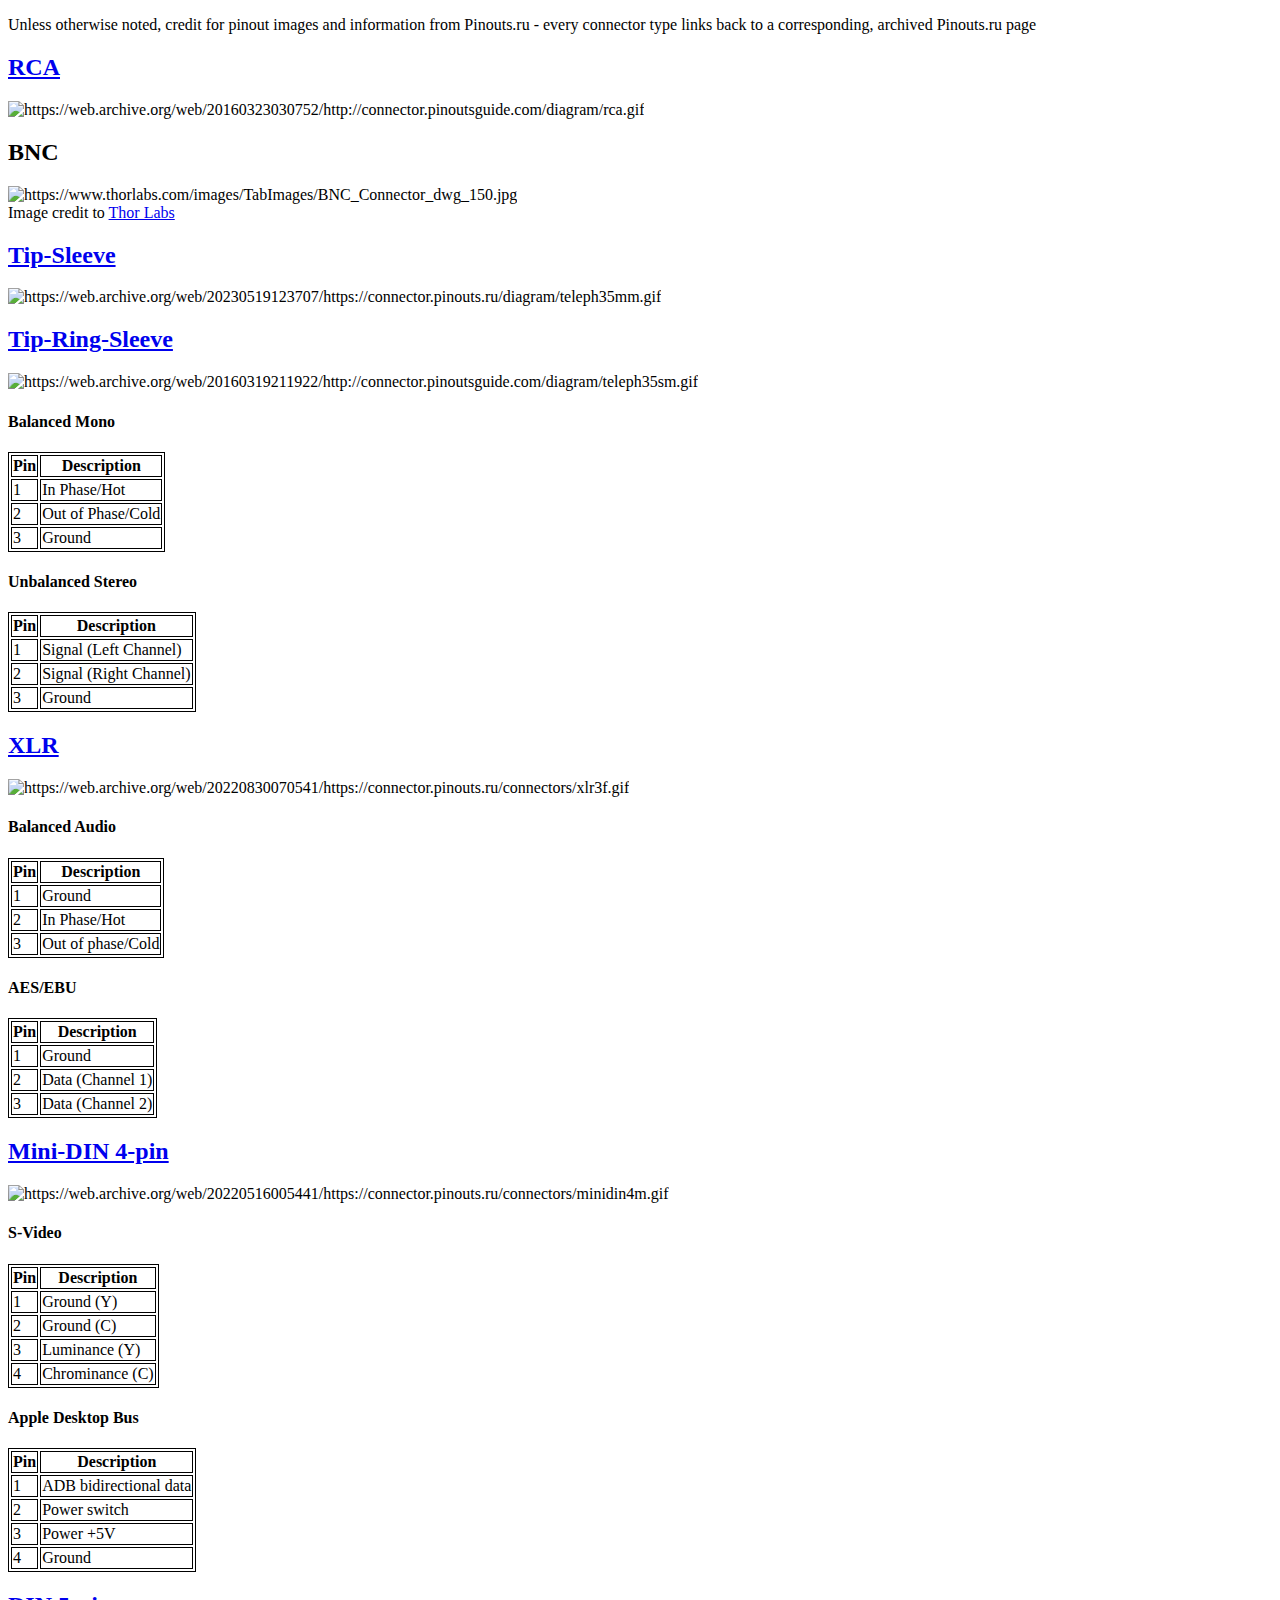
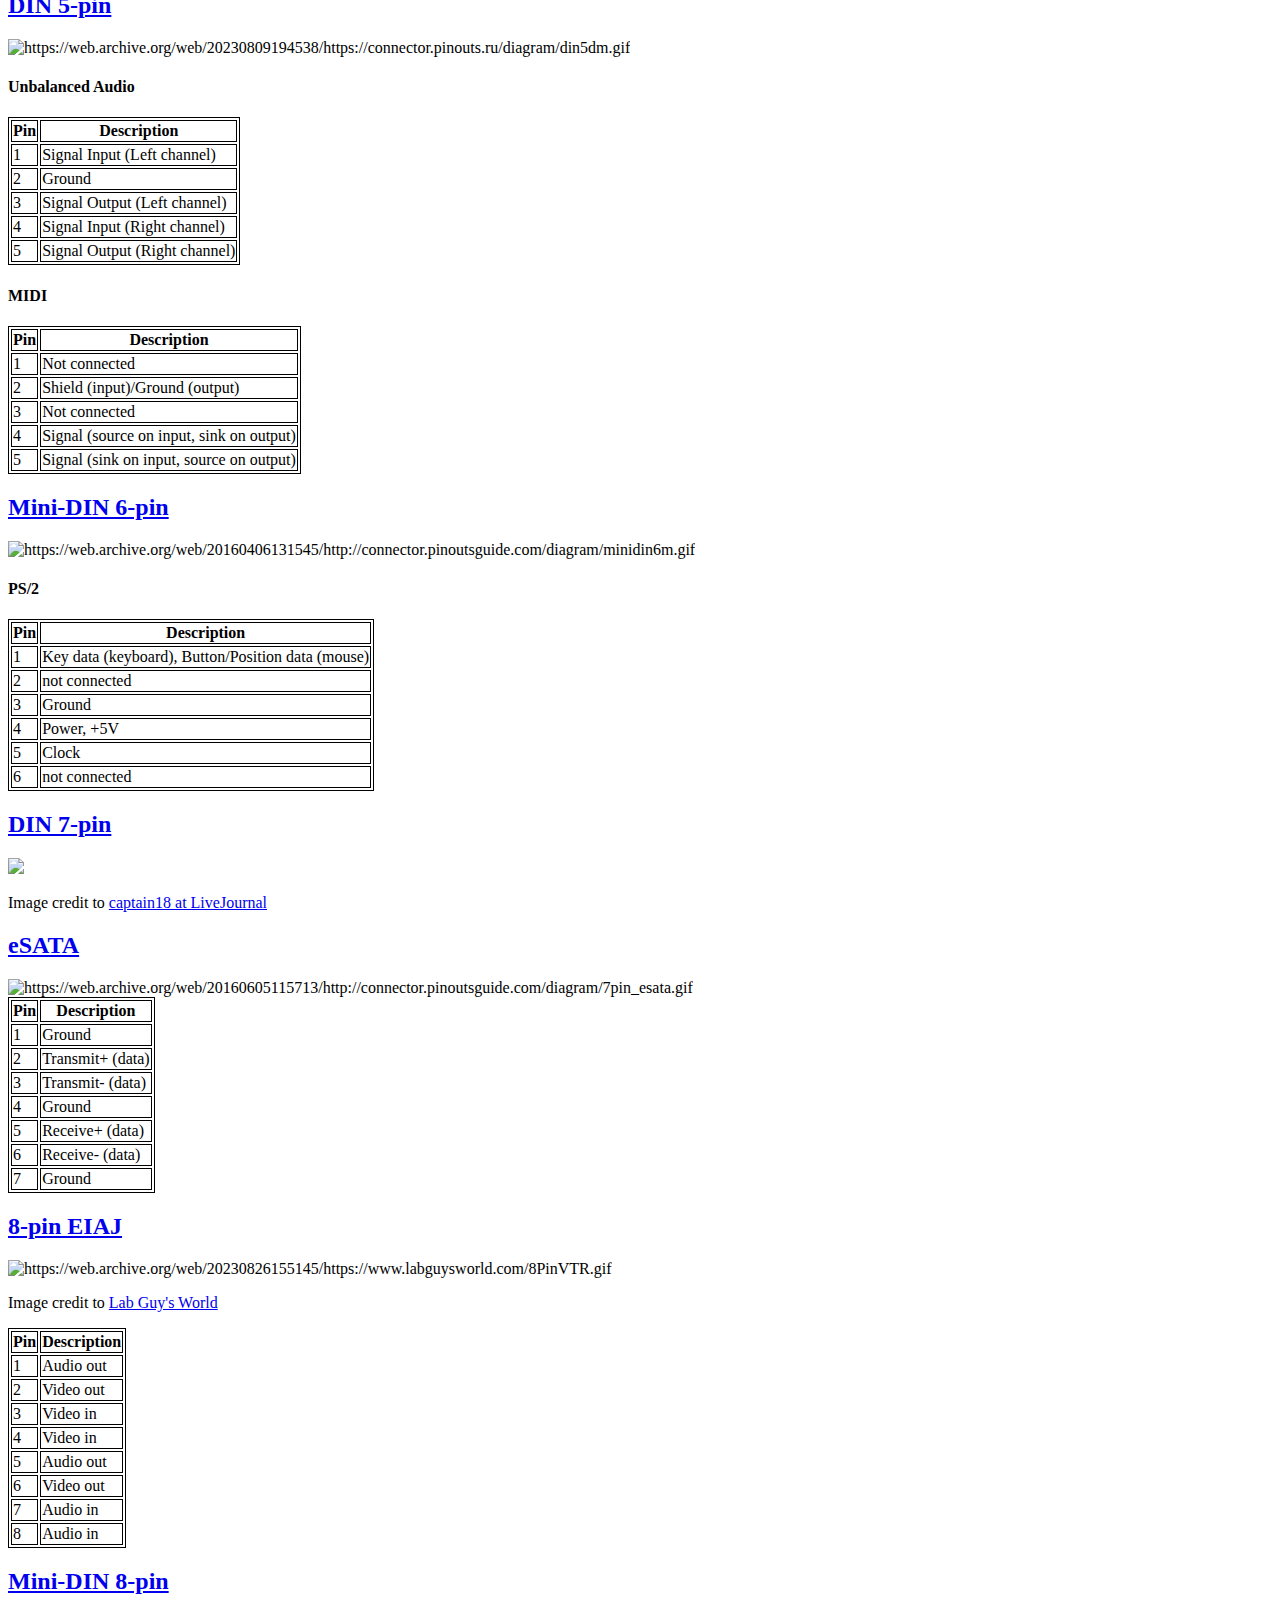
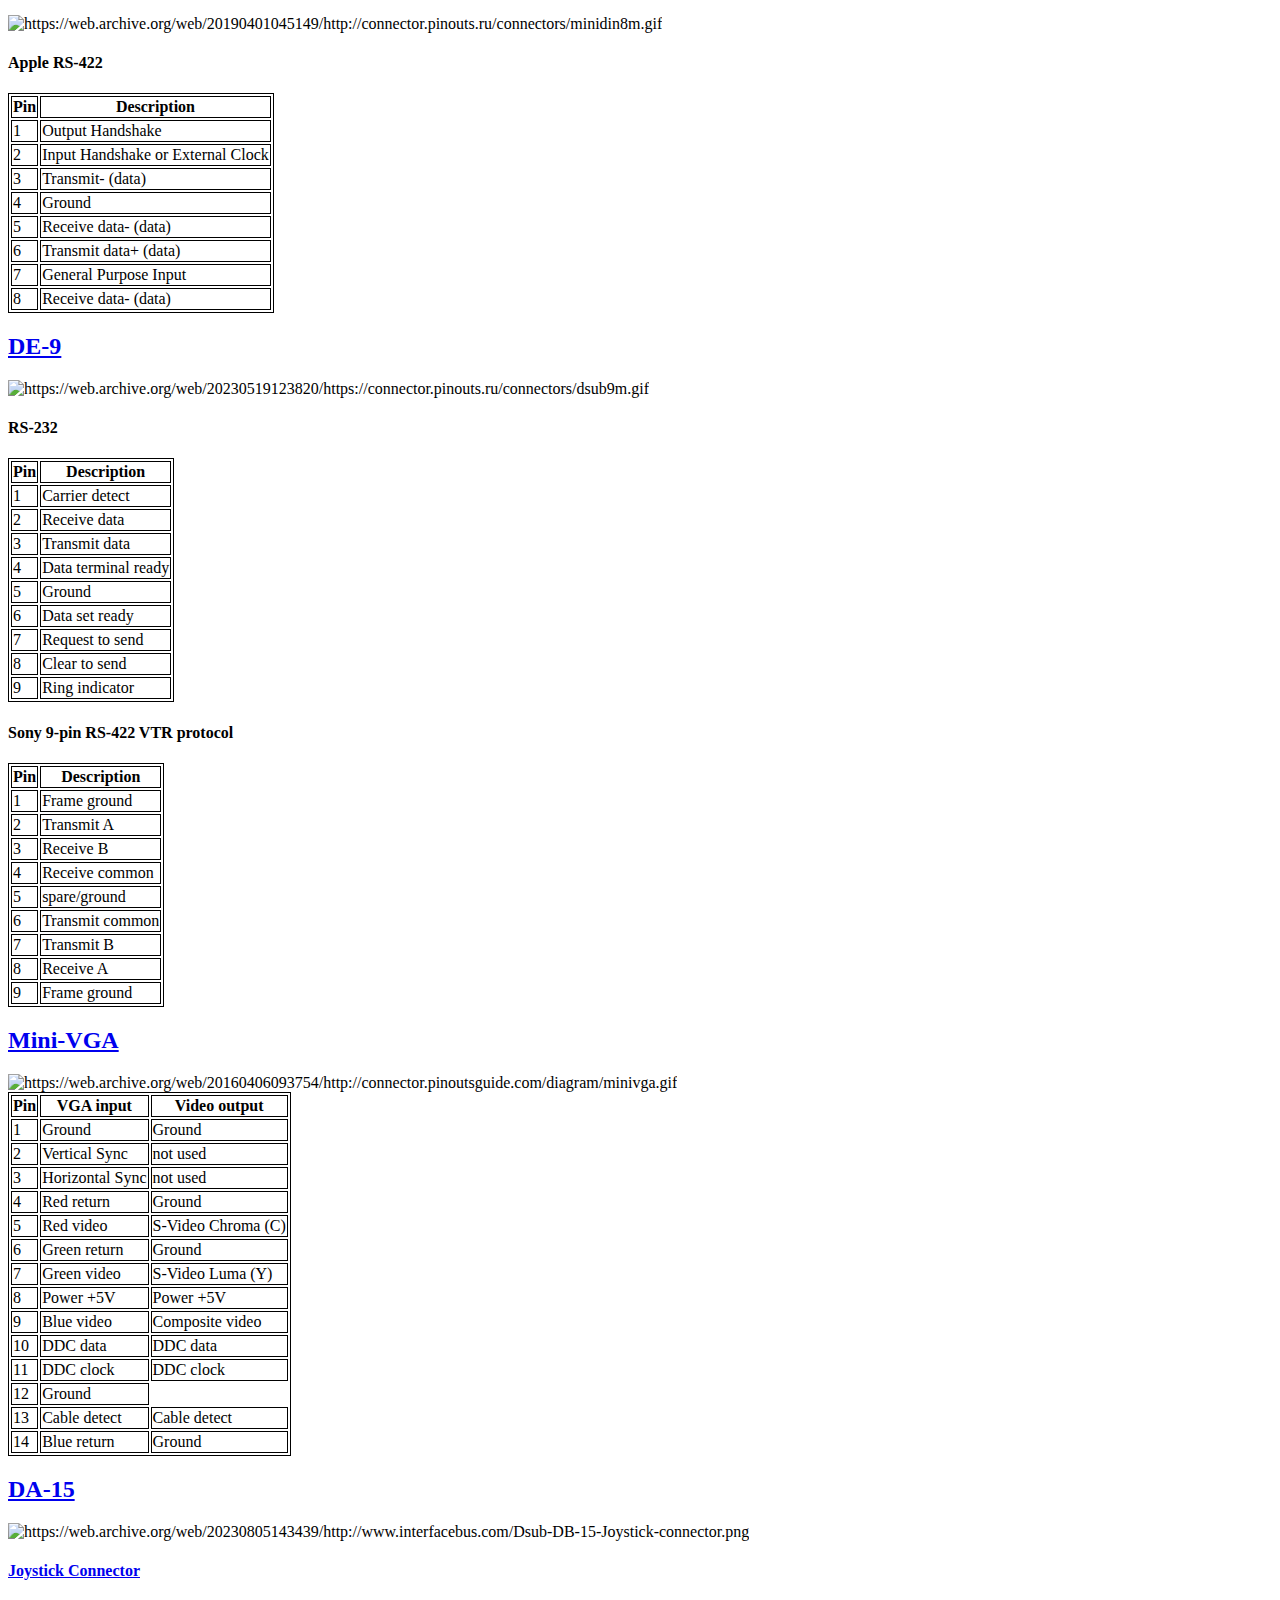
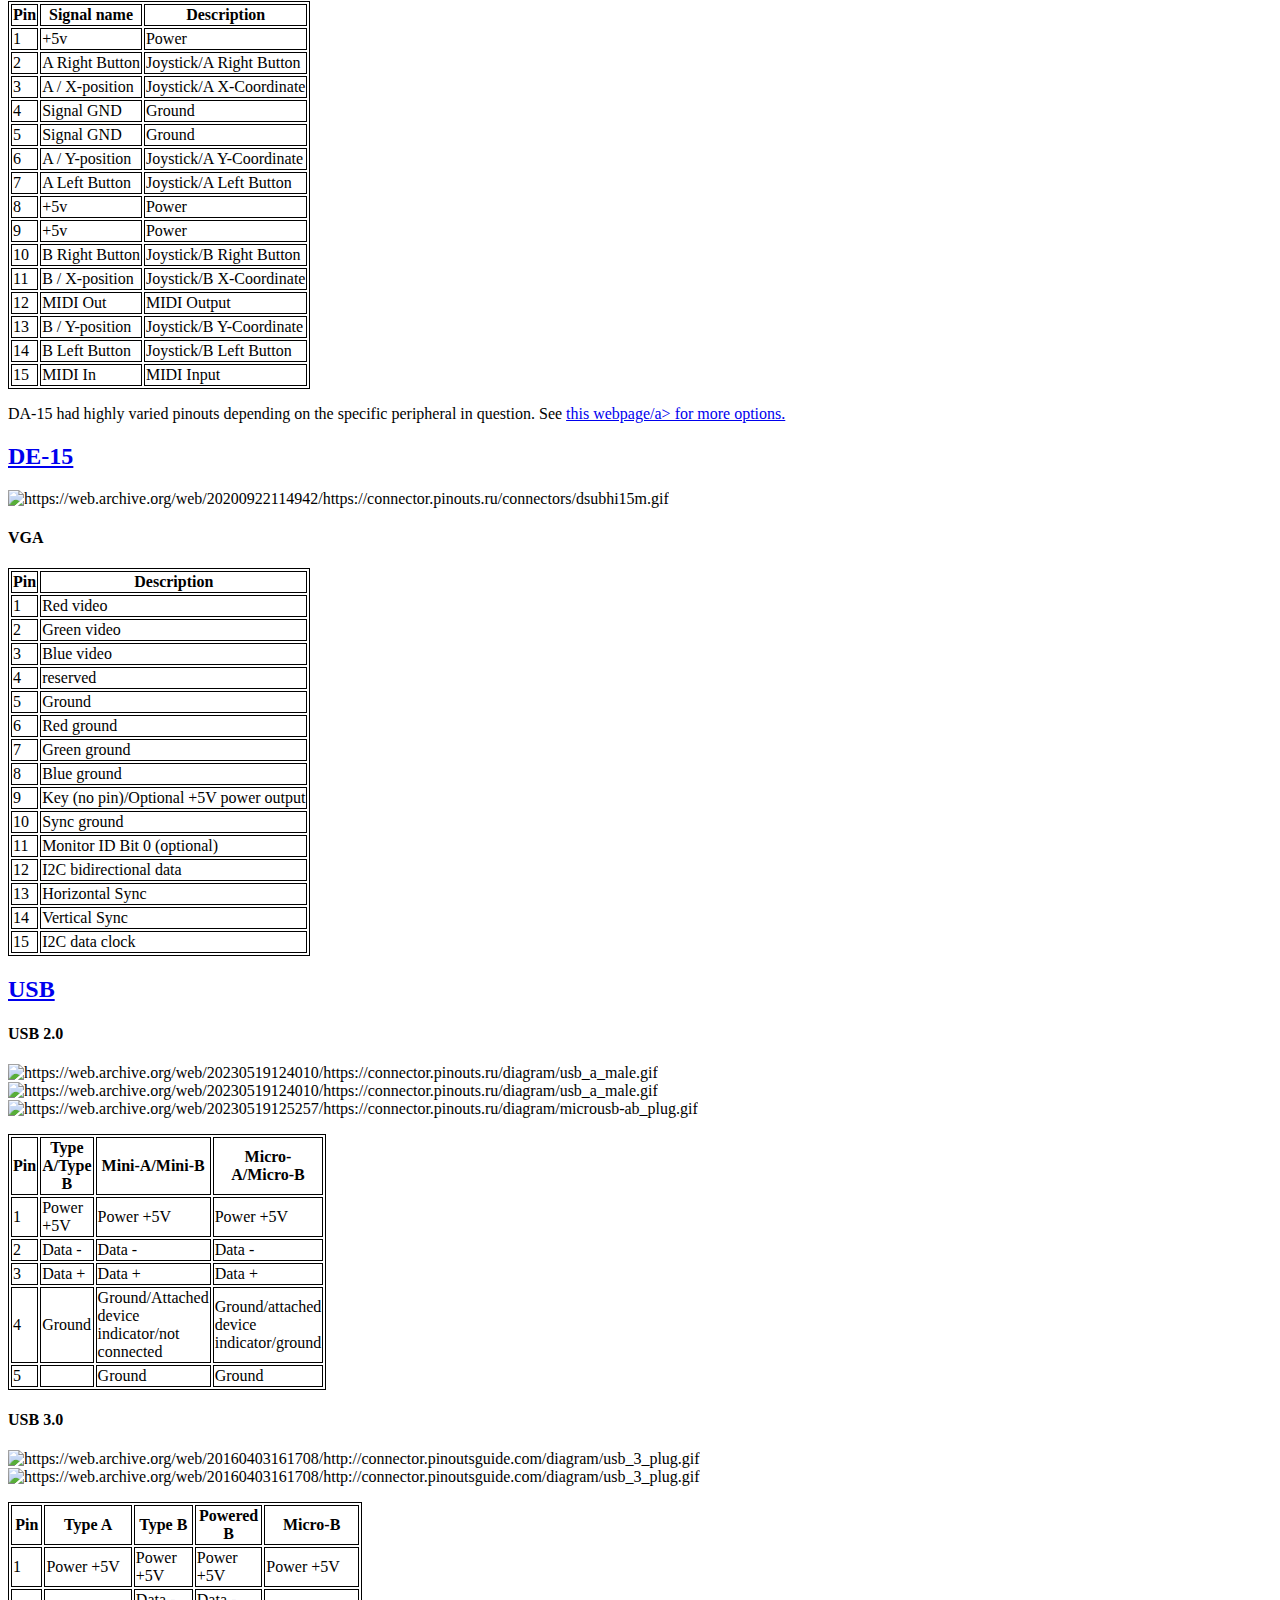
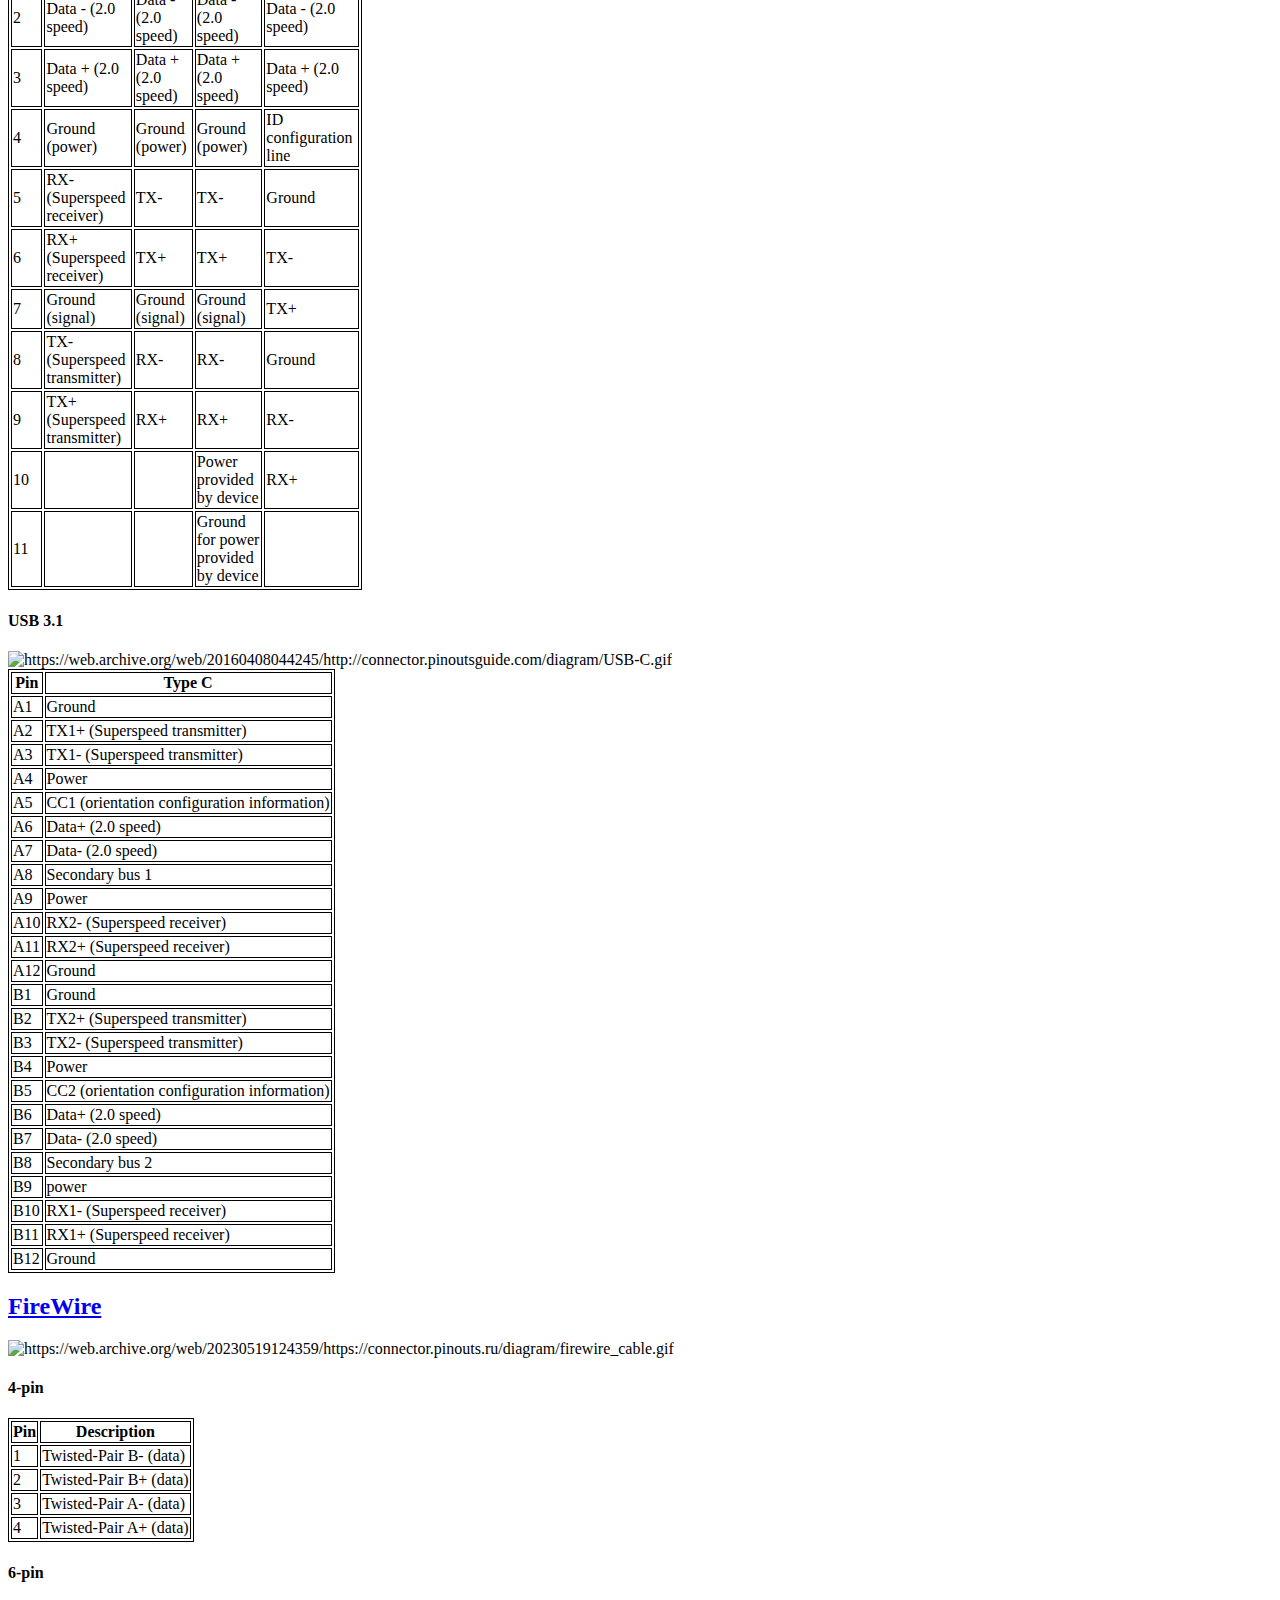
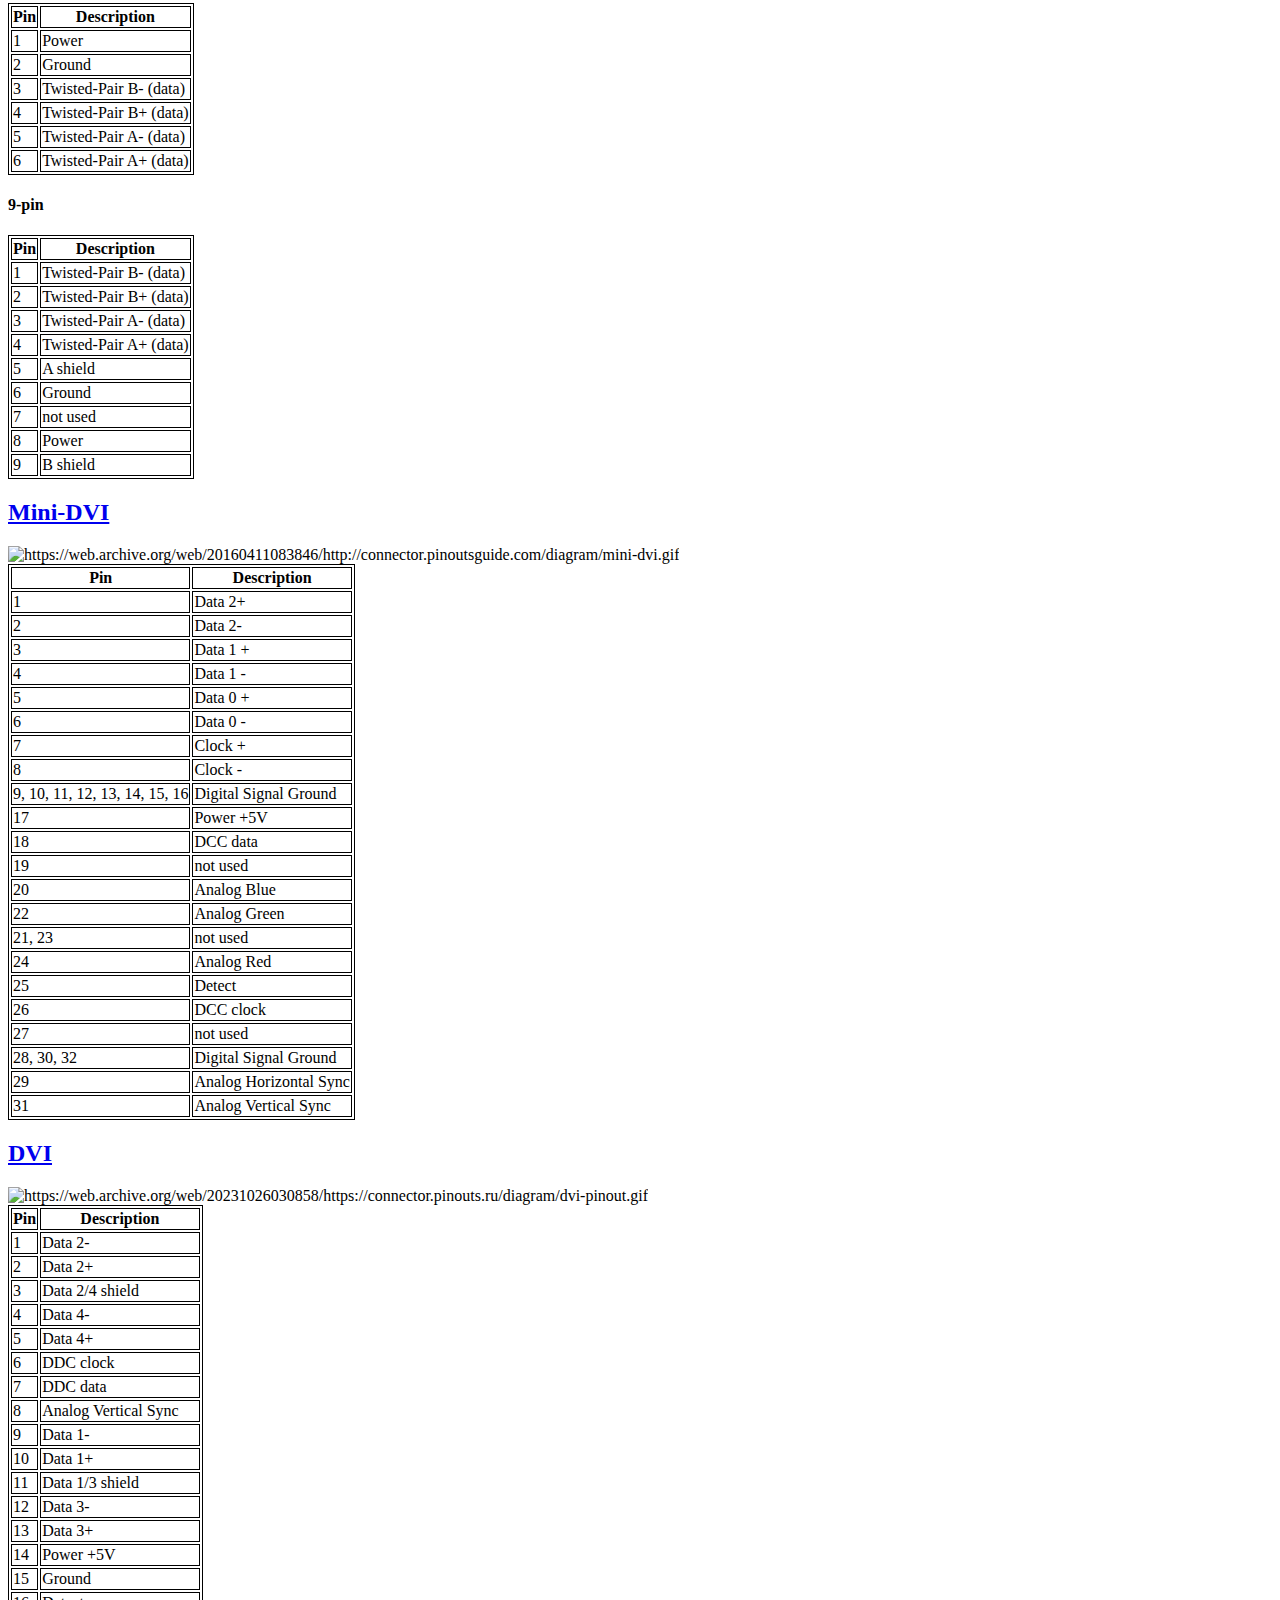
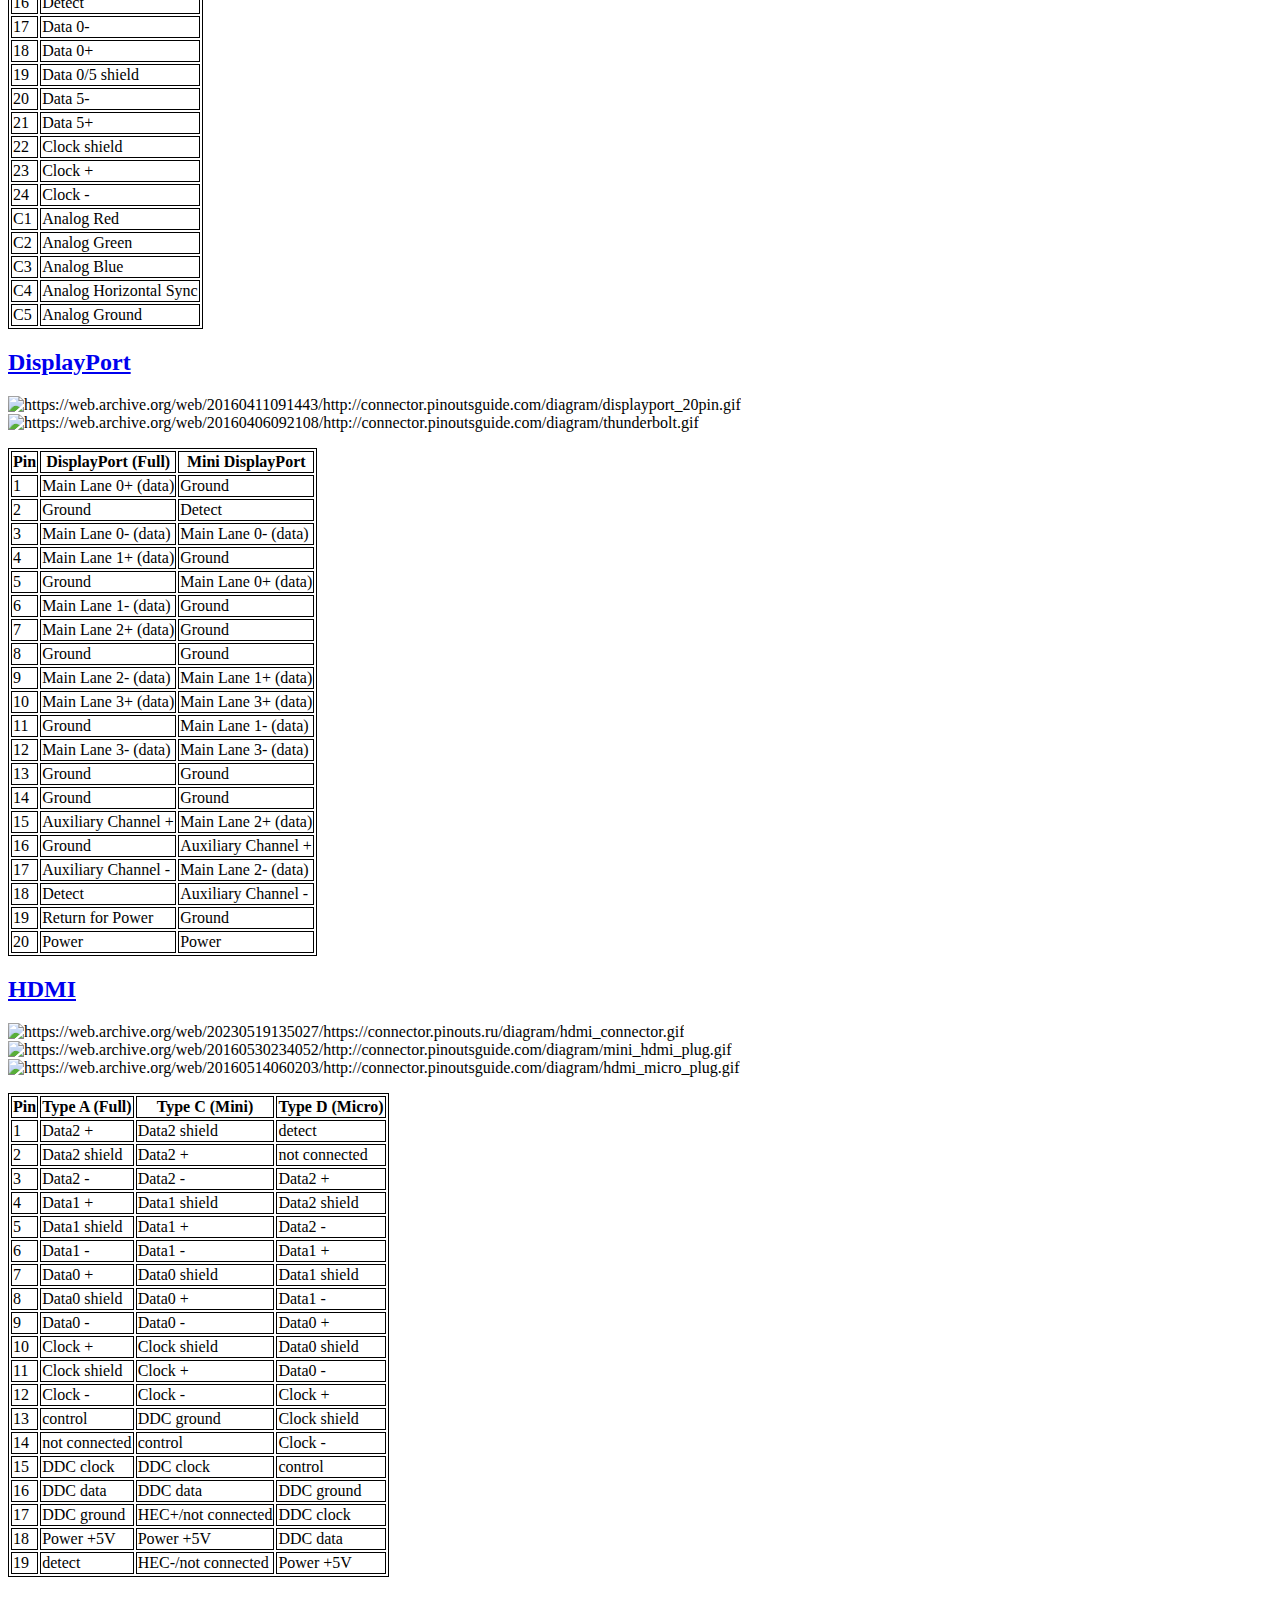
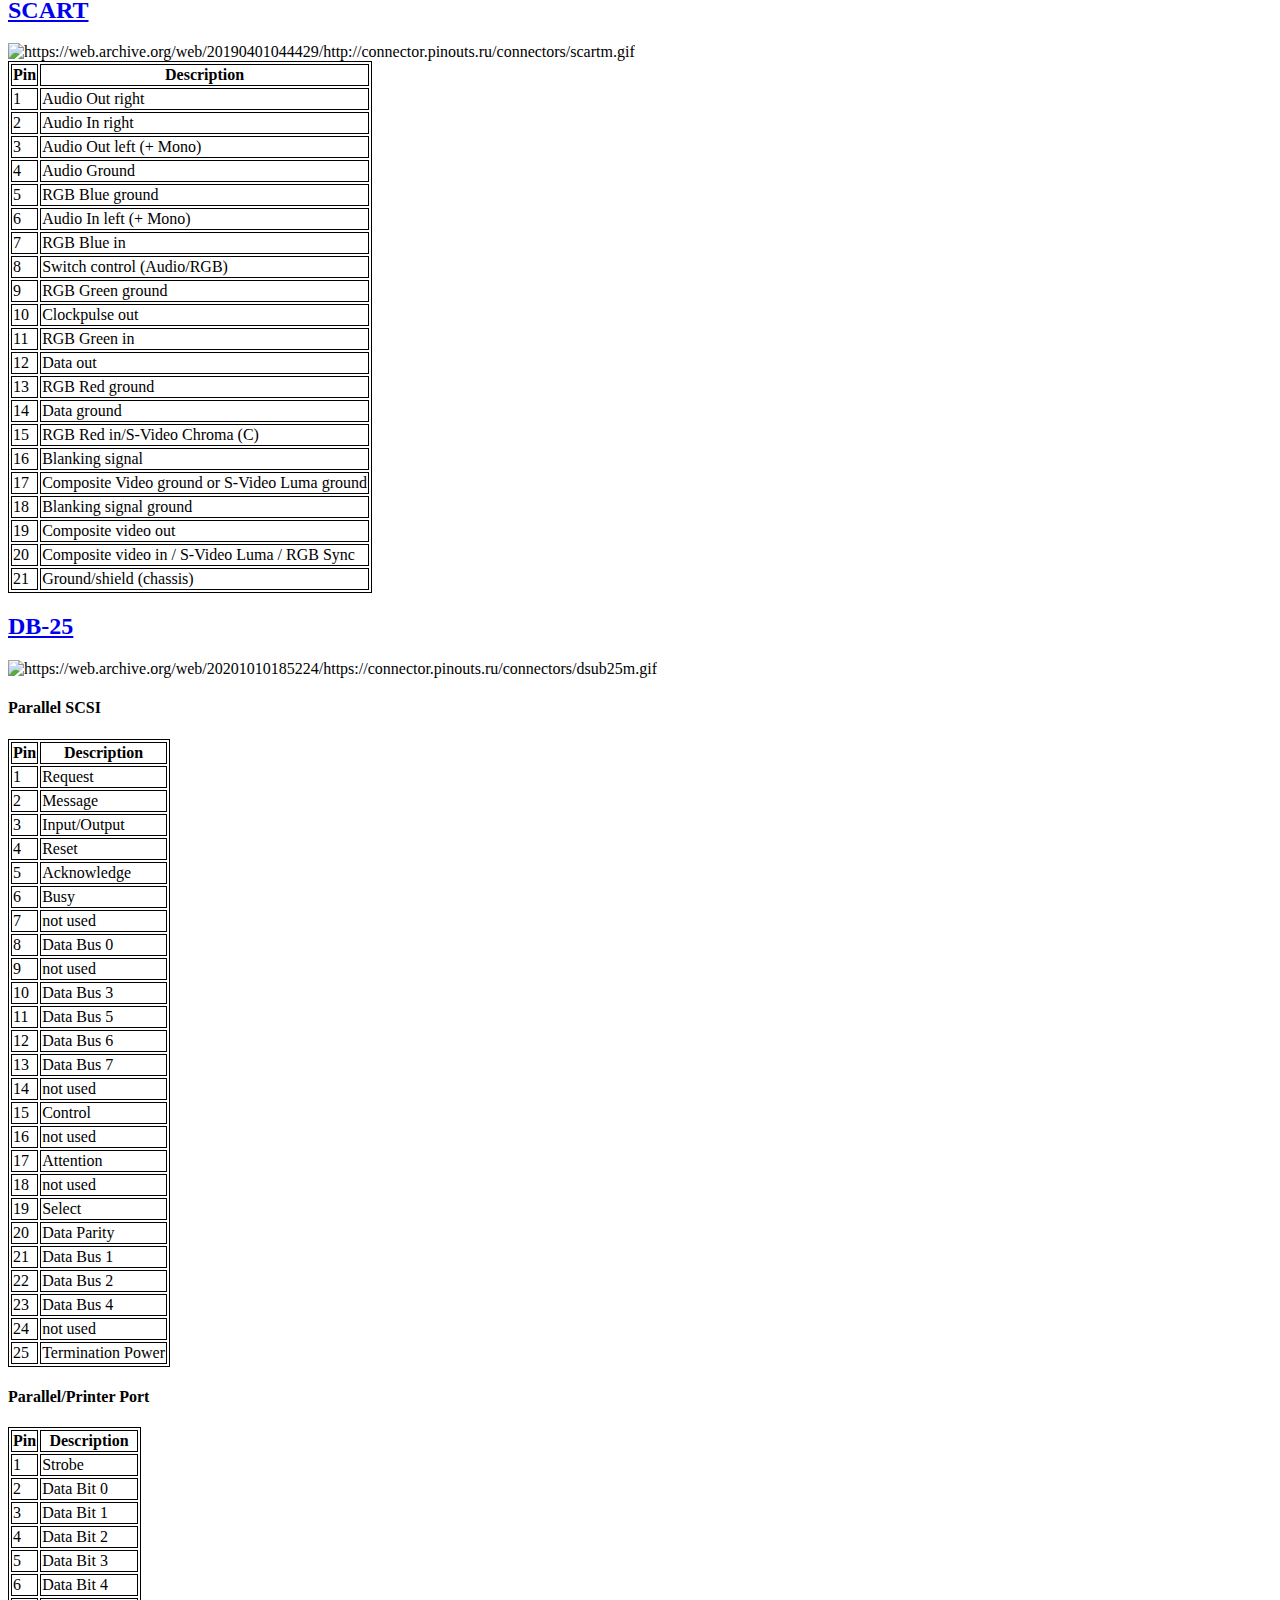
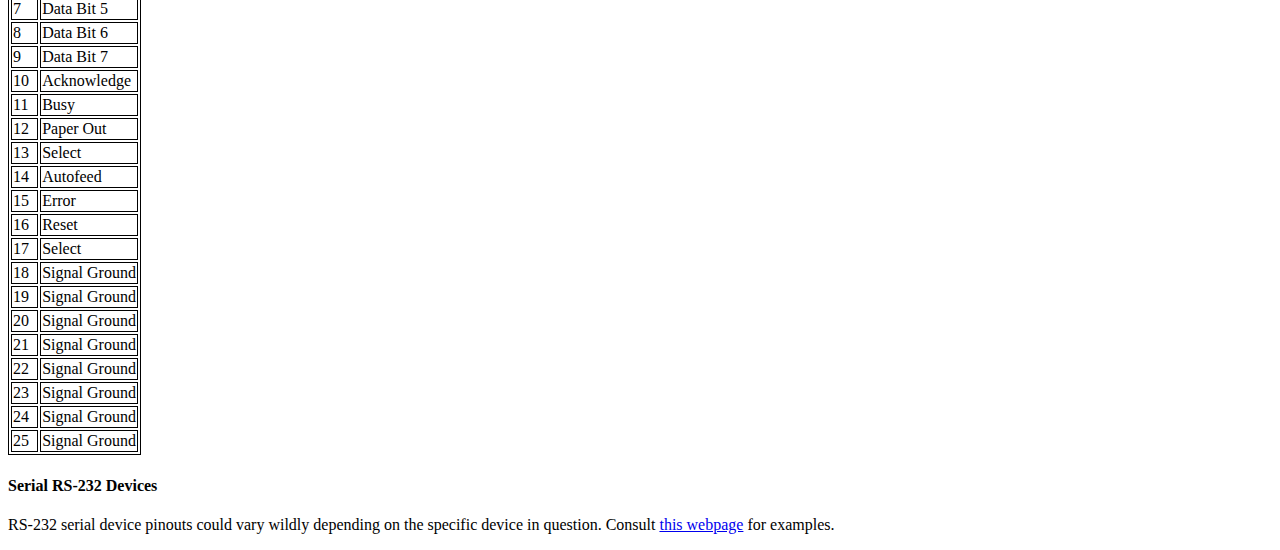
==== pinouts.html @ f1407b26 "quick fixes" ====
<!DOCTYPE html>
<html lang="en">
<head>
  <title>The Cable Bible - Pinouts</title>
  <meta charset="utf-8">

  <style>
    table, th, td {
      border: 1px solid black;
      }
  </style>
</head>

<body>

<p>Unless otherwise noted, credit for pinout images and information from Pinouts.ru - every connector type links back to a corresponding, archived Pinouts.ru page</p>
<h2 id="rca"><a href="https://web.archive.org/web/20160314080929/http://pinoutsguide.com/Home/rca_connector_pinout.shtml">RCA</a></h2>
<div class="figure">
<img src="images/Pinouts/rca.gif" title="https://web.archive.org/web/20160323030752/http://connector.pinoutsguide.com/diagram/rca.gif">

</div>
<h2 id="bnc">BNC</h2>
<p><img src="images/Pinouts/bnc.jpg" title="https://www.thorlabs.com/images/TabImages/BNC_Connector_dwg_150.jpg"><br>
Image credit to <a href="https://www.thorlabs.com/">Thor Labs</a></p>
<h2 id="tip-sleeve"><a href="https://web.archive.org/web/20190415193736/http://pinouts.ru/Home/Tele35m_pinout.shtml">Tip-Sleeve</a></h2>
<div class="figure">
<img src="images/Pinouts/tip_sleeve.gif" title="https://web.archive.org/web/20230519123707/https://connector.pinouts.ru/diagram/teleph35mm.gif">

</div>
<h2 id="tip-ring-sleeve"><a href="https://web.archive.org/web/20160314081407/http://pinoutsguide.com/Home/Tele35s_pinout.shtml">Tip-Ring-Sleeve</a></h2>
<div class="figure">
<img src="images/Pinouts/tip_ring_sleeve.gif" title="https://web.archive.org/web/20160319211922/http://connector.pinoutsguide.com/diagram/teleph35sm.gif">

</div>
<h4 id="balanced-mono">Balanced Mono</h4>
<table>
<thead>
<tr class="header">
<th>Pin</th>
<th>Description</th>
</tr>
</thead>
<tbody>
<tr class="odd">
<td>1</td>
<td>In Phase/Hot</td>
</tr>
<tr class="even">
<td>2</td>
<td>Out of Phase/Cold</td>
</tr>
<tr class="odd">
<td>3</td>
<td>Ground</td>
</tr>
</tbody>
</table>
<h4 id="unbalanced-stereo">Unbalanced Stereo</h4>
<table>
<thead>
<tr class="header">
<th>Pin</th>
<th>Description</th>
</tr>
</thead>
<tbody>
<tr class="odd">
<td>1</td>
<td>Signal (Left Channel)</td>
</tr>
<tr class="even">
<td>2</td>
<td>Signal (Right Channel)</td>
</tr>
<tr class="odd">
<td>3</td>
<td>Ground</td>
</tr>
</tbody>
</table>
<h2 id="xlr"><a href="https://web.archive.org/web/20190506185717/http://pinouts.ru/Home/xlr3_pinout.shtml">XLR</a></h2>
<div class="figure">
<img src="images/Pinouts/xlr.gif" title="https://web.archive.org/web/20220830070541/https://connector.pinouts.ru/connectors/xlr3f.gif">

</div>
<h4 id="balanced-audio">Balanced Audio</h4>
<table>
<thead>
<tr class="header">
<th>Pin</th>
<th>Description</th>
</tr>
</thead>
<tbody>
<tr class="odd">
<td>1</td>
<td>Ground</td>
</tr>
<tr class="even">
<td>2</td>
<td>In Phase/Hot</td>
</tr>
<tr class="odd">
<td>3</td>
<td>Out of phase/Cold</td>
</tr>
</tbody>
</table>
<h4 id="aesebu">AES/EBU</h4>
<table>
<thead>
<tr class="header">
<th>Pin</th>
<th>Description</th>
</tr>
</thead>
<tbody>
<tr class="odd">
<td>1</td>
<td>Ground</td>
</tr>
<tr class="even">
<td>2</td>
<td>Data (Channel 1)</td>
</tr>
<tr class="odd">
<td>3</td>
<td>Data (Channel 2)</td>
</tr>
</tbody>
</table>
<h2 id="mini-din-4-pin"><a href="https://web.archive.org/web/20230330053830/https://connector.pinouts.ru/4_pin_mini-DIN_male/">Mini-DIN 4-pin</a></h2>
<div class="figure">
<img src="images/Pinouts/mini-din_4-pin.gif" title="https://web.archive.org/web/20220516005441/https://connector.pinouts.ru/connectors/minidin4m.gif">

</div>
<h4 id="s-video">S-Video</h4>
<table>
<thead>
<tr class="header">
<th>Pin</th>
<th>Description</th>
</tr>
</thead>
<tbody>
<tr class="odd">
<td>1</td>
<td>Ground (Y)</td>
</tr>
<tr class="even">
<td>2</td>
<td>Ground (C)</td>
</tr>
<tr class="odd">
<td>3</td>
<td>Luminance (Y)</td>
</tr>
<tr class="even">
<td>4</td>
<td>Chrominance (C)</td>
</tr>
</tbody>
</table>
<h4 id="apple-desktop-bus">Apple Desktop Bus</h4>
<table>
<thead>
<tr class="header">
<th>Pin</th>
<th>Description</th>
</tr>
</thead>
<tbody>
<tr class="odd">
<td>1</td>
<td>ADB bidirectional data</td>
</tr>
<tr class="even">
<td>2</td>
<td>Power switch</td>
</tr>
<tr class="odd">
<td>3</td>
<td>Power +5V</td>
</tr>
<tr class="even">
<td>4</td>
<td>Ground</td>
</tr>
</tbody>
</table>

<h2 id="din-5-pin"><a href="https://web.archive.org/web/20221128191832/https://connector.pinouts.ru/5_pin_DIN_male/">DIN 5-pin</a></h2>
<div class="figure">
<img src="images/Pinouts/din_5-pin.gif" title="https://web.archive.org/web/20230809194538/https://connector.pinouts.ru/diagram/din5dm.gif">
</div>
<h4 id="5-pin_audio">Unbalanced Audio</h4>
<table>
<thead>
<tr class="header">
<th>Pin</th>
<th>Description</th>
</tr>
</thead>
<tbody>
<tr class="odd">
<td>1</td>
<td>Signal Input (Left channel)</td>
</tr>
<tr class="even">
<td>2</td>
<td>Ground</td>
</tr>
<tr class="odd">
<td>3</td>
<td>Signal Output (Left channel)</td>
</tr>
<tr class="even">
<td>4</td>
<td>Signal Input (Right channel)</td>
</tr>
<tr class="odd">
<td>5</td>
<td>Signal Output (Right channel)</td>
</tr>
</tbody>
</table>
<h4 id="midi">MIDI</h4>
<table>
  <thead>
    <tr class="header">
      <th>Pin</th>
      <th>Description</th>
    </tr>
  </thead>
  <tbody>
    <tr class="odd">
      <td>1</td>
      <td>Not connected</td>
    </tr>
    <tr class="even">
      <td>2</td>
      <td>Shield (input)/Ground (output)</td>
    </tr>
    <tr class="odd">
      <td>3</td>
      <td>Not connected</td>
    </tr>
    <tr class="even">
      <td>4</td>
      <td>Signal (source on input, sink on output)</td>
    </tr>
    <tr class="odd">
      <td>5</td>
      <td>Signal (sink on input, source on output)</td>
    </tr>
  </tbody>
</table>
  

<h2 id="mini-din-6-pin"><a href="https://web.archive.org/web/20230330232726/https://connector.pinouts.ru/6_pin_mini-DIN_male_PS2_STYLE/">Mini-DIN 6-pin</a></h2>
<div class="figure">
<img src="images/Pinouts/mini-din_6-pin.gif" title="https://web.archive.org/web/20160406131545/http://connector.pinoutsguide.com/diagram/minidin6m.gif">
</div>
<h4 id="ps2">PS/2</h4>
<table>
<thead>
<tr class="header">
<th>Pin</th>
<th>Description</th>
</tr>
</thead>
<tbody>
<tr class="odd">
<td>1</td>
<td>Key data (keyboard), Button/Position data (mouse)</td>
</tr>
<tr class="even">
<td>2</td>
<td>not connected</td>
</tr>
<tr class="odd">
<td>3</td>
<td>Ground</td>
</tr>
<tr class="even">
<td>4</td>
<td>Power, +5V</td>
</tr>
<tr class="odd">
<td>5</td>
<td>Clock</td>
</tr>
<tr class="even">
<td>6</td>
<td>not connected</td>
</tr>
</tbody>
</table>
<h2 id="din-7-pin"><a href="https://web.archive.org/web/20211025113753/https://captain18.livejournal.com/141361.html">DIN 7-pin</a></h2>
<div class="figure">
<img src="images/Pinouts/din_7-pin.png">

</div>
<p>Image credit to <a href="https://web.archive.org/web/20211025113753/https://captain18.livejournal.com/141361.html">captain18 at LiveJournal</a></p>
<h2 id="esata"><a href="https://web.archive.org/web/20160204214604/http://pinoutsguide.com/HD/serialATA_pinout.shtml">eSATA</a></h2>
<div class="figure">
<img src="images/Pinouts/esata.gif" title="https://web.archive.org/web/20160605115713/http://connector.pinoutsguide.com/diagram/7pin_esata.gif">

</div>
<table>
<thead>
<tr class="header">
<th>Pin</th>
<th>Description</th>
</tr>
</thead>
<tbody>
<tr class="odd">
<td>1</td>
<td>Ground</td>
</tr>
<tr class="even">
<td>2</td>
<td>Transmit+ (data)</td>
</tr>
<tr class="odd">
<td>3</td>
<td>Transmit- (data)</td>
</tr>
<tr class="even">
<td>4</td>
<td>Ground</td>
</tr>
<tr class="odd">
<td>5</td>
<td>Receive+ (data)</td>
</tr>
<tr class="even">
<td>6</td>
<td>Receive- (data)</td>
</tr>
<tr class="odd">
<td>7</td>
<td>Ground</td>
</tr>
</tbody>
</table>
<h2 id="8-pin-eiaj"><a href="https://web.archive.org/web/20230826072915/http://www.labguysworld.com/Connectors.htm">8-pin EIAJ</a></h2>
<p><img src="images/Pinouts/8-pin_eiaj.gif" title="https://web.archive.org/web/20230826155145/https://www.labguysworld.com/8PinVTR.gif"></p>
<p>Image credit to <a href="https://web.archive.org/web/20230808013300/http://labguysworld.com/">Lab Guy's World</a></p>
<table>
<thead>
<tr class="header">
<th>Pin</th>
<th>Description</th>
</tr>
</thead>
<tbody>
<tr class="odd">
<td>1</td>
<td>Audio out</td>
</tr>
<tr class="even">
<td>2</td>
<td>Video out</td>
</tr>
<tr class="odd">
<td>3</td>
<td>Video in</td>
</tr>
<tr class="even">
<td>4</td>
<td>Video in</td>
</tr>
<tr class="odd">
<td>5</td>
<td>Audio out</td>
</tr>
<tr class="even">
<td>6</td>
<td>Video out</td>
</tr>
<tr class="odd">
<td>7</td>
<td>Audio in</td>
</tr>
<tr class="even">
<td>8</td>
<td>Audio in</td>
</tr>
</tbody>
</table>
<h2 id="mini-din-8-pin"><a href="https://web.archive.org/web/20221128192934/https://connector.pinouts.ru/8_pin_mini-DIN_male/">Mini-DIN 8-pin</a></h2>
<div class="figure">
<img src="images/Pinouts/mini-din_8-pin.gif" title="https://web.archive.org/web/20190401045149/http://connector.pinouts.ru/connectors/minidin8m.gif">

</div>
<h4 id="apple-rs-422">Apple RS-422</h4>
<table>
<thead>
<tr class="header">
<th>Pin</th>
<th>Description</th>
</tr>
</thead>
<tbody>
<tr class="odd">
<td>1</td>
<td>Output Handshake</td>
</tr>
<tr class="even">
<td>2</td>
<td>Input Handshake or External Clock</td>
</tr>
<tr class="odd">
<td>3</td>
<td>Transmit- (data)</td>
</tr>
<tr class="even">
<td>4</td>
<td>Ground</td>
</tr>
<tr class="odd">
<td>5</td>
<td>Receive data- (data)</td>
</tr>
<tr class="even">
<td>6</td>
<td>Transmit data+ (data)</td>
</tr>
<tr class="odd">
<td>7</td>
<td>General Purpose Input</td>
</tr>
<tr class="even">
<td>8</td>
<td>Receive data- (data)</td>
</tr>
</tbody>
</table>
<h2 id="de-9"><a href="https://web.archive.org/web/20230519123944/https://connector.pinouts.ru/9_pin_D-SUB_male/">DE-9</a></h2>
<div class="figure">
<img src="images/Pinouts/de_9-pin.gif" title="https://web.archive.org/web/20230519123820/https://connector.pinouts.ru/connectors/dsub9m.gif">

</div>
<h4 id="rs-232">RS-232</h4>
<table>
<thead>
<tr class="header">
<th>Pin</th>
<th>Description</th>
</tr>
</thead>
<tbody>
<tr class="odd">
<td>1</td>
<td>Carrier detect</td>
</tr>
<tr class="even">
<td>2</td>
<td>Receive data</td>
</tr>
<tr class="odd">
<td>3</td>
<td>Transmit data</td>
</tr>
<tr class="even">
<td>4</td>
<td>Data terminal ready</td>
</tr>
<tr class="odd">
<td>5</td>
<td>Ground</td>
</tr>
<tr class="even">
<td>6</td>
<td>Data set ready</td>
</tr>
<tr class="odd">
<td>7</td>
<td>Request to send</td>
</tr>
<tr class="even">
<td>8</td>
<td>Clear to send</td>
</tr>
<tr class="odd">
<td>9</td>
<td>Ring indicator</td>
</tr>
</tbody>
</table>
<h4 id="sony-9-pin-rs-422-vtr-protocol">Sony 9-pin RS-422 VTR protocol</h4>
<table>
<thead>
<tr class="header">
<th>Pin</th>
<th>Description</th>
</tr>
</thead>
<tbody>
<tr class="odd">
<td>1</td>
<td>Frame ground</td>
</tr>
<tr class="even">
<td>2</td>
<td>Transmit A</td>
</tr>
<tr class="odd">
<td>3</td>
<td>Receive B</td>
</tr>
<tr class="even">
<td>4</td>
<td>Receive common</td>
</tr>
<tr class="odd">
<td>5</td>
<td>spare/ground</td>
</tr>
<tr class="even">
<td>6</td>
<td>Transmit common</td>
</tr>
<tr class="odd">
<td>7</td>
<td>Transmit B</td>
</tr>
<tr class="even">
<td>8</td>
<td>Receive A</td>
</tr>
<tr class="odd">
<td>9</td>
<td>Frame ground</td>
</tr>
</tbody>
</table>
<h2 id="mini-vga"><a href="https://web.archive.org/web/20160314003801/http://pinoutsguide.com/Video/mini_vga_connector_pinout.shtml">Mini-VGA</a></h2>
<div class="figure">
<img src="images/Pinouts/mini-vga.gif" title="https://web.archive.org/web/20160406093754/http://connector.pinoutsguide.com/diagram/minivga.gif">

</div>
<table>
<thead>
<tr class="header">
<th>Pin</th>
<th>VGA input</th>
<th>Video output</th>
</tr>
</thead>
<tbody>
<tr class="odd">
<td>1</td>
<td>Ground</td>
<td>Ground</td>
</tr>
<tr class="even">
<td>2</td>
<td>Vertical Sync</td>
<td>not used</td>
</tr>
<tr class="odd">
<td>3</td>
<td>Horizontal Sync</td>
<td>not used</td>
</tr>
<tr class="even">
<td>4</td>
<td>Red return</td>
<td>Ground</td>
</tr>
<tr class="odd">
<td>5</td>
<td>Red video</td>
<td>S-Video Chroma (C)</td>
</tr>
<tr class="even">
<td>6</td>
<td>Green return</td>
<td>Ground</td>
</tr>
<tr class="odd">
<td>7</td>
<td>Green video</td>
<td>S-Video Luma (Y)</td>
</tr>
<tr class="even">
<td>8</td>
<td>Power +5V</td>
<td>Power +5V</td>
</tr>
<tr class="odd">
<td>9</td>
<td>Blue video</td>
<td>Composite video</td>
</tr>
<tr class="even">
<td>10</td>
<td>DDC data</td>
<td>DDC data</td>
</tr>
<tr class="odd">
<td>11</td>
<td>DDC clock</td>
<td>DDC clock</td>
</tr>
<tr class="even">
<td>12</td>
<td>Ground</td>
</tr>
<tr class="odd">
<td>13</td>
<td>Cable detect</td>
<td>Cable detect</td>
</tr>
<tr class="even">
<td>14</td>
<td>Blue return</td>
<td>Ground</td>
</tr>
</tbody>
</table>

<h2 id="da-15"><a href="https://web.archive.org/web/20230528232849/https://connector.pinouts.ru/15_pin_D-SUB_male/">DA-15</a></h2>
<div class="figure">
<img src="images/Pinouts/da_15-pin.png" title="https://web.archive.org/web/20230805143439/http://www.interfacebus.com/Dsub-DB-15-Joystick-connector.png">
</div>
<h4 id="joystick"><a href="https://web.archive.org/web/20230805143439/http://www.interfacebus.com/Dsub-DB-15-Joystick-connector.png">Joystick Connector</a></h4>
<table>
<thead>
  <tr class="header">
  <th>Pin</th>
  <th>Signal name</th>
  <th>Description</th>
</tr>
</thead>
<tbody>
  <tr class="odd">
    <td>1</td>
    <td>+5v</td>
    <td>Power</td>
  </tr>
  <tr class="even">
    <td>2</td>
    <td>A Right Button</td>
    <td>Joystick/A Right Button</td>
  </tr>
  <tr class="odd">
    <td>3</td>
    <td>A / X-position</td>
    <td>Joystick/A X-Coordinate</td>
  </tr>
  <tr class="even">
    <td>4</td>
    <td>Signal GND</td>
    <td>Ground</td>
  </tr>
  <tr class="odd">
    <td>5</td>
    <td>Signal GND</td>
    <td>Ground</td>
  </tr>
  <tr class="even">
    <td>6</td>
    <td>A / Y-position</td>
    <td>Joystick/A Y-Coordinate</td>
  </tr>
  <tr class="odd">
    <td>7</td>
    <td>A Left Button</td>
    <td>Joystick/A Left Button</td>
  </tr>
  <tr class="even">
    <td>8</td>
    <td>+5v</td>
    <td>Power</td>
  </tr>
  <tr class="odd">
    <td>9</td>
    <td>+5v</td>
    <td>Power</td>
  </tr>
  <tr class="even">
    <td>10</td>
    <td>B Right Button</td>
    <td>Joystick/B Right Button</td>
  </tr>
  <tr class="odd">
    <td>11</td>
    <td>B / X-position</td>
    <td>Joystick/B X-Coordinate</td>
  </tr>
  <tr class="even">
    <td>12</td>
    <td>MIDI Out</td>
    <td>MIDI Output</td>
  </tr>
  <tr class="odd">
    <td>13</td>
    <td>B / Y-position</td>
    <td>Joystick/B Y-Coordinate</td>
  </tr>
  <tr class="even">
    <td>14</td>
    <td>B Left Button</td>
    <td>Joystick/B Left Button</td>
  </tr>
  <tr class="odd">
    <td>15</td>
    <td>MIDI In</td>
    <td>MIDI Input</td>
  </tr>
</tbody>
</table>
<p> DA-15 had highly varied pinouts depending on the specific peripheral in question. See <a href="https://web.archive.org/web/20230528232849/https://connector.pinouts.ru/15_pin_D-SUB_male/">this webpage/a> for more options.</p>

<h2 id="de-15"><a href="https://web.archive.org/web/20230528232849/https://connector.pinouts.ru/15_pin_D-SUB_male/">DE-15</a></h2>
<div class="figure">
<img src="images/Pinouts/de_15-pin.gif" title="https://web.archive.org/web/20200922114942/https://connector.pinouts.ru/connectors/dsubhi15m.gif">

</div>
<h4 id="vga">VGA</h4>
<table>
<thead>
<tr class="header">
<th>Pin</th>
<th>Description</th>
</tr>
</thead>
<tbody>
<tr class="odd">
<td>1</td>
<td>Red video</td>
</tr>
<tr class="even">
<td>2</td>
<td>Green video</td>
</tr>
<tr class="odd">
<td>3</td>
<td>Blue video</td>
</tr>
<tr class="even">
<td>4</td>
<td>reserved</td>
</tr>
<tr class="odd">
<td>5</td>
<td>Ground</td>
</tr>
<tr class="even">
<td>6</td>
<td>Red ground</td>
</tr>
<tr class="odd">
<td>7</td>
<td>Green ground</td>
</tr>
<tr class="even">
<td>8</td>
<td>Blue ground</td>
</tr>
<tr class="odd">
<td>9</td>
<td>Key (no pin)/Optional +5V power output</td>
</tr>
<tr class="even">
<td>10</td>
<td>Sync ground</td>
</tr>
<tr class="odd">
<td>11</td>
<td>Monitor ID Bit 0 (optional)</td>
</tr>
<tr class="even">
<td>12</td>
<td>I2C bidirectional data</td>
</tr>
<tr class="odd">
<td>13</td>
<td>Horizontal Sync</td>
</tr>
<tr class="even">
<td>14</td>
<td>Vertical Sync</td>
</tr>
<tr class="odd">
<td>15</td>
<td>I2C data clock</td>
</tr>
</tbody>
</table>

<h2 id="usb"><a href="https://web.archive.org/web/20160107095350/http://pinouts.ru/Slots/USB_pinout.shtml">USB</a></h2>
<h4 id="usb-2.0">USB 2.0</h4>
<p><img src="images/Pinouts/usb2_a_cork.gif" title="https://web.archive.org/web/20230519124010/https://connector.pinouts.ru/diagram/usb_a_male.gif"> <img src="images/Pinouts/usb2_mini_cork.gif" title="https://web.archive.org/web/20230519124010/https://connector.pinouts.ru/diagram/usb_a_male.gif"> <img src="images/Pinouts/usb2_micro_cork.gif" title="https://web.archive.org/web/20230519125257/https://connector.pinouts.ru/diagram/microusb-ab_plug.gif"></p>
<table style="width:22%;">
<colgroup>
<col width="5%">
<col width="5%">
<col width="5%">
<col width="5%">
</colgroup>
<thead>
<tr class="header">
<th>Pin</th>
<th>Type A/Type B</th>
<th>Mini-A/Mini-B</th>
<th>Micro-A/Micro-B</th>
</tr>
</thead>
<tbody>
<tr class="odd">
<td>1</td>
<td>Power +5V</td>
<td>Power +5V</td>
<td>Power +5V</td>
</tr>
<tr class="even">
<td>2</td>
<td>Data -</td>
<td>Data -</td>
<td>Data -</td>
</tr>
<tr class="odd">
<td>3</td>
<td>Data +</td>
<td>Data +</td>
<td>Data +</td>
</tr>
<tr class="even">
<td>4</td>
<td>Ground</td>
<td>Ground/Attached device indicator/not connected</td>
<td>Ground/attached device indicator/ground</td>
</tr>
<tr class="odd">
<td>5</td>
<td></td>
<td>Ground</td>
<td>Ground</td>
</tr>
</tbody>
</table>
<h4 id="usb-3.0">USB 3.0</h4>
<p><img src="images/Pinouts/usb3_cork.gif" title="https://web.archive.org/web/20160403161708/http://connector.pinoutsguide.com/diagram/usb_3_plug.gif"> <img src="images/Pinouts/usb3_micro_cork.gif" title="https://web.archive.org/web/20160403161708/http://connector.pinoutsguide.com/diagram/usb_3_plug.gif"></p>
<table style="width:28%;">
<colgroup>
<col width="5%">
<col width="5%">
<col width="5%">
<col width="5%">
<col width="5%">
</colgroup>
<thead>
<tr class="header">
<th>Pin</th>
<th>Type A</th>
<th>Type B</th>
<th>Powered B</th>
<th>Micro-B</th>
</tr>
</thead>
<tbody>
<tr class="odd">
<td>1</td>
<td>Power +5V</td>
<td>Power +5V</td>
<td>Power +5V</td>
<td>Power +5V</td>
</tr>
<tr class="even">
<td>2</td>
<td>Data - (2.0 speed)</td>
<td>Data - (2.0 speed)</td>
<td>Data - (2.0 speed)</td>
<td>Data - (2.0 speed)</td>
</tr>
<tr class="odd">
<td>3</td>
<td>Data + (2.0 speed)</td>
<td>Data + (2.0 speed)</td>
<td>Data + (2.0 speed)</td>
<td>Data + (2.0 speed)</td>
</tr>
<tr class="even">
<td>4</td>
<td>Ground (power)</td>
<td>Ground (power)</td>
<td>Ground (power)</td>
<td>ID configuration line</td>
</tr>
<tr class="odd">
<td>5</td>
<td>RX- (Superspeed receiver)</td>
<td>TX-</td>
<td>TX-</td>
<td>Ground</td>
</tr>
<tr class="even">
<td>6</td>
<td>RX+ (Superspeed receiver)</td>
<td>TX+</td>
<td>TX+</td>
<td>TX-</td>
</tr>
<tr class="odd">
<td>7</td>
<td>Ground (signal)</td>
<td>Ground (signal)</td>
<td>Ground (signal)</td>
<td>TX+</td>
</tr>
<tr class="even">
<td>8</td>
<td>TX- (Superspeed transmitter)</td>
<td>RX-</td>
<td>RX-</td>
<td>Ground</td>
</tr>
<tr class="odd">
<td>9</td>
<td>TX+ (Superspeed transmitter)</td>
<td>RX+</td>
<td>RX+</td>
<td>RX-</td>
</tr>
<tr class="even">
<td>10</td>
<td></td>
<td></td>
<td>Power provided by device</td>
<td>RX+</td>
</tr>
<tr class="odd">
<td>11</td>
<td></td>
<td></td>
<td>Ground for power provided by device</td>
<td></td>
</tr>
</tbody>
</table>
<h4 id="usb-3.1">USB 3.1</h4>
<div class="figure">
<img src="images/Pinouts/usb_c.gif" title="https://web.archive.org/web/20160408044245/http://connector.pinoutsguide.com/diagram/USB-C.gif">

</div>
<table>
<thead>
<tr class="header">
<th>Pin</th>
<th>Type C</th>
</tr>
</thead>
<tbody>
<tr class="odd">
<td>A1</td>
<td>Ground</td>
</tr>
<tr class="even">
<td>A2</td>
<td>TX1+ (Superspeed transmitter)</td>
</tr>
<tr class="odd">
<td>A3</td>
<td>TX1- (Superspeed transmitter)</td>
</tr>
<tr class="even">
<td>A4</td>
<td>Power</td>
</tr>
<tr class="odd">
<td>A5</td>
<td>CC1 (orientation configuration information)</td>
</tr>
<tr class="even">
<td>A6</td>
<td>Data+ (2.0 speed)</td>
</tr>
<tr class="odd">
<td>A7</td>
<td>Data- (2.0 speed)</td>
</tr>
<tr class="even">
<td>A8</td>
<td>Secondary bus 1</td>
</tr>
<tr class="odd">
<td>A9</td>
<td>Power</td>
</tr>
<tr class="even">
<td>A10</td>
<td>RX2- (Superspeed receiver)</td>
</tr>
<tr class="odd">
<td>A11</td>
<td>RX2+ (Superspeed receiver)</td>
</tr>
<tr class="even">
<td>A12</td>
<td>Ground</td>
</tr>
<tr class="odd">
<td>B1</td>
<td>Ground</td>
</tr>
<tr class="even">
<td>B2</td>
<td>TX2+ (Superspeed transmitter)</td>
</tr>
<tr class="odd">
<td>B3</td>
<td>TX2- (Superspeed transmitter)</td>
</tr>
<tr class="even">
<td>B4</td>
<td>Power</td>
</tr>
<tr class="odd">
<td>B5</td>
<td>CC2 (orientation configuration information)</td>
</tr>
<tr class="even">
<td>B6</td>
<td>Data+ (2.0 speed)</td>
</tr>
<tr class="odd">
<td>B7</td>
<td>Data- (2.0 speed)</td>
</tr>
<tr class="even">
<td>B8</td>
<td>Secondary bus 2</td>
</tr>
<tr class="odd">
<td>B9</td>
<td>power</td>
</tr>
<tr class="even">
<td>B10</td>
<td>RX1- (Superspeed receiver)</td>
</tr>
<tr class="odd">
<td>B11</td>
<td>RX1+ (Superspeed receiver)</td>
</tr>
<tr class="even">
<td>B12</td>
<td>Ground</td>
</tr>
</tbody>
</table>
<h2 id="firewire"><a href="https://web.archive.org/web/20160128142800/http://pinouts.ru/Slots/ieee1394_pinout.shtml">FireWire</a></h2>
<div class="figure">
<img src="images/Pinouts/firewire.gif" title="https://web.archive.org/web/20230519124359/https://connector.pinouts.ru/diagram/firewire_cable.gif">

</div>
<h4 id="4-pin">4-pin</h4>
<table>
<thead>
<tr class="header">
<th>Pin</th>
<th>Description</th>
</tr>
</thead>
<tbody>
<tr class="odd">
<td>1</td>
<td>Twisted-Pair B- (data)</td>
</tr>
<tr class="even">
<td>2</td>
<td>Twisted-Pair B+ (data)</td>
</tr>
<tr class="odd">
<td>3</td>
<td>Twisted-Pair A- (data)</td>
</tr>
<tr class="even">
<td>4</td>
<td>Twisted-Pair A+ (data)</td>
</tr>
</tbody>
</table>
<h4 id="6-pin">6-pin</h4>
<table>
<thead>
<tr class="header">
<th>Pin</th>
<th>Description</th>
</tr>
</thead>
<tbody>
<tr class="odd">
<td>1</td>
<td>Power</td>
</tr>
<tr class="even">
<td>2</td>
<td>Ground</td>
</tr>
<tr class="odd">
<td>3</td>
<td>Twisted-Pair B- (data)</td>
</tr>
<tr class="even">
<td>4</td>
<td>Twisted-Pair B+ (data)</td>
</tr>
<tr class="odd">
<td>5</td>
<td>Twisted-Pair A- (data)</td>
</tr>
<tr class="even">
<td>6</td>
<td>Twisted-Pair A+ (data)</td>
</tr>
</tbody>
</table>
<h4 id="9-pin">9-pin</h4>
<table>
<thead>
<tr class="header">
<th>Pin</th>
<th>Description</th>
</tr>
</thead>
<tbody>
<tr class="odd">
<td>1</td>
<td>Twisted-Pair B- (data)</td>
</tr>
<tr class="even">
<td>2</td>
<td>Twisted-Pair B+ (data)</td>
</tr>
<tr class="odd">
<td>3</td>
<td>Twisted-Pair A- (data)</td>
</tr>
<tr class="even">
<td>4</td>
<td>Twisted-Pair A+ (data)</td>
</tr>
<tr class="odd">
<td>5</td>
<td>A shield</td>
</tr>
<tr class="even">
<td>6</td>
<td>Ground</td>
</tr>
<tr class="odd">
<td>7</td>
<td>not used</td>
</tr>
<tr class="even">
<td>8</td>
<td>Power</td>
</tr>
<tr class="odd">
<td>9</td>
<td>B shield</td>
</tr>
</tbody>
</table>
<h2 id="mini-dvi"><a href="https://web.archive.org/web/20160314071405/http://pinoutsguide.com/Video/mini_dvi_pinout.shtml">Mini-DVI</a></h2>
<div class="figure">
<img src="images/Pinouts/mini-dvi.gif" title="https://web.archive.org/web/20160411083846/http://connector.pinoutsguide.com/diagram/mini-dvi.gif">

</div>
<table>
<thead>
<tr class="header">
<th>Pin</th>
<th>Description</th>
</tr>
</thead>
<tbody>
<tr class="odd">
<td>1</td>
<td>Data 2+</td>
</tr>
<tr class="even">
<td>2</td>
<td>Data 2-</td>
</tr>
<tr class="odd">
<td>3</td>
<td>Data 1 +</td>
</tr>
<tr class="even">
<td>4</td>
<td>Data 1 -</td>
</tr>
<tr class="odd">
<td>5</td>
<td>Data 0 +</td>
</tr>
<tr class="even">
<td>6</td>
<td>Data 0 -</td>
</tr>
<tr class="odd">
<td>7</td>
<td>Clock +</td>
</tr>
<tr class="even">
<td>8</td>
<td>Clock -</td>
</tr>
<tr class="odd">
<td>9, 10, 11, 12, 13, 14, 15, 16</td>
<td>Digital Signal Ground</td>
</tr>
<tr class="even">
<td>17</td>
<td>Power +5V</td>
</tr>
<tr class="odd">
<td>18</td>
<td>DCC data</td>
</tr>
<tr class="even">
<td>19</td>
<td>not used</td>
</tr>
<tr class="odd">
<td>20</td>
<td>Analog Blue</td>
</tr>
<tr class="even">
<td>22</td>
<td>Analog Green</td>
</tr>
<tr class="odd">
<td>21, 23</td>
<td>not used</td>
</tr>
<tr class="even">
<td>24</td>
<td>Analog Red</td>
</tr>
<tr class="odd">
<td>25</td>
<td>Detect</td>
</tr>
<tr class="even">
<td>26</td>
<td>DCC clock</td>
</tr>
<tr class="odd">
<td>27</td>
<td>not used</td>
</tr>
<tr class="even">
<td>28, 30, 32</td>
<td>Digital Signal Ground</td>
</tr>
<tr class="odd">
<td>29</td>
<td>Analog Horizontal Sync</td>
</tr>
<tr class="even">
<td>31</td>
<td>Analog Vertical Sync</td>
</tr>
</tbody>
</table>
<h2 id="dvi"><a href="https://web.archive.org/web/20220715021520/https://pinoutguide.com/Video/dvi_pinout.shtml">DVI</a></h2>
<div class="figure">
<img src="images/Pinouts/dvi.gif" title="https://web.archive.org/web/20231026030858/https://connector.pinouts.ru/diagram/dvi-pinout.gif">

</div>
<table>
<thead>
<tr class="header">
<th>Pin</th>
<th>Description</th>
</tr>
</thead>
<tbody>
<tr class="odd">
<td>1</td>
<td>Data 2-</td>
</tr>
<tr class="even">
<td>2</td>
<td>Data 2+</td>
</tr>
<tr class="odd">
<td>3</td>
<td>Data 2/4 shield</td>
</tr>
<tr class="even">
<td>4</td>
<td>Data 4-</td>
</tr>
<tr class="odd">
<td>5</td>
<td>Data 4+</td>
</tr>
<tr class="even">
<td>6</td>
<td>DDC clock</td>
</tr>
<tr class="odd">
<td>7</td>
<td>DDC data</td>
</tr>
<tr class="even">
<td>8</td>
<td>Analog Vertical Sync</td>
</tr>
<tr class="odd">
<td>9</td>
<td>Data 1-</td>
</tr>
<tr class="even">
<td>10</td>
<td>Data 1+</td>
</tr>
<tr class="odd">
<td>11</td>
<td>Data 1/3 shield</td>
</tr>
<tr class="even">
<td>12</td>
<td>Data 3-</td>
</tr>
<tr class="odd">
<td>13</td>
<td>Data 3+</td>
</tr>
<tr class="even">
<td>14</td>
<td>Power +5V</td>
</tr>
<tr class="odd">
<td>15</td>
<td>Ground</td>
</tr>
<tr class="even">
<td>16</td>
<td>Detect</td>
</tr>
<tr class="odd">
<td>17</td>
<td>Data 0-</td>
</tr>
<tr class="even">
<td>18</td>
<td>Data 0+</td>
</tr>
<tr class="odd">
<td>19</td>
<td>Data 0/5 shield</td>
</tr>
<tr class="even">
<td>20</td>
<td>Data 5-</td>
</tr>
<tr class="odd">
<td>21</td>
<td>Data 5+</td>
</tr>
<tr class="even">
<td>22</td>
<td>Clock shield</td>
</tr>
<tr class="odd">
<td>23</td>
<td>Clock +</td>
</tr>
<tr class="even">
<td>24</td>
<td>Clock -</td>
</tr>
<tr class="odd">
<td>C1</td>
<td>Analog Red</td>
</tr>
<tr class="even">
<td>C2</td>
<td>Analog Green</td>
</tr>
<tr class="odd">
<td>C3</td>
<td>Analog Blue</td>
</tr>
<tr class="even">
<td>C4</td>
<td>Analog Horizontal Sync</td>
</tr>
<tr class="odd">
<td>C5</td>
<td>Analog Ground</td>
</tr>
</tbody>
</table>
<h2 id="displayport"><a href="https://web.archive.org/web/20160314061314/http://pinoutsguide.com/Video/DisplayPort_pinout.shtml">DisplayPort</a></h2>
<p><img src="images/Pinouts/displayport_20-pin.gif" title="https://web.archive.org/web/20160411091443/http://connector.pinoutsguide.com/diagram/displayport_20pin.gif"> <img src="images/Pinouts/mini-displayport.gif" title="https://web.archive.org/web/20160406092108/http://connector.pinoutsguide.com/diagram/thunderbolt.gif"></p>
<table>
<thead>
<tr class="header">
<th>Pin</th>
<th>DisplayPort (Full)</th>
<th>Mini DisplayPort</th>
</tr>
</thead>
<tbody>
<tr class="odd">
<td>1</td>
<td>Main Lane 0+ (data)</td>
<td>Ground</td>
</tr>
<tr class="even">
<td>2</td>
<td>Ground</td>
<td>Detect</td>
</tr>
<tr class="odd">
<td>3</td>
<td>Main Lane 0- (data)</td>
<td>Main Lane 0- (data)</td>
</tr>
<tr class="even">
<td>4</td>
<td>Main Lane 1+ (data)</td>
<td>Ground</td>
</tr>
<tr class="odd">
<td>5</td>
<td>Ground</td>
<td>Main Lane 0+ (data)</td>
</tr>
<tr class="even">
<td>6</td>
<td>Main Lane 1- (data)</td>
<td>Ground</td>
</tr>
<tr class="odd">
<td>7</td>
<td>Main Lane 2+ (data)</td>
<td>Ground</td>
</tr>
<tr class="even">
<td>8</td>
<td>Ground</td>
<td>Ground</td>
</tr>
<tr class="odd">
<td>9</td>
<td>Main Lane 2- (data)</td>
<td>Main Lane 1+ (data)</td>
</tr>
<tr class="even">
<td>10</td>
<td>Main Lane 3+ (data)</td>
<td>Main Lane 3+ (data)</td>
</tr>
<tr class="odd">
<td>11</td>
<td>Ground</td>
<td>Main Lane 1- (data)</td>
</tr>
<tr class="even">
<td>12</td>
<td>Main Lane 3- (data)</td>
<td>Main Lane 3- (data)</td>
</tr>
<tr class="odd">
<td>13</td>
<td>Ground</td>
<td>Ground</td>
</tr>
<tr class="even">
<td>14</td>
<td>Ground</td>
<td>Ground</td>
</tr>
<tr class="odd">
<td>15</td>
<td>Auxiliary Channel +</td>
<td>Main Lane 2+ (data)</td>
</tr>
<tr class="even">
<td>16</td>
<td>Ground</td>
<td>Auxiliary Channel +</td>
</tr>
<tr class="odd">
<td>17</td>
<td>Auxiliary Channel -</td>
<td>Main Lane 2- (data)</td>
</tr>
<tr class="even">
<td>18</td>
<td>Detect</td>
<td>Auxiliary Channel -</td>
</tr>
<tr class="odd">
<td>19</td>
<td>Return for Power</td>
<td>Ground</td>
</tr>
<tr class="even">
<td>20</td>
<td>Power</td>
<td>Power</td>
</tr>
</tbody>
</table>
<h2 id="hdmi"><a href="https://web.archive.org/web/20160306064608/http://pinouts.ru/Video/hdmi_pinout.shtml">HDMI</a></h2>
<p><img src="images/Pinouts/hdmi.gif" title="https://web.archive.org/web/20230519135027/https://connector.pinouts.ru/diagram/hdmi_connector.gif"> <img src="images/Pinouts/hdmi_mini.gif" title="https://web.archive.org/web/20160530234052/http://connector.pinoutsguide.com/diagram/mini_hdmi_plug.gif"> <img src="images/Pinouts/hdmi_micro.gif" title="https://web.archive.org/web/20160514060203/http://connector.pinoutsguide.com/diagram/hdmi_micro_plug.gif"></p>
<table>
<thead>
<tr class="header">
<th>Pin</th>
<th>Type A (Full)</th>
<th>Type C (Mini)</th>
<th>Type D (Micro)</th>
</tr>
</thead>
<tbody>
<tr class="odd">
<td>1</td>
<td>Data2 +</td>
<td>Data2 shield</td>
<td>detect</td>
</tr>
<tr class="even">
<td>2</td>
<td>Data2 shield</td>
<td>Data2 +</td>
<td>not connected</td>
</tr>
<tr class="odd">
<td>3</td>
<td>Data2 -</td>
<td>Data2 -</td>
<td>Data2 +</td>
</tr>
<tr class="even">
<td>4</td>
<td>Data1 +</td>
<td>Data1 shield</td>
<td>Data2 shield</td>
</tr>
<tr class="odd">
<td>5</td>
<td>Data1 shield</td>
<td>Data1 +</td>
<td>Data2 -</td>
</tr>
<tr class="even">
<td>6</td>
<td>Data1 -</td>
<td>Data1 -</td>
<td>Data1 +</td>
</tr>
<tr class="odd">
<td>7</td>
<td>Data0 +</td>
<td>Data0 shield</td>
<td>Data1 shield</td>
</tr>
<tr class="even">
<td>8</td>
<td>Data0 shield</td>
<td>Data0 +</td>
<td>Data1 -</td>
</tr>
<tr class="odd">
<td>9</td>
<td>Data0 -</td>
<td>Data0 -</td>
<td>Data0 +</td>
</tr>
<tr class="even">
<td>10</td>
<td>Clock +</td>
<td>Clock shield</td>
<td>Data0 shield</td>
</tr>
<tr class="odd">
<td>11</td>
<td>Clock shield</td>
<td>Clock +</td>
<td>Data0 -</td>
</tr>
<tr class="even">
<td>12</td>
<td>Clock -</td>
<td>Clock -</td>
<td>Clock +</td>
</tr>
<tr class="odd">
<td>13</td>
<td>control</td>
<td>DDC ground</td>
<td>Clock shield</td>
</tr>
<tr class="even">
<td>14</td>
<td>not connected</td>
<td>control</td>
<td>Clock -</td>
</tr>
<tr class="odd">
<td>15</td>
<td>DDC clock</td>
<td>DDC clock</td>
<td>control</td>
</tr>
<tr class="even">
<td>16</td>
<td>DDC data</td>
<td>DDC data</td>
<td>DDC ground</td>
</tr>
<tr class="odd">
<td>17</td>
<td>DDC ground</td>
<td>HEC+/not connected</td>
<td>DDC clock</td>
</tr>
<tr class="even">
<td>18</td>
<td>Power +5V</td>
<td>Power +5V</td>
<td>DDC data</td>
</tr>
<tr class="odd">
<td>19</td>
<td>detect</td>
<td>HEC-/not connected</td>
<td>Power +5V</td>
</tr>
</tbody>
</table>
<h2 id="scart"><a href="https://web.archive.org/web/20160304191405/http://pinouts.ru/Home/Scart_pinout.shtml">SCART</a></h2>
<div class="figure">
<img src="images/Pinouts/scart.gif" title="https://web.archive.org/web/20190401044429/http://connector.pinouts.ru/connectors/scartm.gif">

</div>
<table>
<thead>
<tr class="header">
<th>Pin</th>
<th>Description</th>
</tr>
</thead>
<tbody>
<tr class="odd">
<td>1</td>
<td>Audio Out right</td>
</tr>
<tr class="even">
<td>2</td>
<td>Audio In right</td>
</tr>
<tr class="odd">
<td>3</td>
<td>Audio Out left (+ Mono)</td>
</tr>
<tr class="even">
<td>4</td>
<td>Audio Ground</td>
</tr>
<tr class="odd">
<td>5</td>
<td>RGB Blue ground</td>
</tr>
<tr class="even">
<td>6</td>
<td>Audio In left (+ Mono)</td>
</tr>
<tr class="odd">
<td>7</td>
<td>RGB Blue in</td>
</tr>
<tr class="even">
<td>8</td>
<td>Switch control (Audio/RGB)</td>
</tr>
<tr class="odd">
<td>9</td>
<td>RGB Green ground</td>
</tr>
<tr class="even">
<td>10</td>
<td>Clockpulse out</td>
</tr>
<tr class="odd">
<td>11</td>
<td>RGB Green in</td>
</tr>
<tr class="even">
<td>12</td>
<td>Data out</td>
</tr>
<tr class="odd">
<td>13</td>
<td>RGB Red ground</td>
</tr>
<tr class="even">
<td>14</td>
<td>Data ground</td>
</tr>
<tr class="odd">
<td>15</td>
<td>RGB Red in/S-Video Chroma (C)</td>
</tr>
<tr class="even">
<td>16</td>
<td>Blanking signal</td>
</tr>
<tr class="odd">
<td>17</td>
<td>Composite Video ground or S-Video Luma ground</td>
</tr>
<tr class="even">
<td>18</td>
<td>Blanking signal ground</td>
</tr>
<tr class="odd">
<td>19</td>
<td>Composite video out</td>
</tr>
<tr class="even">
<td>20</td>
<td>Composite video in / S-Video Luma / RGB Sync</td>
</tr>
<tr class="odd">
<td>21</td>
<td>Ground/shield (chassis)</td>
</tr>
</tbody>
</table>
<h2 id="db-25"><a href="https://web.archive.org/web/20230206163220/https://connector.pinouts.ru/25_pin_D-SUB_male/">DB-25</a></h2>
<div class="figure">
<img src="images/Pinouts/db_25-pin.gif" title="https://web.archive.org/web/20201010185224/https://connector.pinouts.ru/connectors/dsub25m.gif">

</div>
<h4 id="parallel-scsi">Parallel SCSI</h4>
<table>
<thead>
<tr class="header">
<th>Pin</th>
<th>Description</th>
</tr>
</thead>
<tbody>
<tr class="odd">
<td>1</td>
<td>Request</td>
</tr>
<tr class="even">
<td>2</td>
<td>Message</td>
</tr>
<tr class="odd">
<td>3</td>
<td>Input/Output</td>
</tr>
<tr class="even">
<td>4</td>
<td>Reset</td>
</tr>
<tr class="odd">
<td>5</td>
<td>Acknowledge</td>
</tr>
<tr class="even">
<td>6</td>
<td>Busy</td>
</tr>
<tr class="odd">
<td>7</td>
<td>not used</td>
</tr>
<tr class="even">
<td>8</td>
<td>Data Bus 0</td>
</tr>
<tr class="odd">
<td>9</td>
<td>not used</td>
</tr>
<tr class="even">
<td>10</td>
<td>Data Bus 3</td>
</tr>
<tr class="odd">
<td>11</td>
<td>Data Bus 5</td>
</tr>
<tr class="even">
<td>12</td>
<td>Data Bus 6</td>
</tr>
<tr class="odd">
<td>13</td>
<td>Data Bus 7</td>
</tr>
<tr class="even">
<td>14</td>
<td>not used</td>
</tr>
<tr class="odd">
<td>15</td>
<td>Control</td>
</tr>
<tr class="even">
<td>16</td>
<td>not used</td>
</tr>
<tr class="odd">
<td>17</td>
<td>Attention</td>
</tr>
<tr class="even">
<td>18</td>
<td>not used</td>
</tr>
<tr class="odd">
<td>19</td>
<td>Select</td>
</tr>
<tr class="even">
<td>20</td>
<td>Data Parity</td>
</tr>
<tr class="odd">
<td>21</td>
<td>Data Bus 1</td>
</tr>
<tr class="even">
<td>22</td>
<td>Data Bus 2</td>
</tr>
<tr class="odd">
<td>23</td>
<td>Data Bus 4</td>
</tr>
<tr class="even">
<td>24</td>
<td>not used</td>
</tr>
<tr class="odd">
<td>25</td>
<td>Termination Power</td>
</tr>
</tbody>
</table>
<h4 id="parallelprinter-port">Parallel/Printer Port</h4>
<table>
<thead>
<tr class="header">
<th>Pin</th>
<th>Description</th>
</tr>
</thead>
<tbody>
<tr class="odd">
<td>1</td>
<td>Strobe</td>
</tr>
<tr class="even">
<td>2</td>
<td>Data Bit 0</td>
</tr>
<tr class="odd">
<td>3</td>
<td>Data Bit 1</td>
</tr>
<tr class="even">
<td>4</td>
<td>Data Bit 2</td>
</tr>
<tr class="odd">
<td>5</td>
<td>Data Bit 3</td>
</tr>
<tr class="even">
<td>6</td>
<td>Data Bit 4</td>
</tr>
<tr class="odd">
<td>7</td>
<td>Data Bit 5</td>
</tr>
<tr class="even">
<td>8</td>
<td>Data Bit 6</td>
</tr>
<tr class="odd">
<td>9</td>
<td>Data Bit 7</td>
</tr>
<tr class="even">
<td>10</td>
<td>Acknowledge</td>
</tr>
<tr class="odd">
<td>11</td>
<td>Busy</td>
</tr>
<tr class="even">
<td>12</td>
<td>Paper Out</td>
</tr>
<tr class="odd">
<td>13</td>
<td>Select</td>
</tr>
<tr class="even">
<td>14</td>
<td>Autofeed</td>
</tr>
<tr class="odd">
<td>15</td>
<td>Error</td>
</tr>
<tr class="even">
<td>16</td>
<td>Reset</td>
</tr>
<tr class="odd">
<td>17</td>
<td>Select</td>
</tr>
<tr class="even">
<td>18</td>
<td>Signal Ground</td>
</tr>
<tr class="odd">
<td>19</td>
<td>Signal Ground</td>
</tr>
<tr class="even">
<td>20</td>
<td>Signal Ground</td>
</tr>
<tr class="odd">
<td>21</td>
<td>Signal Ground</td>
</tr>
<tr class="even">
<td>22</td>
<td>Signal Ground</td>
</tr>
<tr class="odd">
<td>23</td>
<td>Signal Ground</td>
</tr>
<tr class="even">
<td>24</td>
<td>Signal Ground</td>
</tr>
<tr class="odd">
<td>25</td>
<td>Signal Ground</td>
</tr>
</tbody>
</table>

<h4 id="rs-232-db-25">Serial RS-232 Devices</h4>
<p>RS-232 serial device pinouts could vary wildly depending on the specific device in question. Consult <a href="https://web.archive.org/web/20221208204733/https://connector.pinoutguide.com/25_pin_D-SUB_female/">this webpage</a> for examples.

</body>
</html>
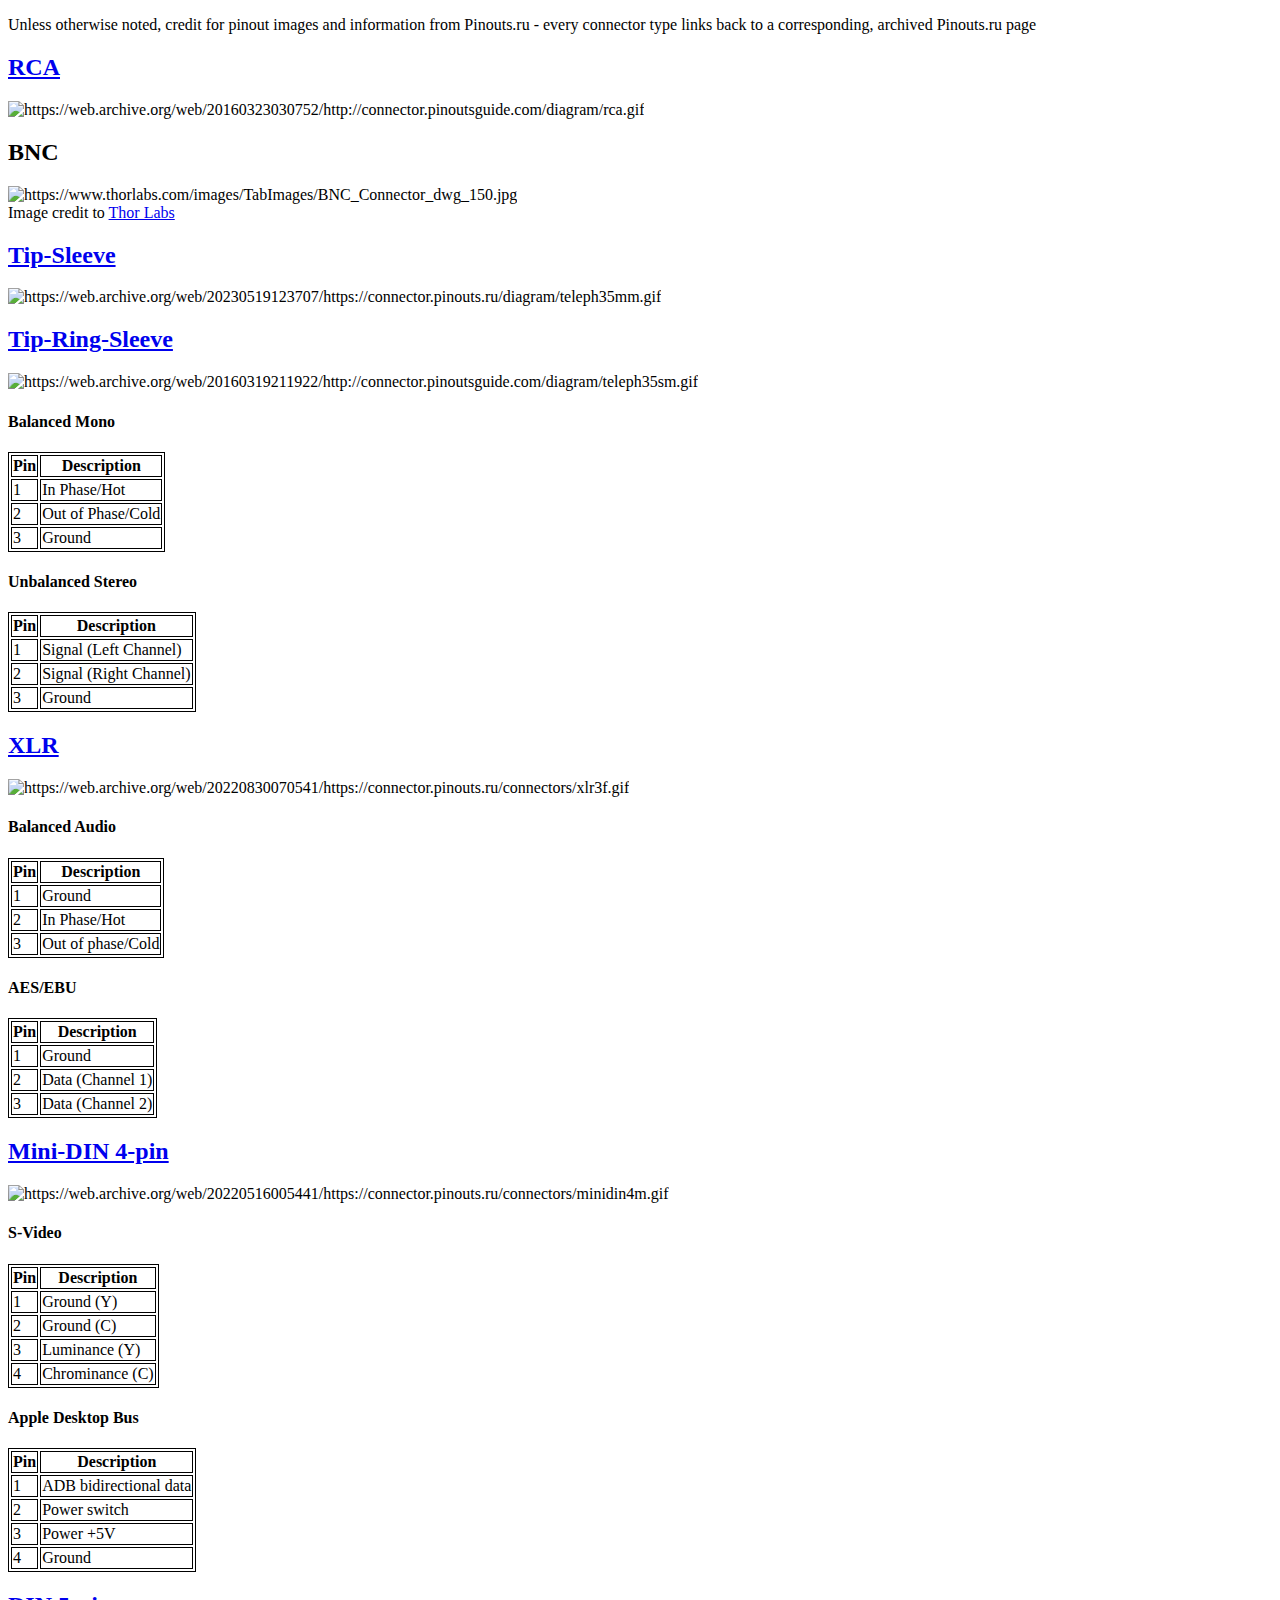
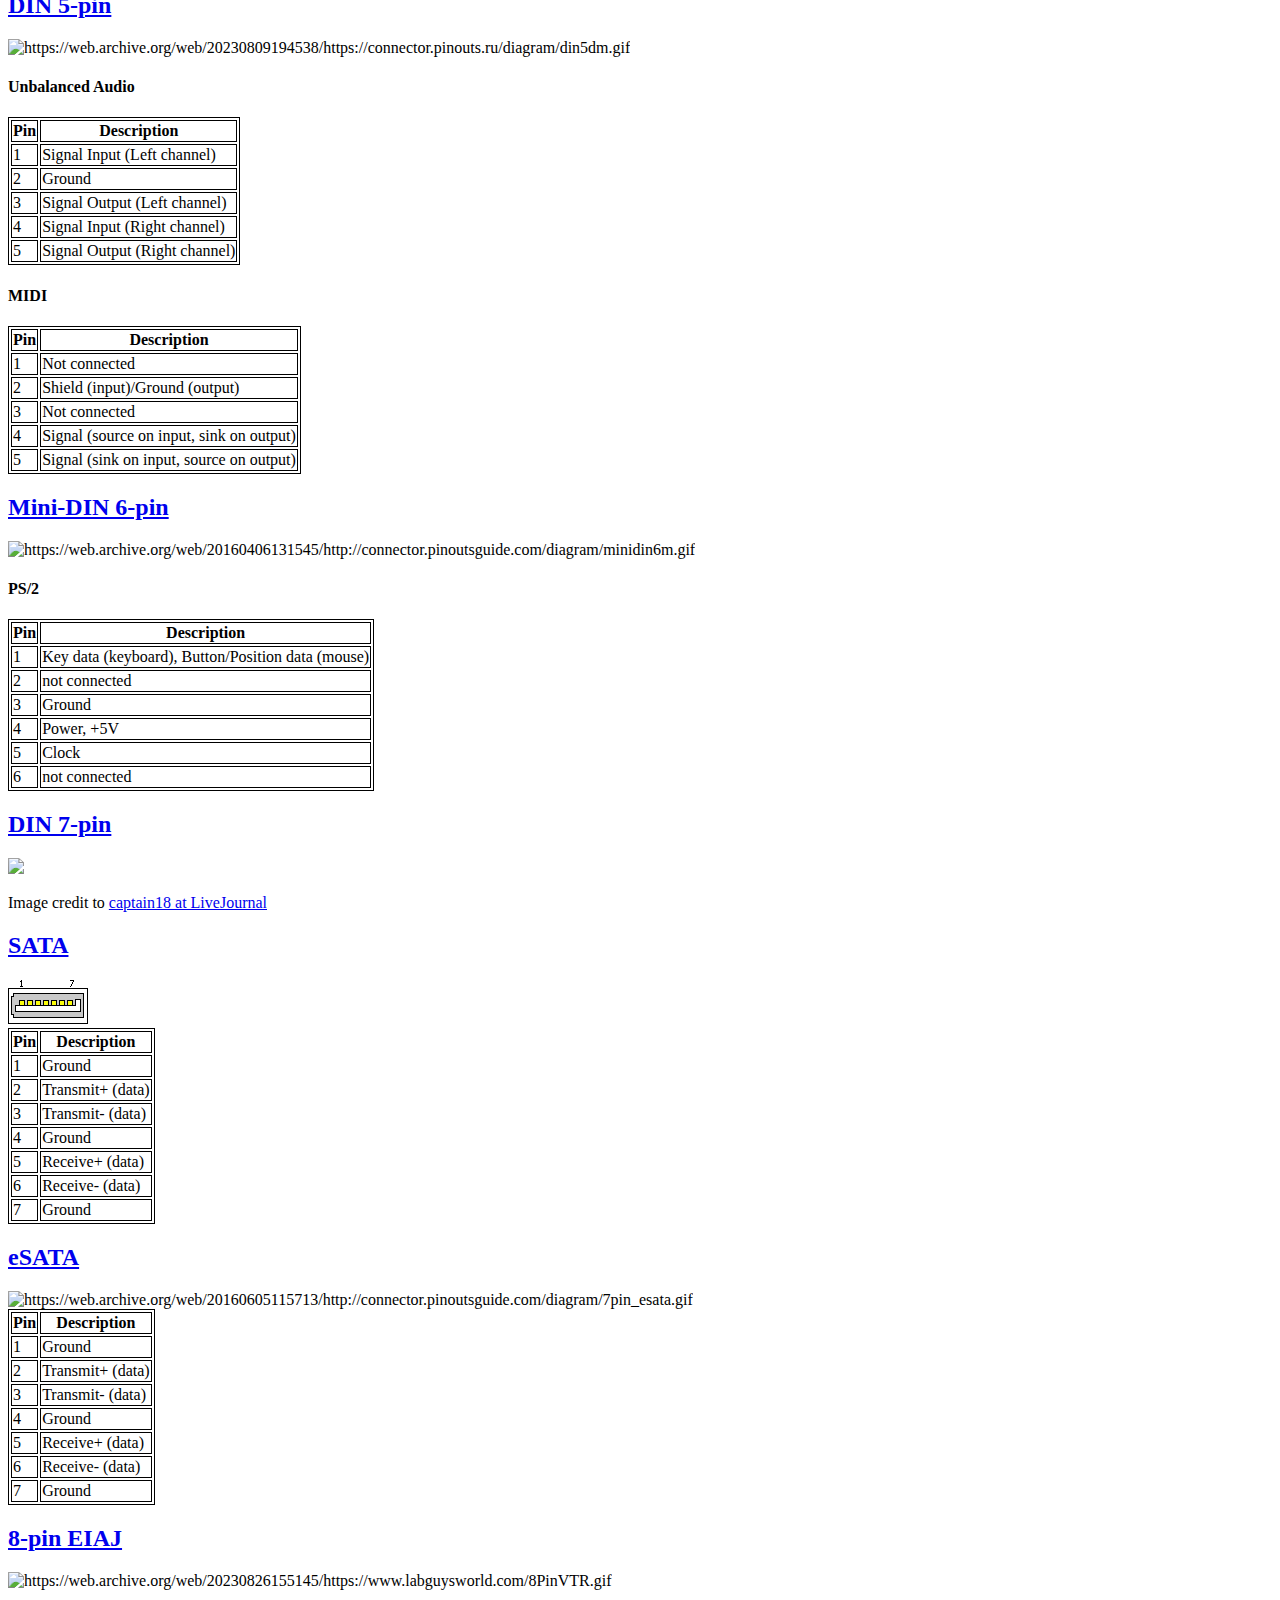
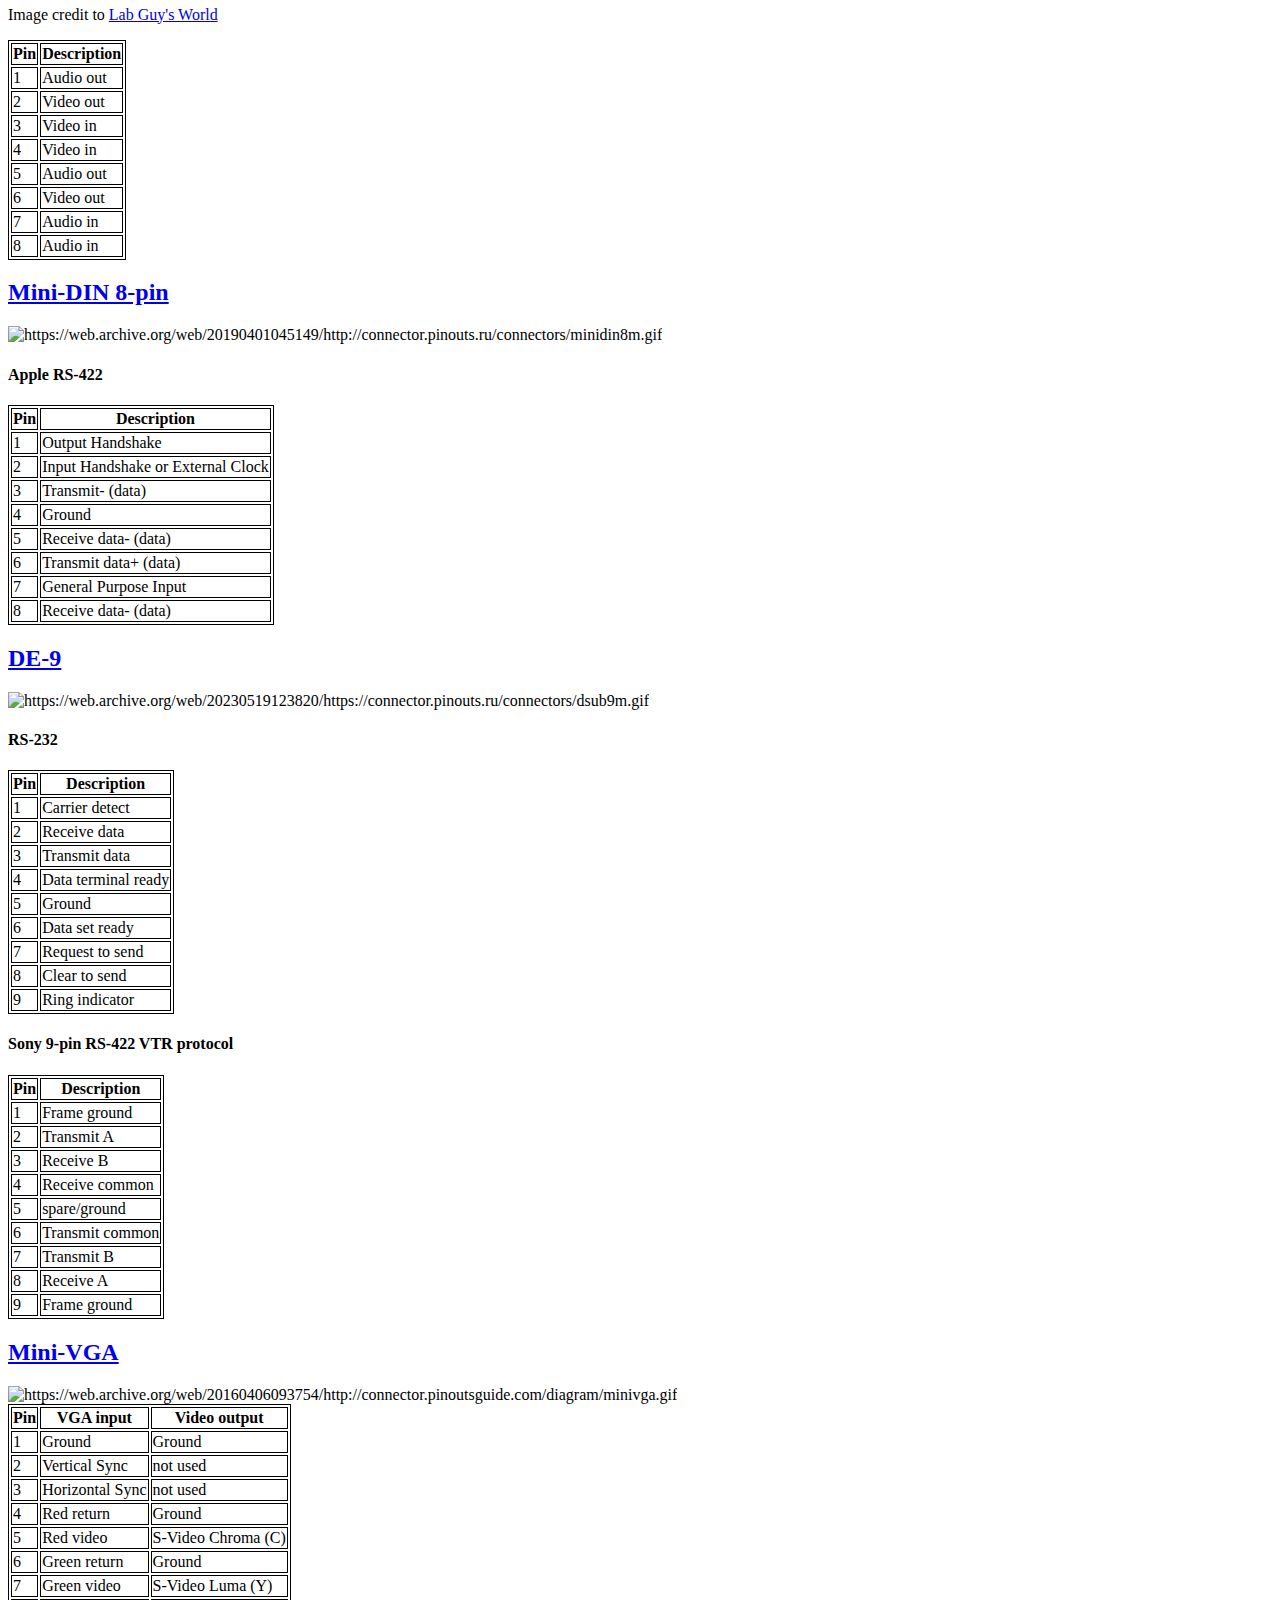
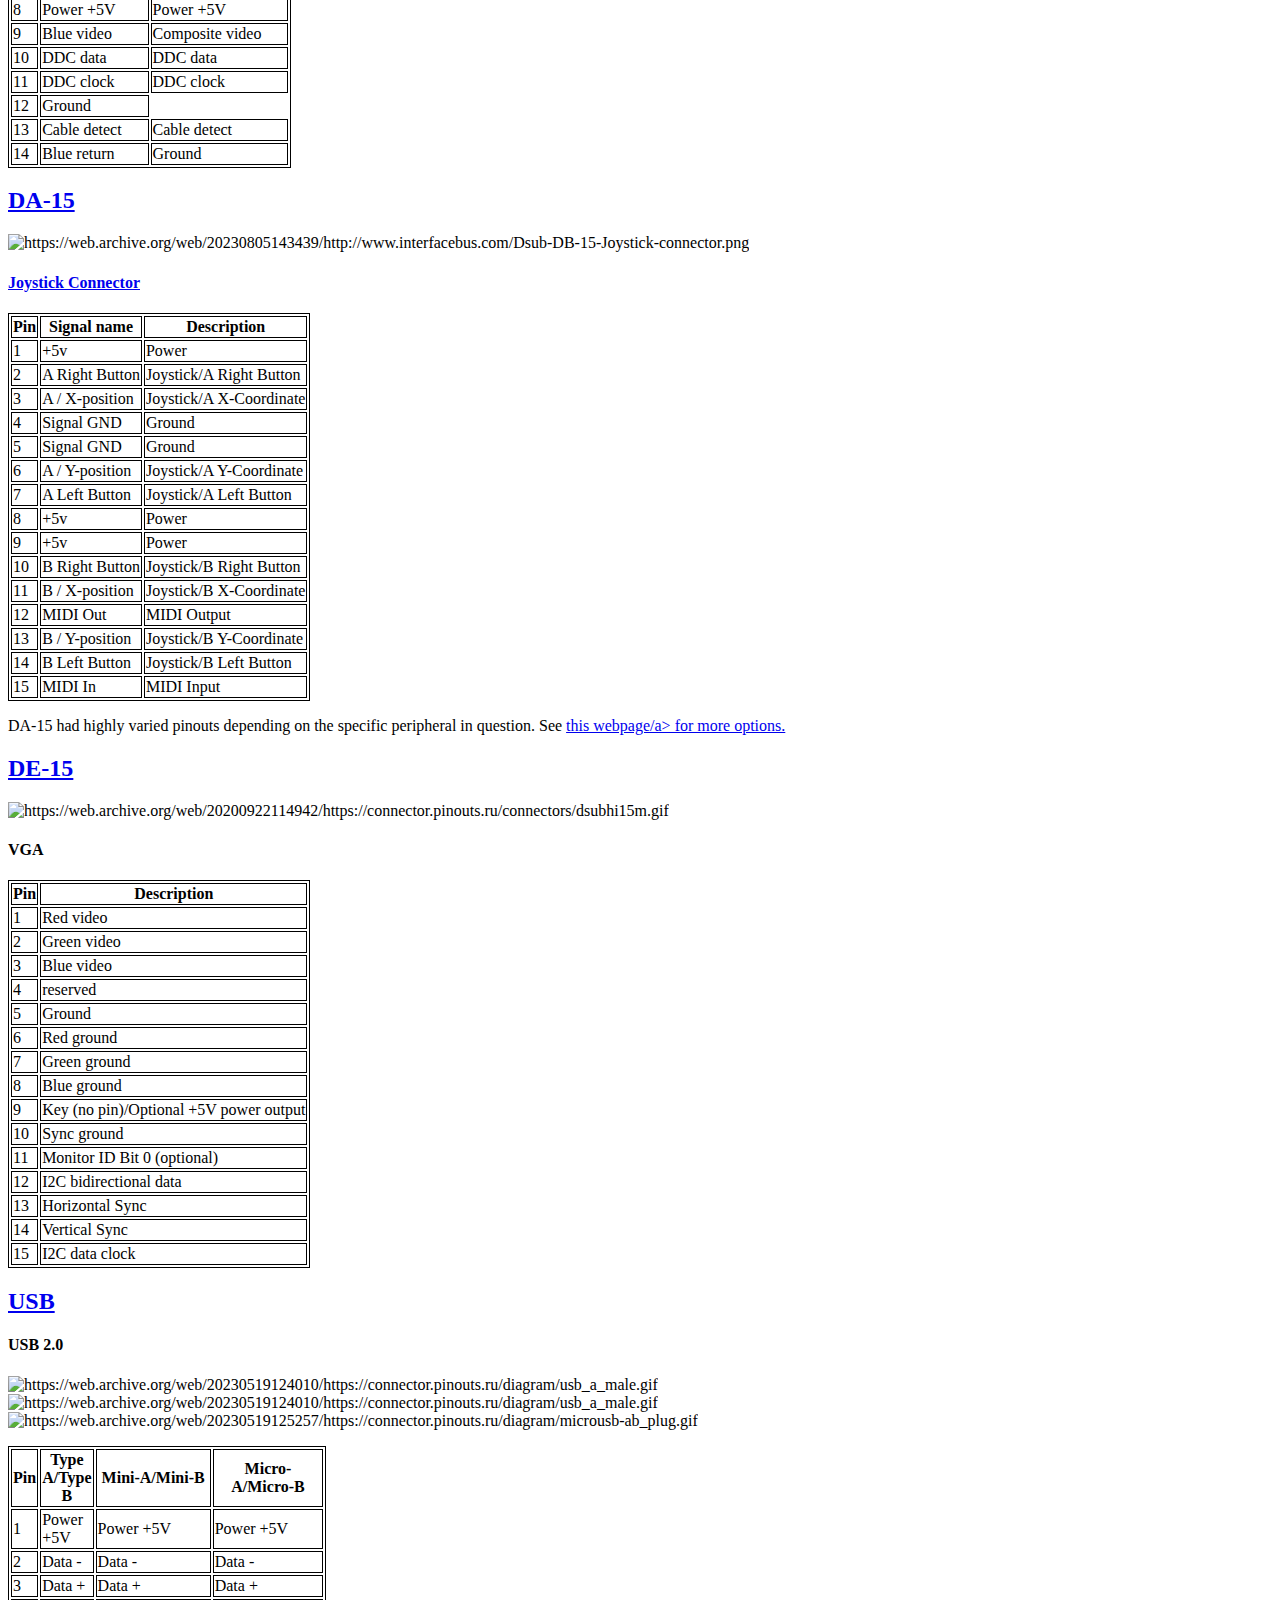
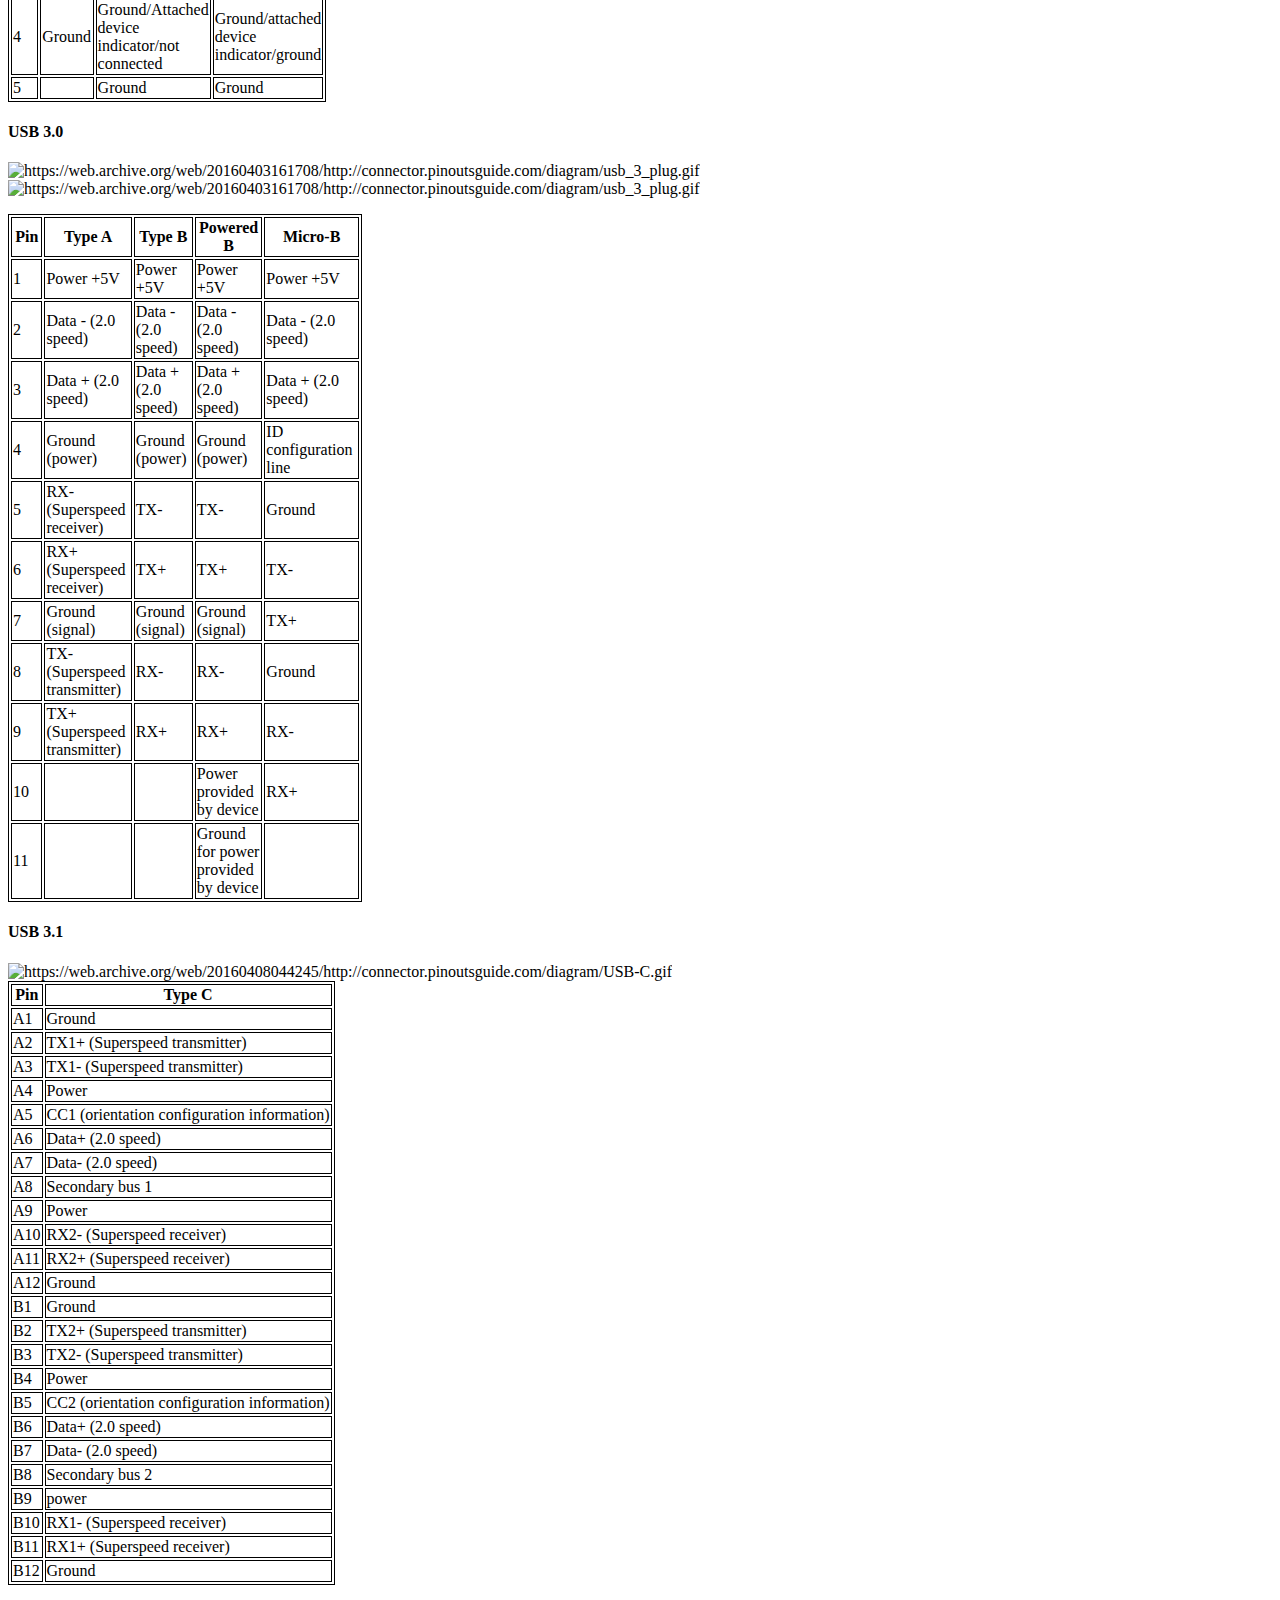
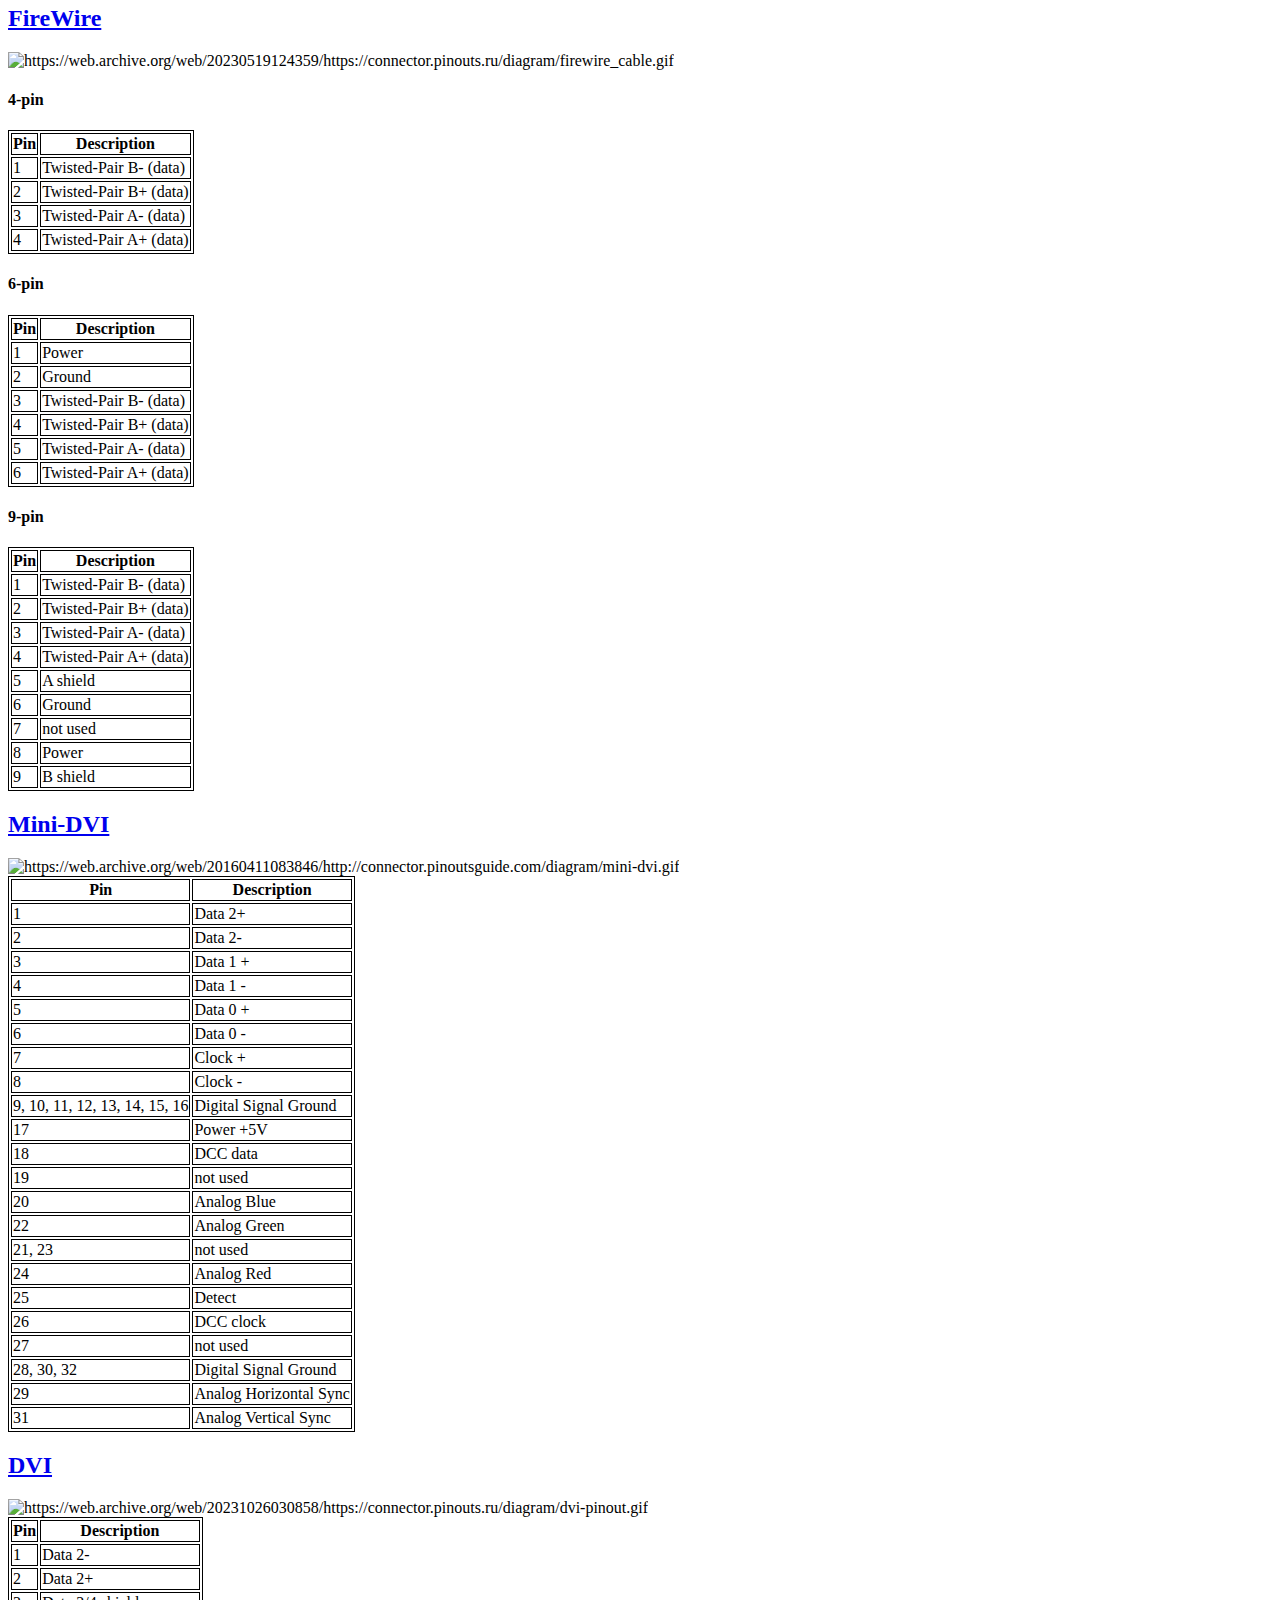
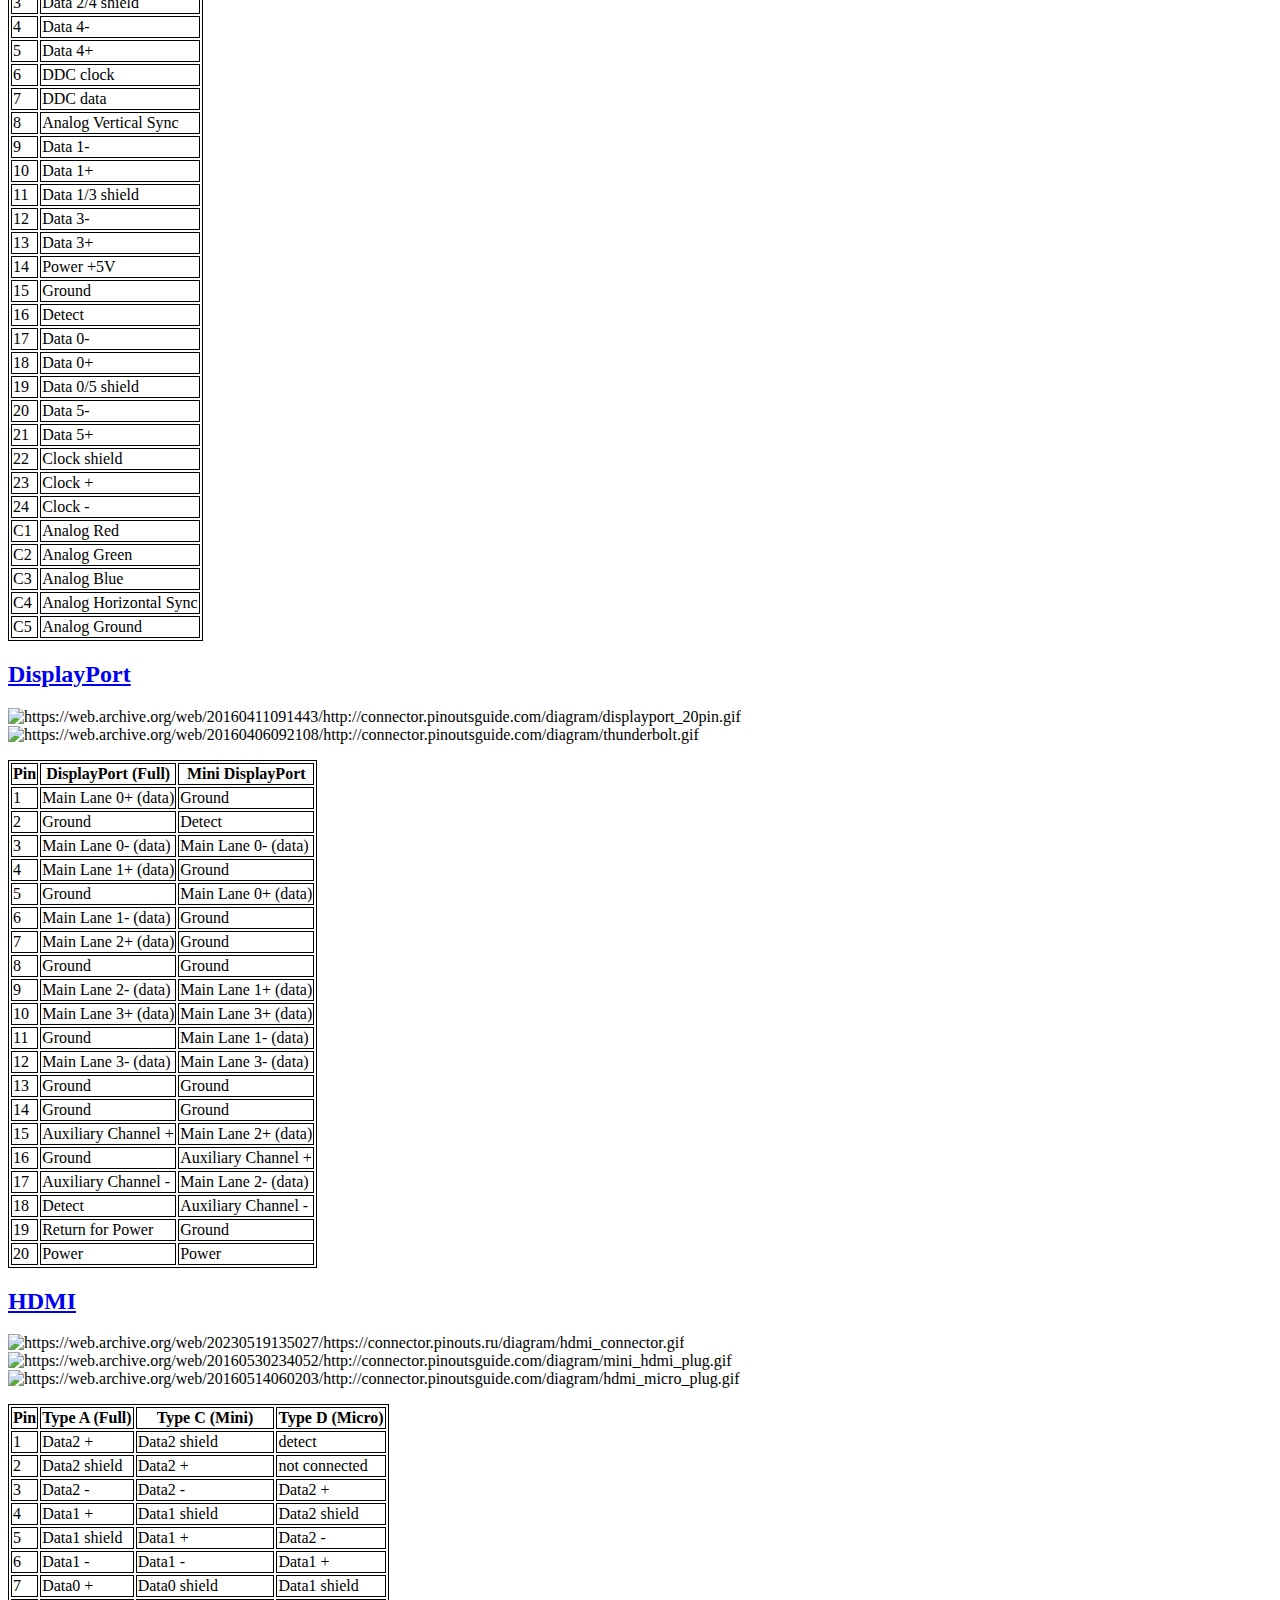
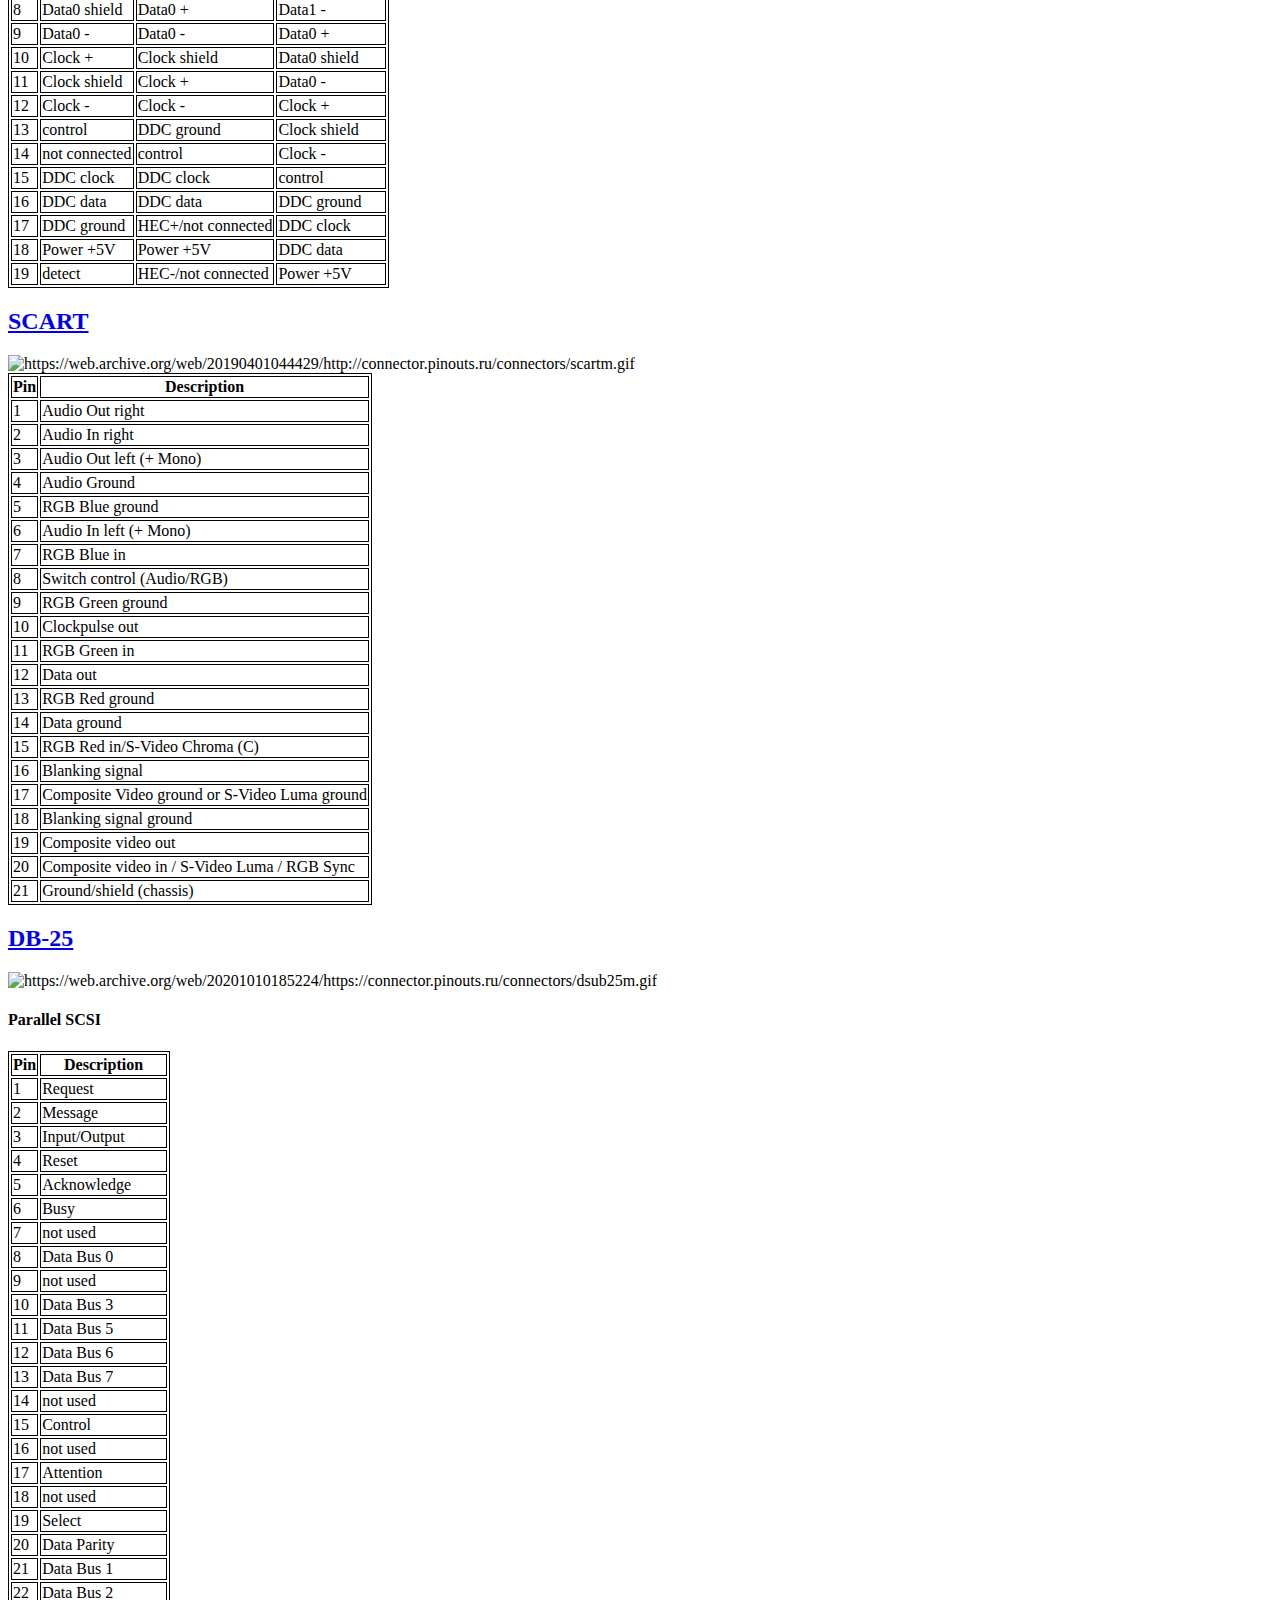
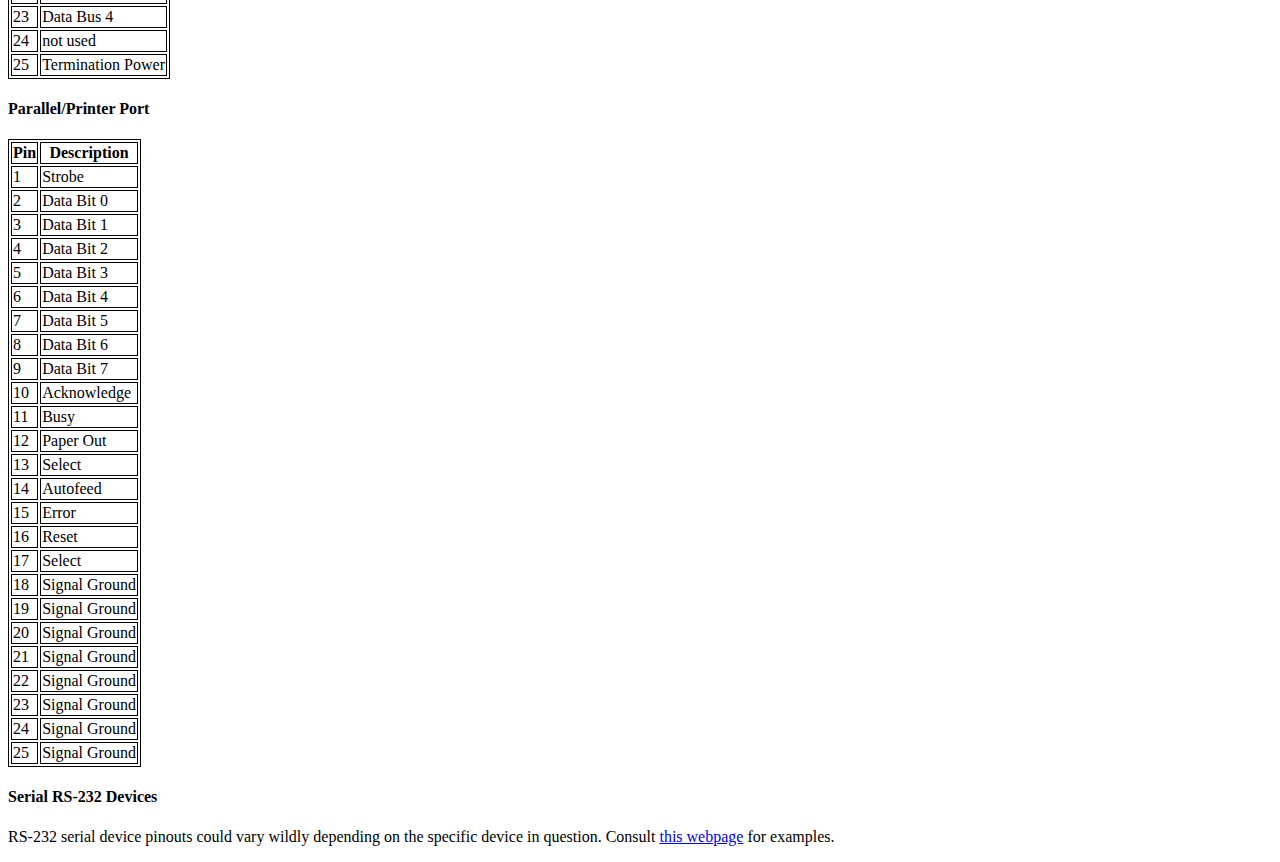
==== commit 64c7514c: "Adding SATA pinouts" ====
--- a/pinouts.html
+++ b/pinouts.html
@@ -302,10 +302,51 @@
 
 </div>
 <p>Image credit to <a href="https://web.archive.org/web/20211025113753/https://captain18.livejournal.com/141361.html">captain18 at LiveJournal</a></p>
+<h2 id="sata"><a href="https://web.archive.org/web/20160204214604/http://pinoutsguide.com/HD/serialATA_pinout.shtml">SATA</a></h2>
+<div class="figure">
+<img src="images/Pinouts/sata.gif" title="https://web.archive.org/web/20160315161936/http://connector.pinoutsguide.com/7_pin_Serial_ATA_motheboard_internal">
+</div>
+<table>
+<thead>
+<tr class="header">
+<th>Pin</th>
+<th>Description</th>
+</tr>
+</thead>
+<tbody>
+<tr class="odd">
+<td>1</td>
+<td>Ground</td>
+</tr>
+<tr class="even">
+<td>2</td>
+<td>Transmit+ (data)</td>
+</tr>
+<tr class="odd">
+<td>3</td>
+<td>Transmit- (data)</td>
+</tr>
+<tr class="even">
+<td>4</td>
+<td>Ground</td>
+</tr>
+<tr class="odd">
+<td>5</td>
+<td>Receive+ (data)</td>
+</tr>
+<tr class="even">
+<td>6</td>
+<td>Receive- (data)</td>
+</tr>
+<tr class="odd">
+<td>7</td>
+<td>Ground</td>
+</tr>
+</tbody>
+</table>
 <h2 id="esata"><a href="https://web.archive.org/web/20160204214604/http://pinoutsguide.com/HD/serialATA_pinout.shtml">eSATA</a></h2>
 <div class="figure">
 <img src="images/Pinouts/esata.gif" title="https://web.archive.org/web/20160605115713/http://connector.pinoutsguide.com/diagram/7pin_esata.gif">
-
 </div>
 <table>
 <thead>
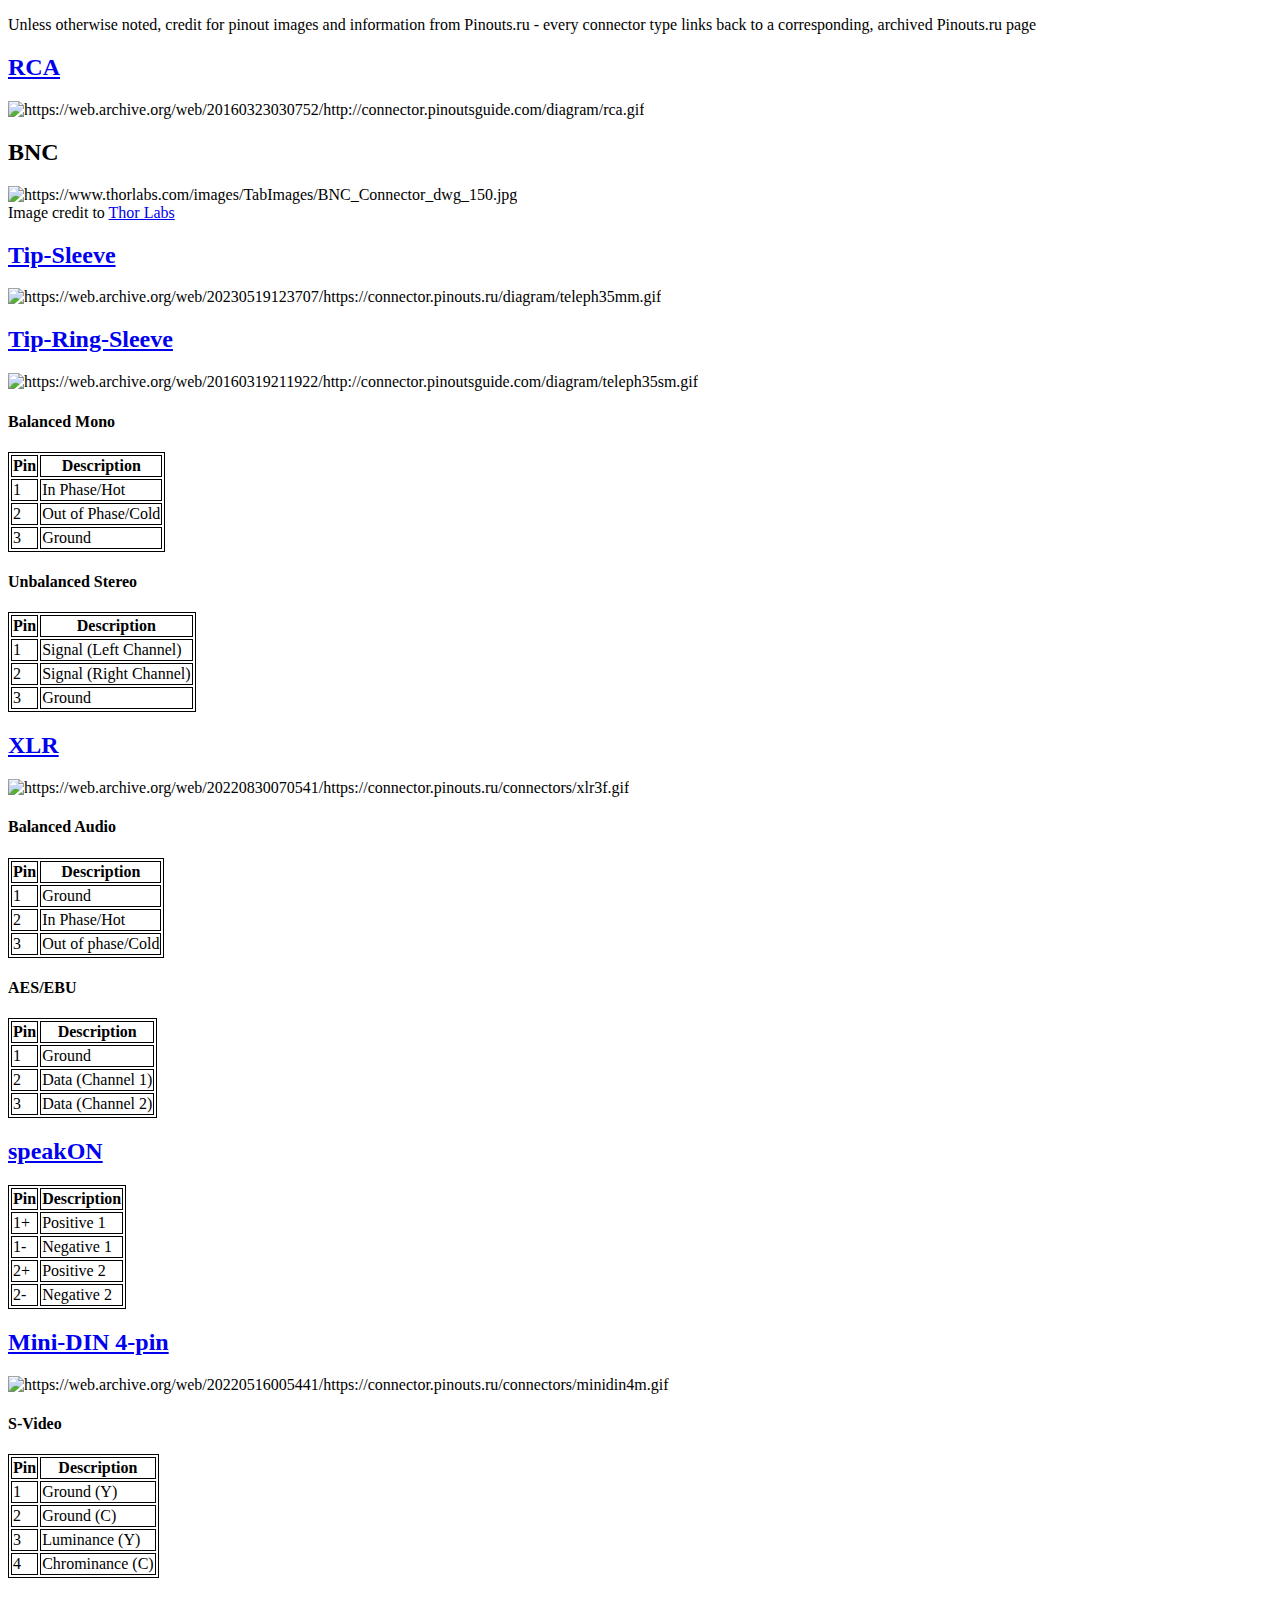
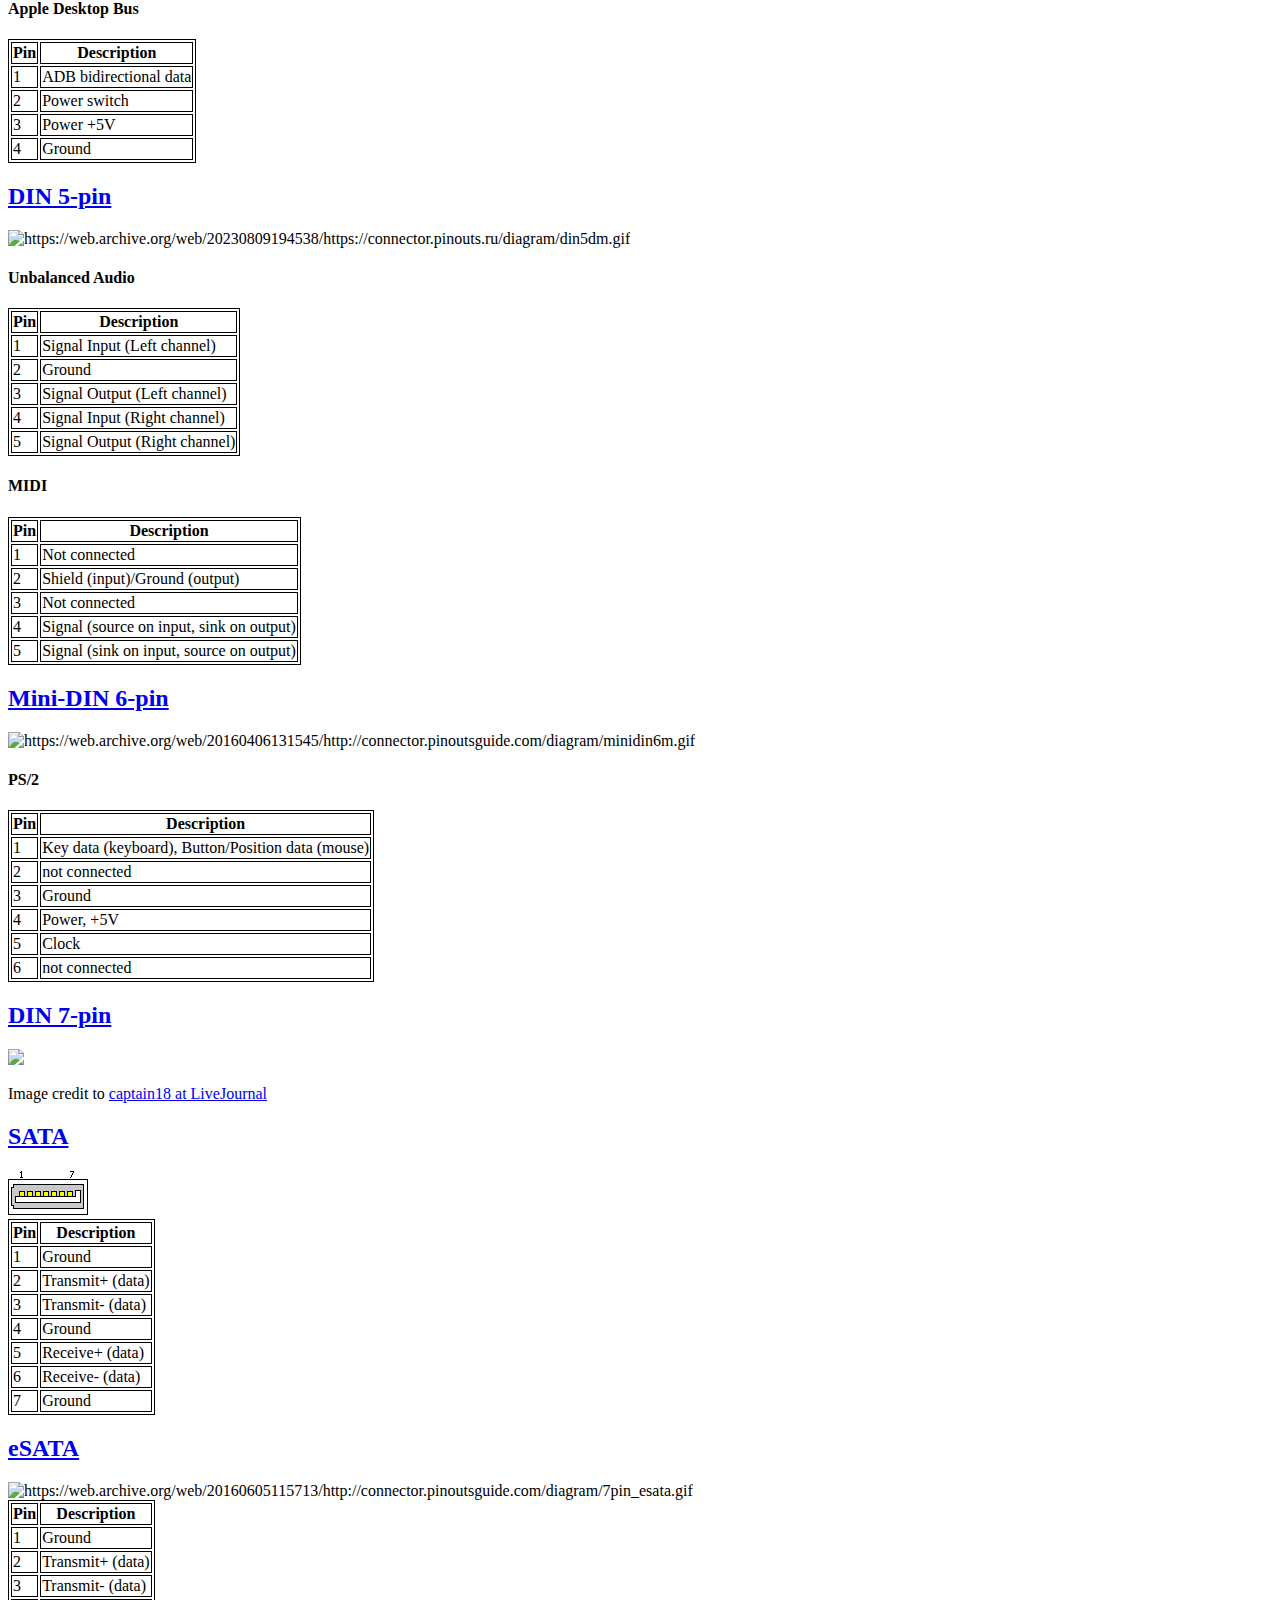
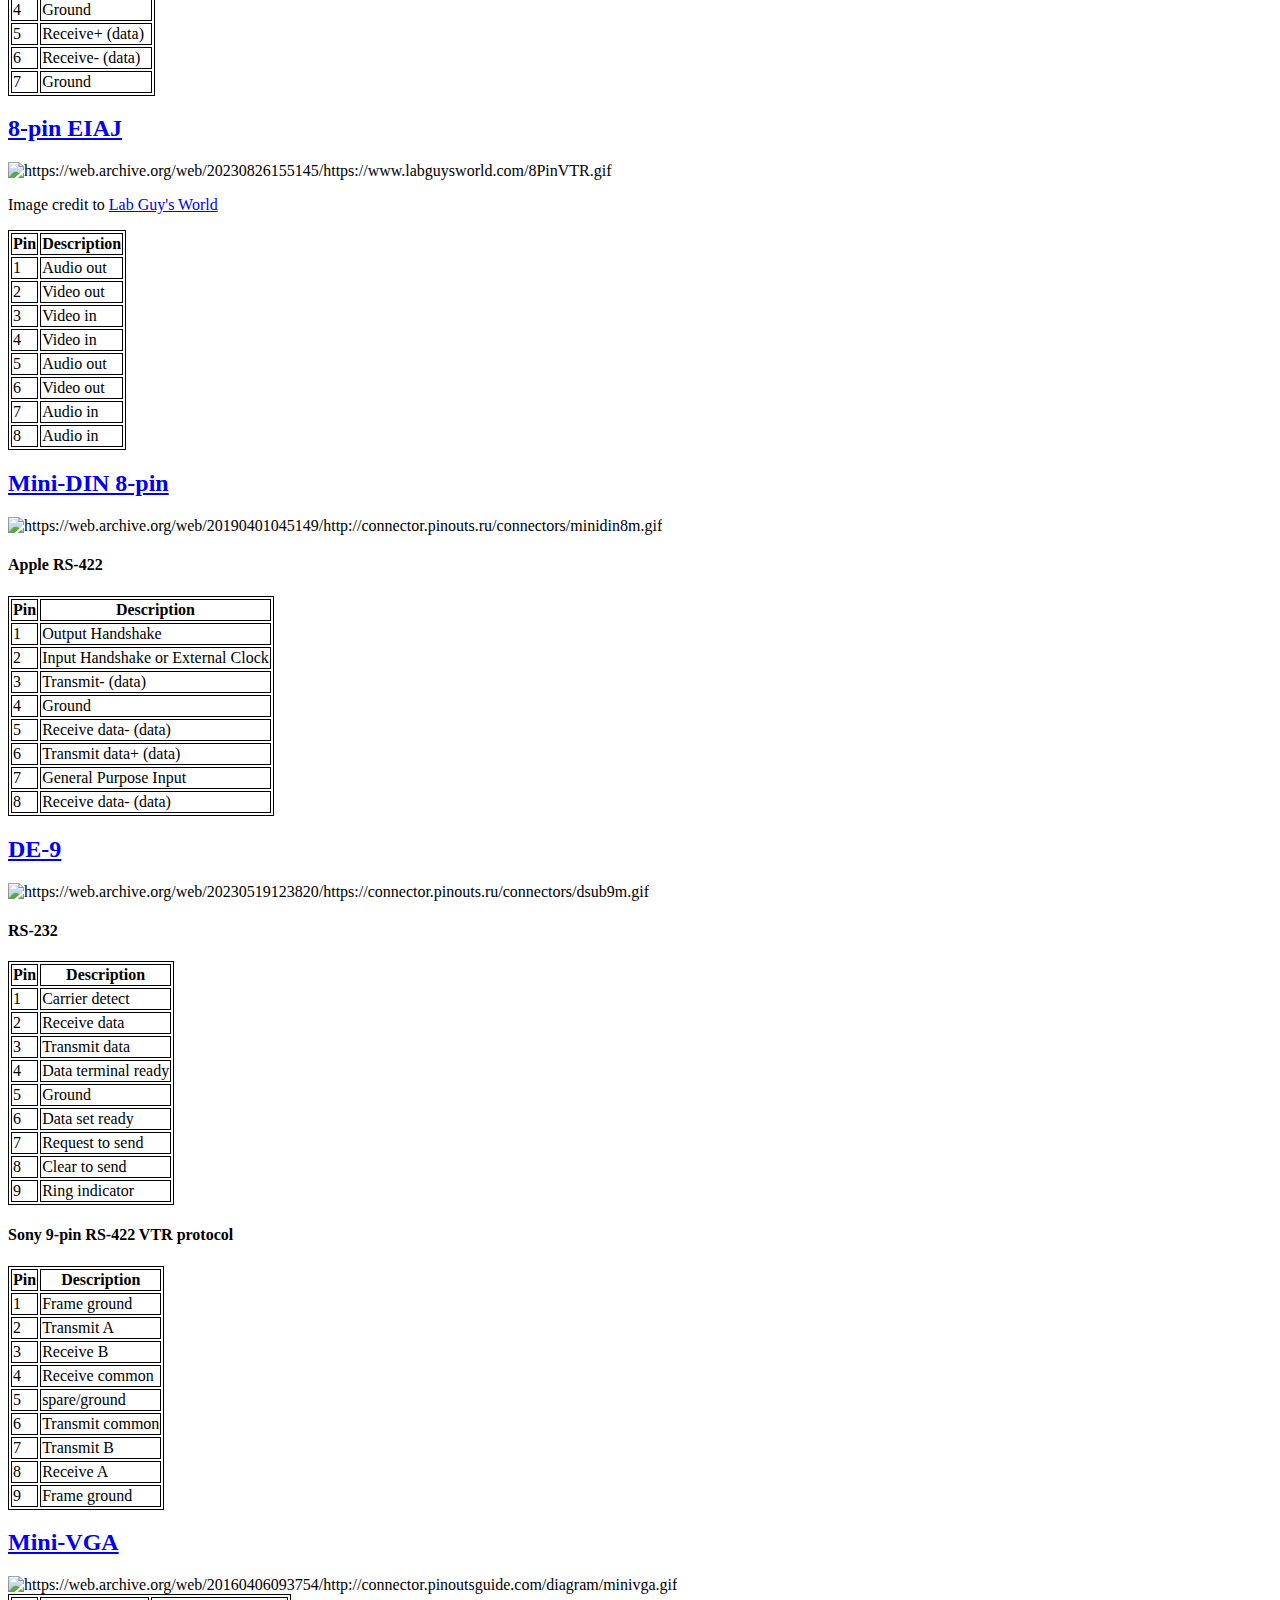
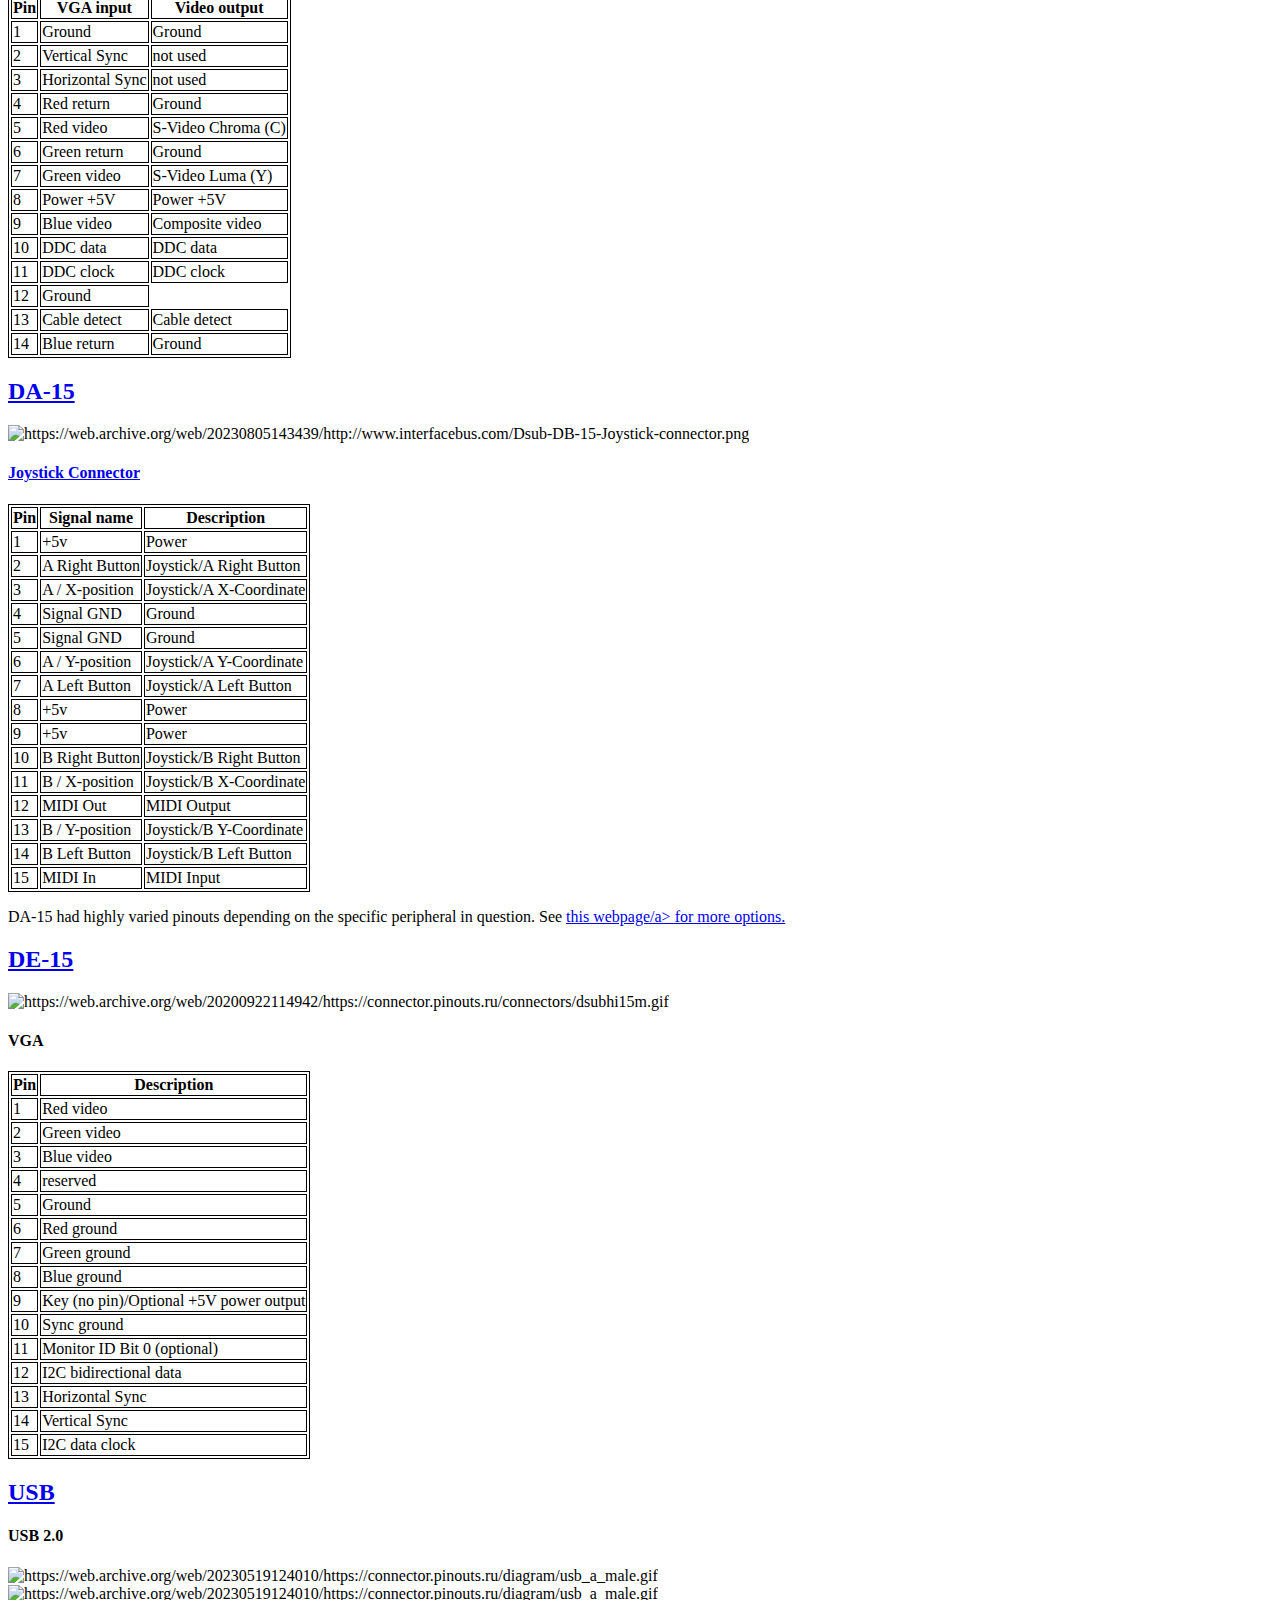
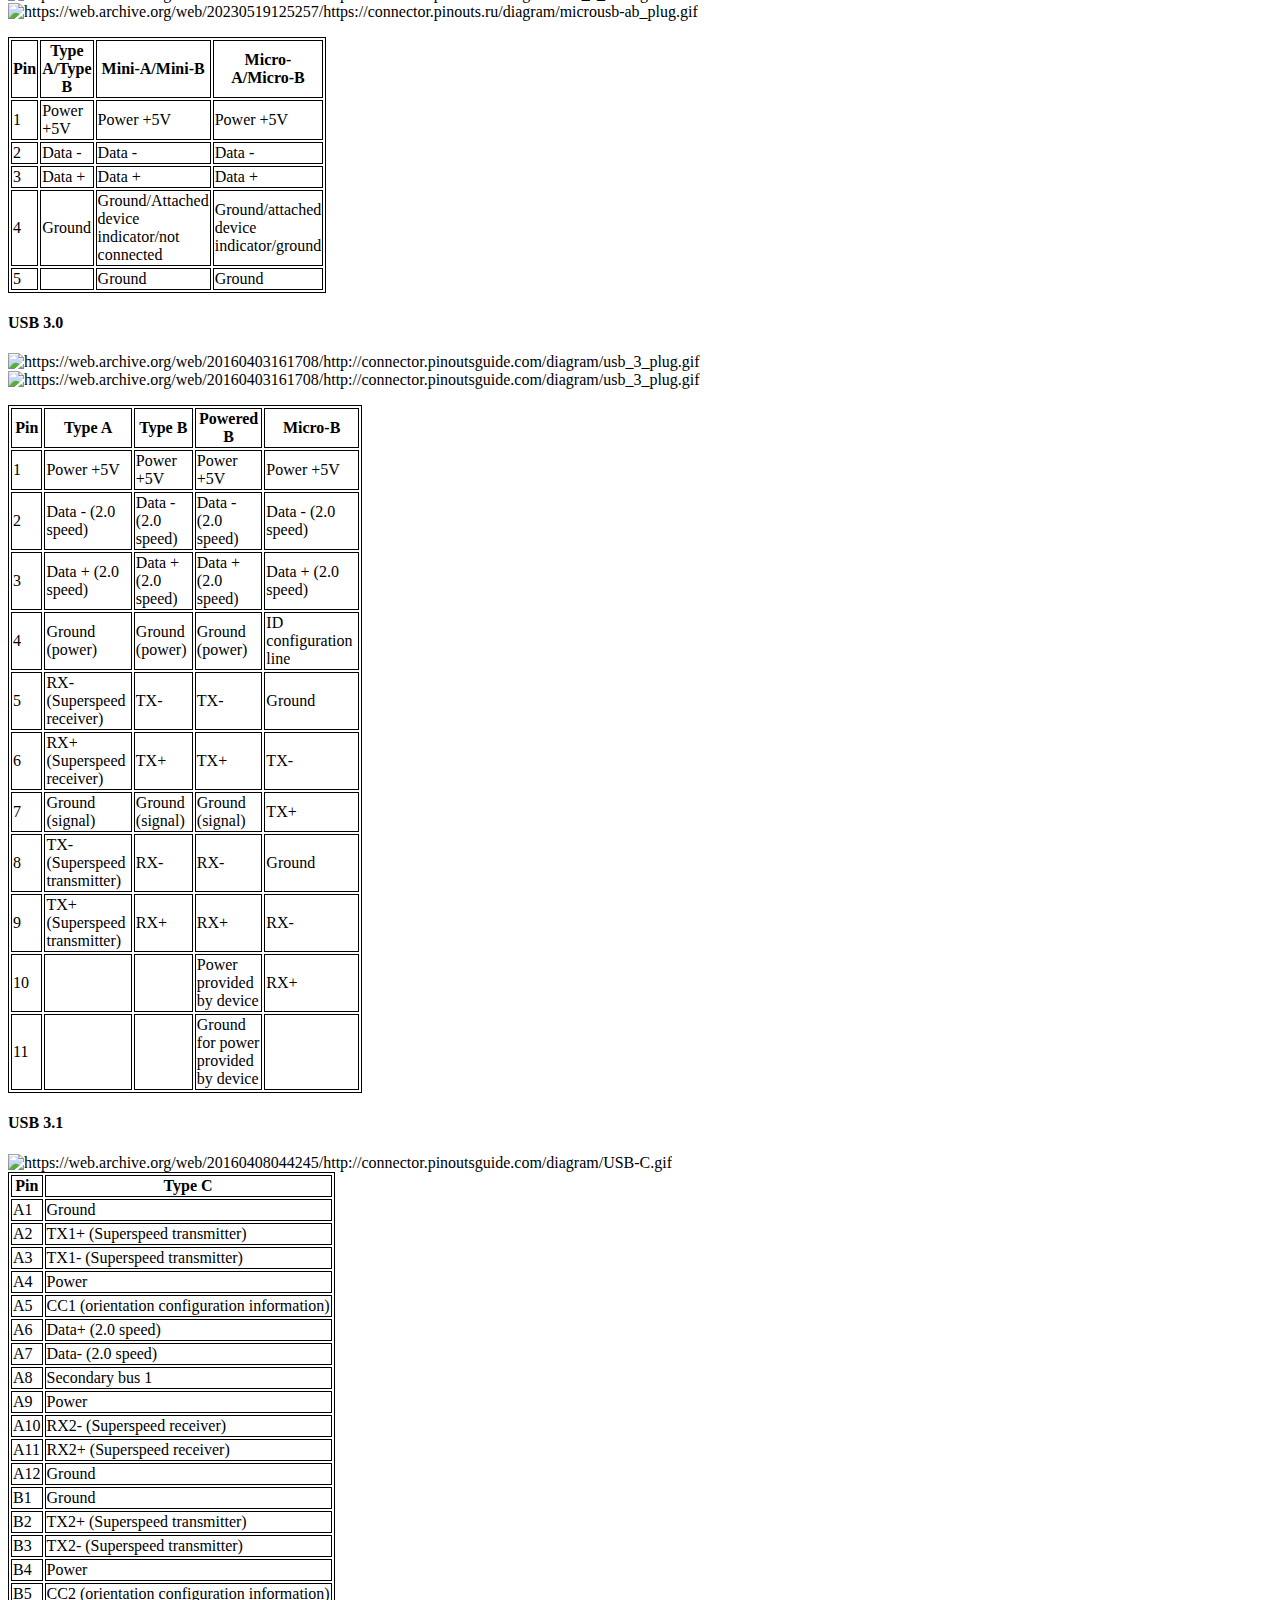
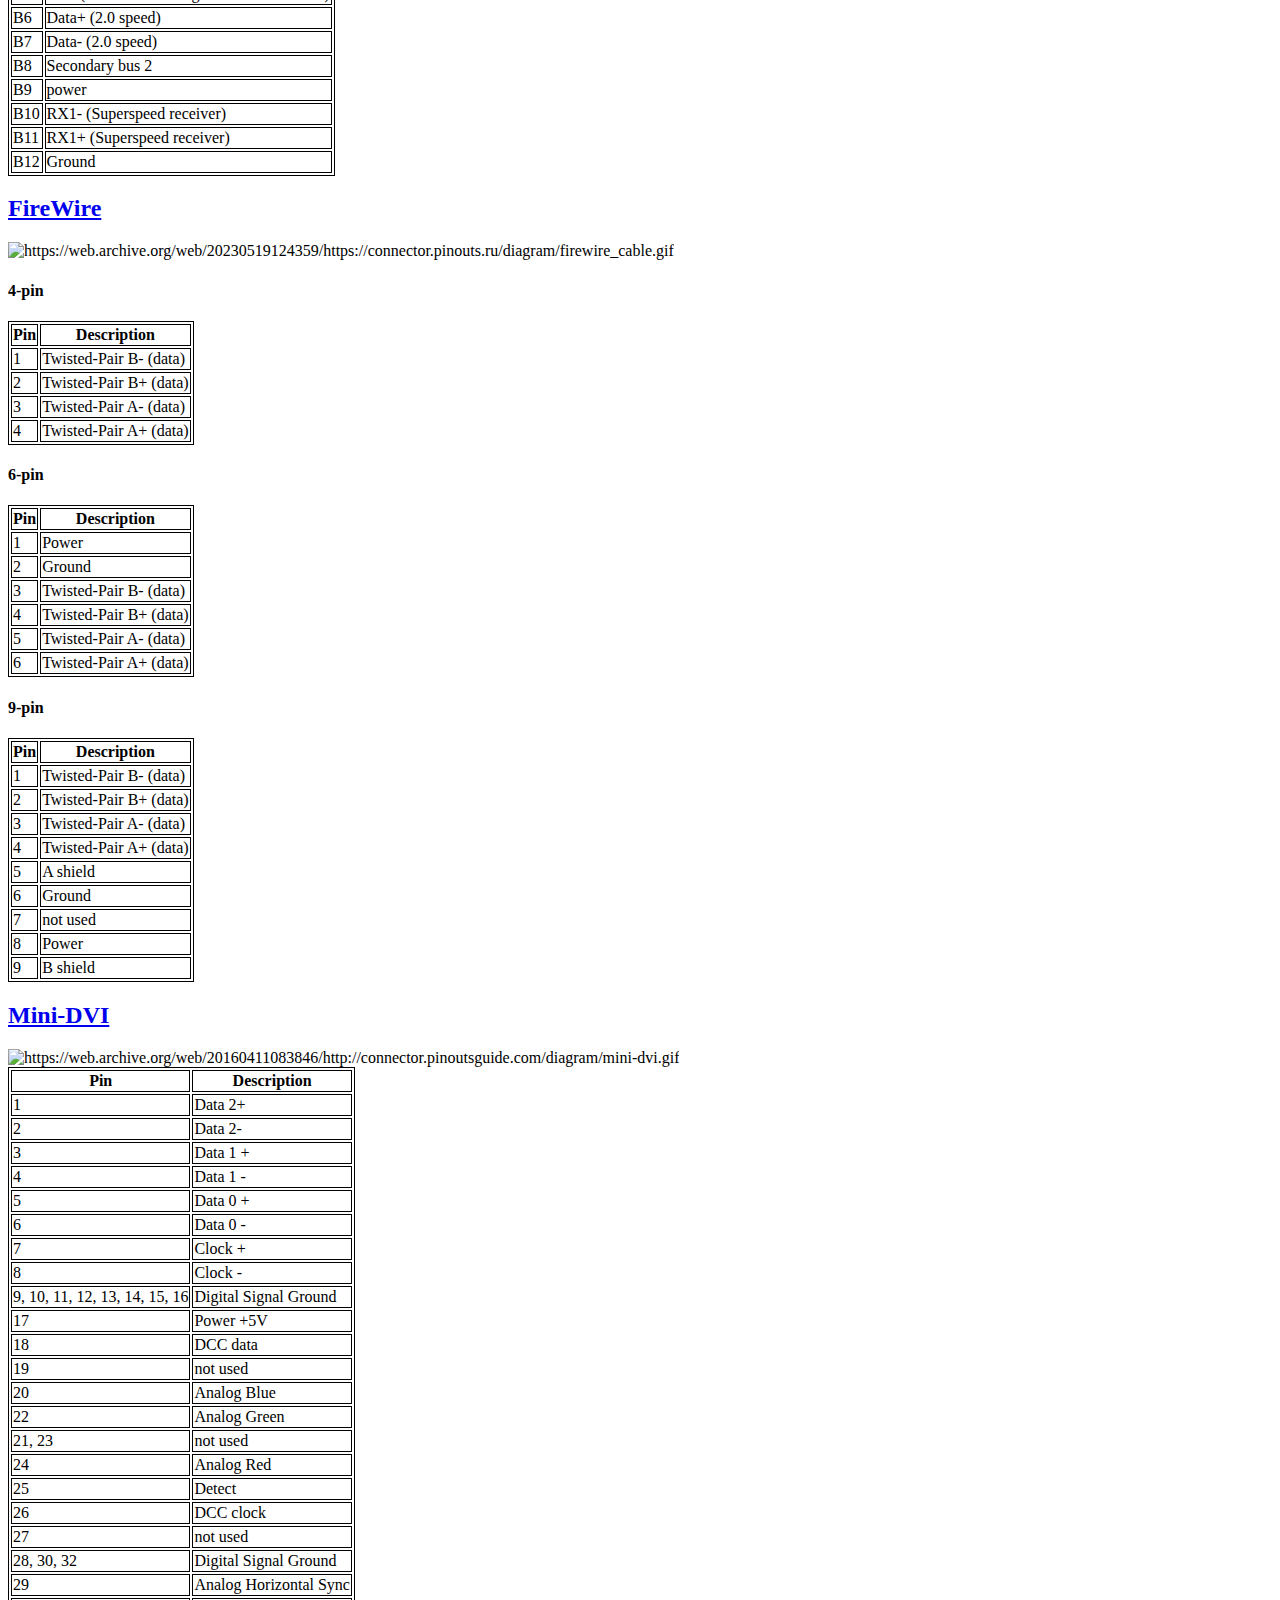
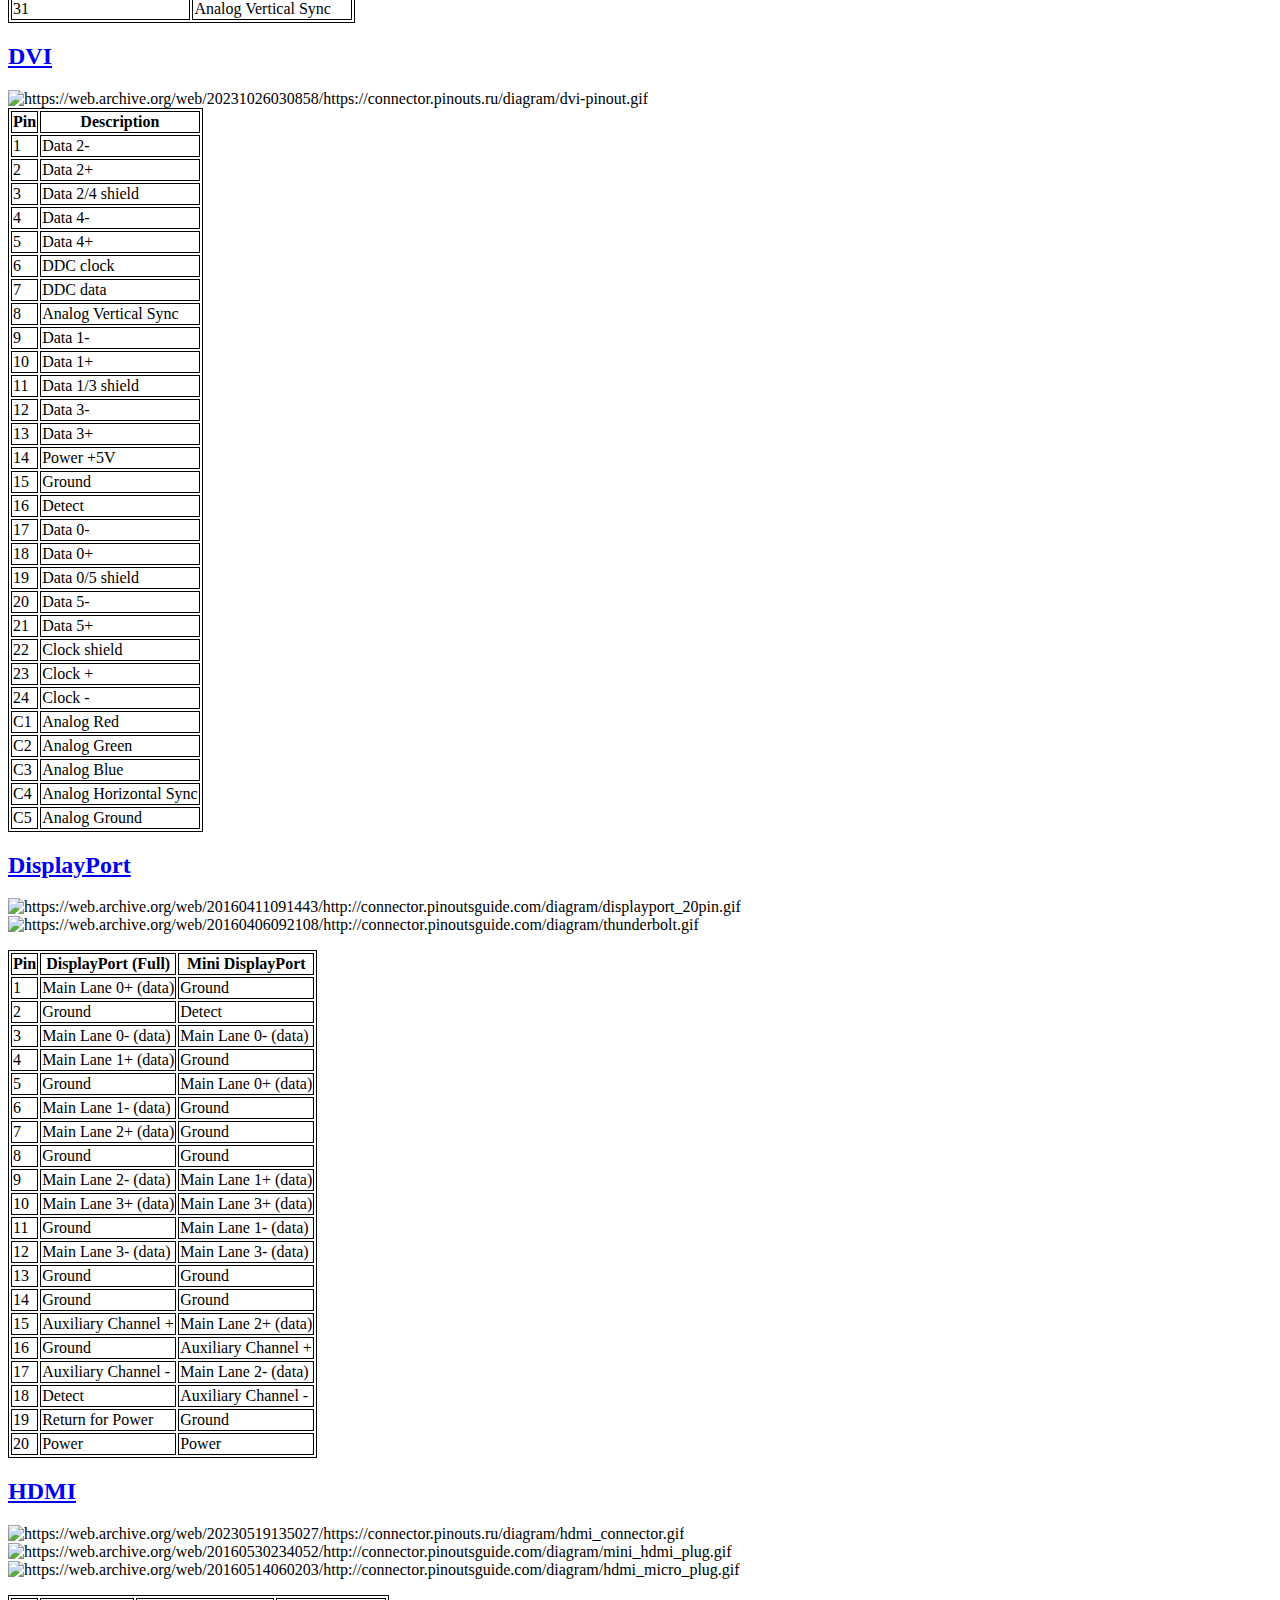
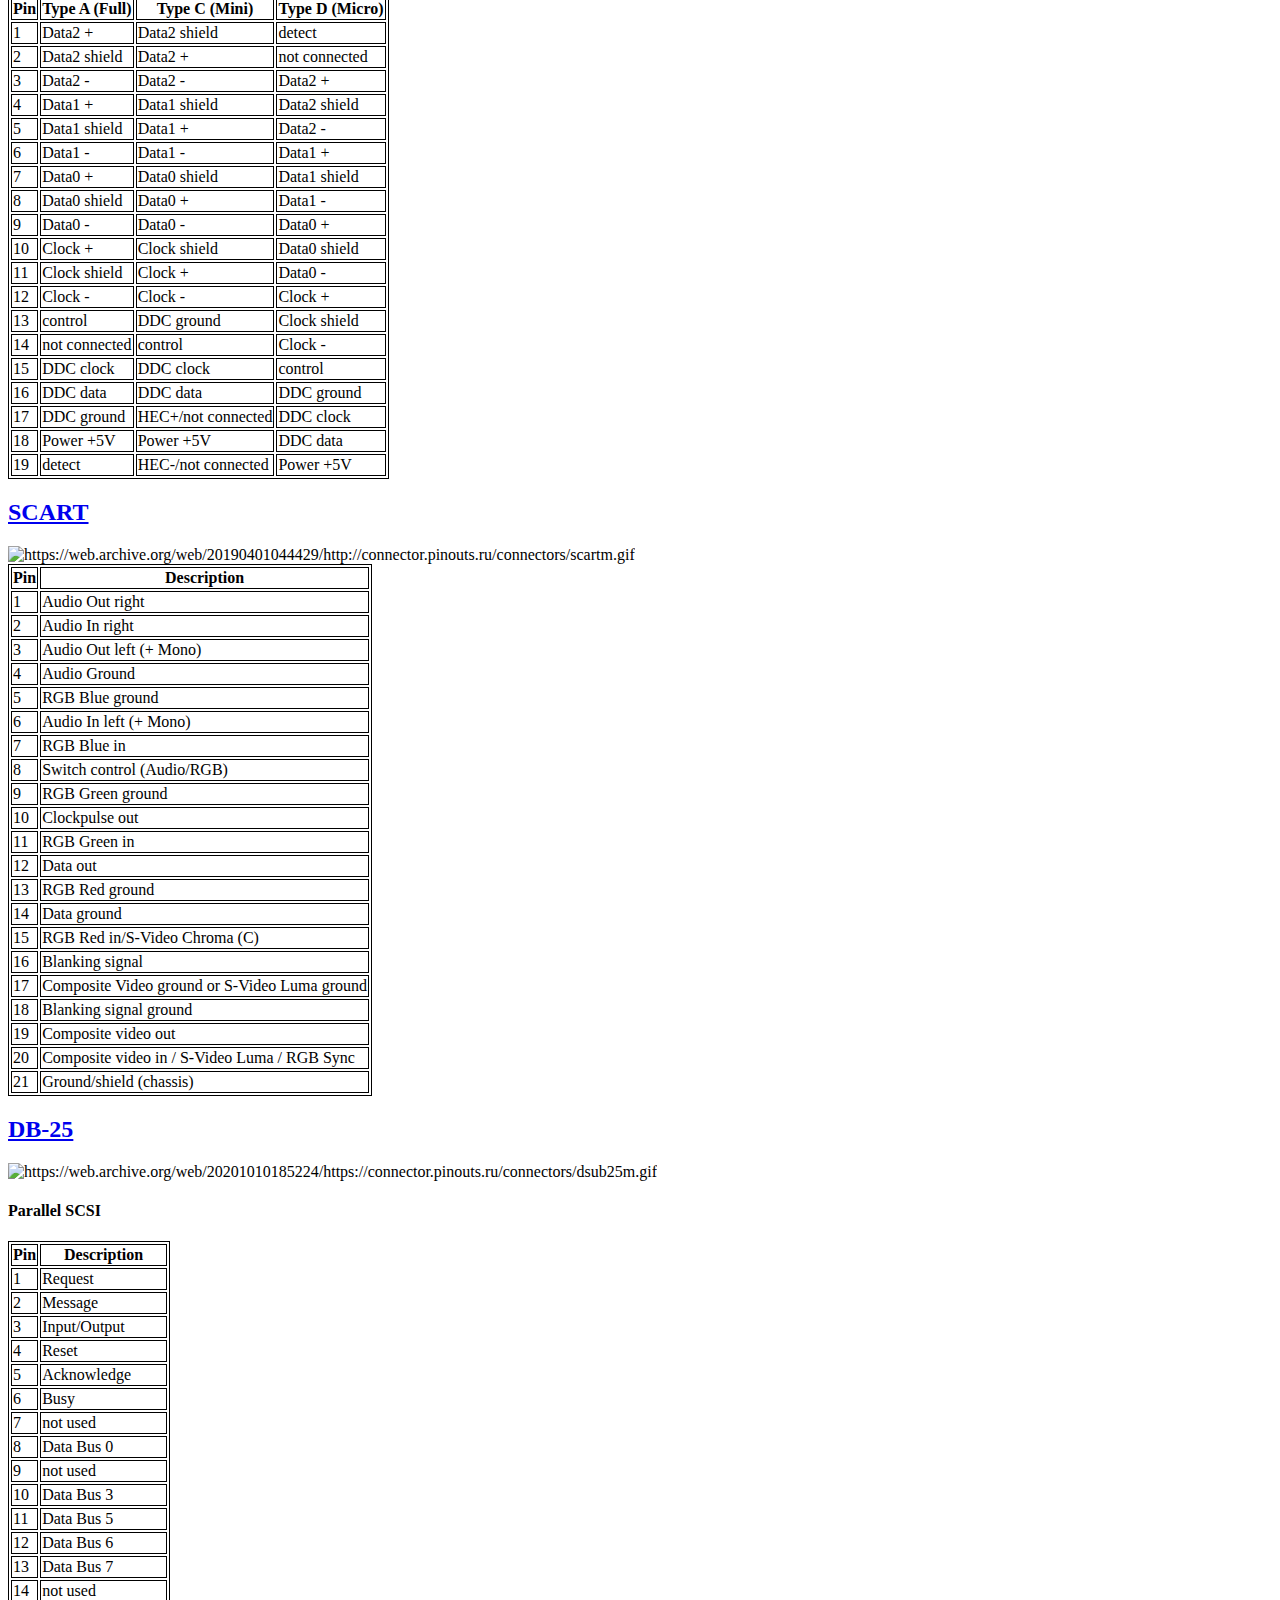
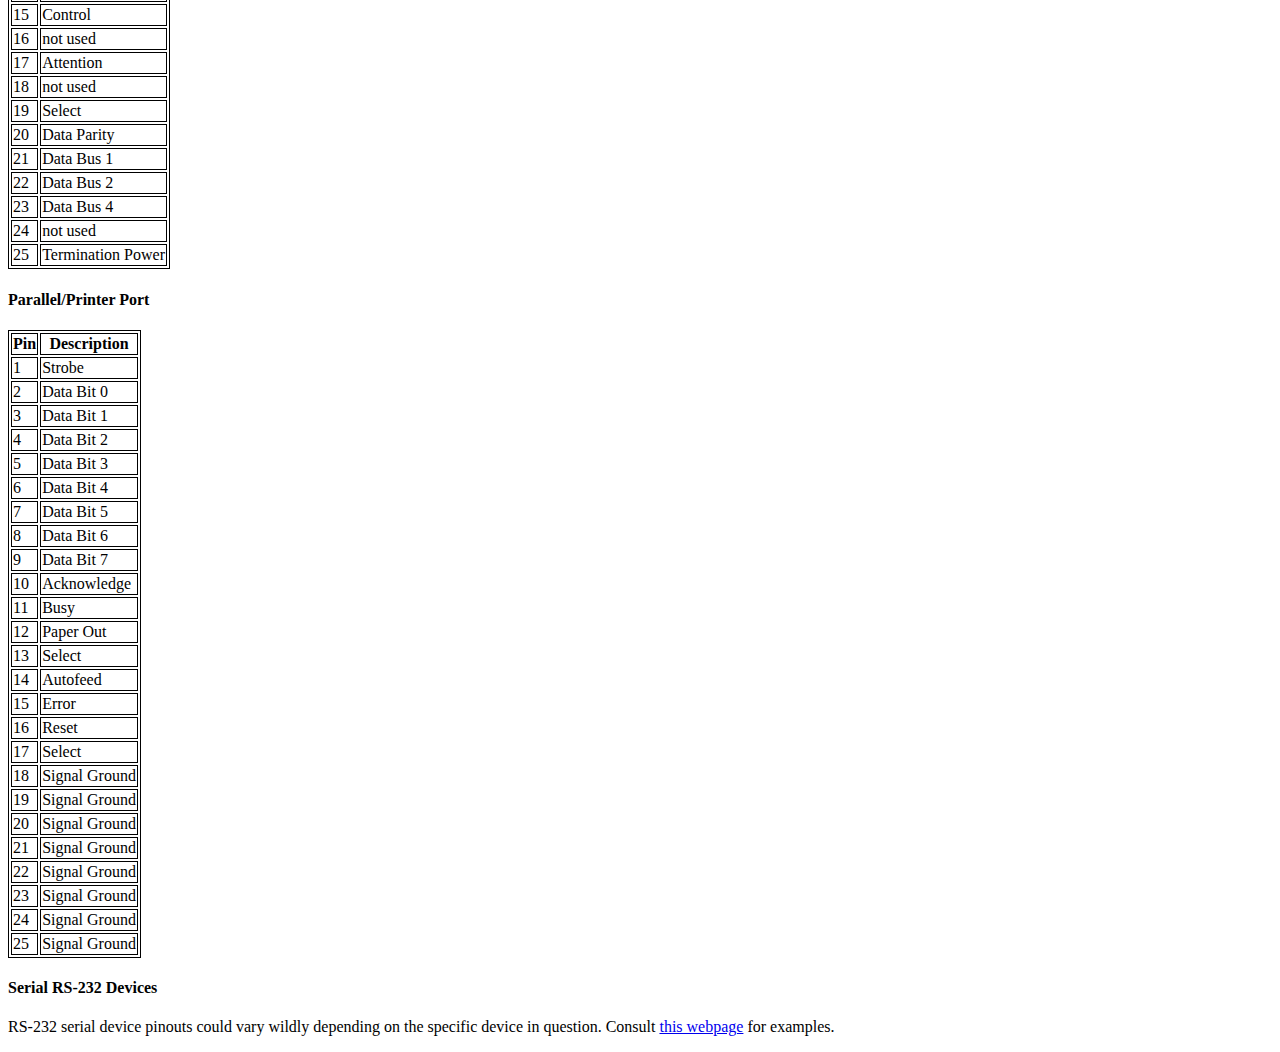
==== commit 0bdca924: "Added speakON pinouts" ====
--- a/pinouts.html
+++ b/pinouts.html
@@ -129,6 +129,36 @@
 </tr>
 </tbody>
 </table>
+
+<h2 id="xlr"><a href="https://web.archive.org/web/20220704161035/https://pinoutguide.com/Audio-Video-Hardware/neutrik-audio_pinout.shtml">speakON</a></h2>
+<div class="figure">
+<table>
+<thead>
+<tr class="header">
+<th>Pin</th>
+<th>Description</th>
+</tr>
+</thead>
+<tbody>
+<tr class="odd">
+<td>1+</td>
+<td>Positive 1</td>
+</tr>
+<tr class="even">
+<td>1-</td>
+<td>Negative 1</td>
+</tr>
+<tr class="odd">
+<td>2+</td>
+<td>Positive 2</td>
+</tr>
+<tr class="even">
+<td>2-</td>
+<td>Negative 2</td>
+</tr>
+</tbody>
+</table>
+
 <h2 id="mini-din-4-pin"><a href="https://web.archive.org/web/20230330053830/https://connector.pinouts.ru/4_pin_mini-DIN_male/">Mini-DIN 4-pin</a></h2>
 <div class="figure">
 <img src="images/Pinouts/mini-din_4-pin.gif" title="https://web.archive.org/web/20220516005441/https://connector.pinouts.ru/connectors/minidin4m.gif">
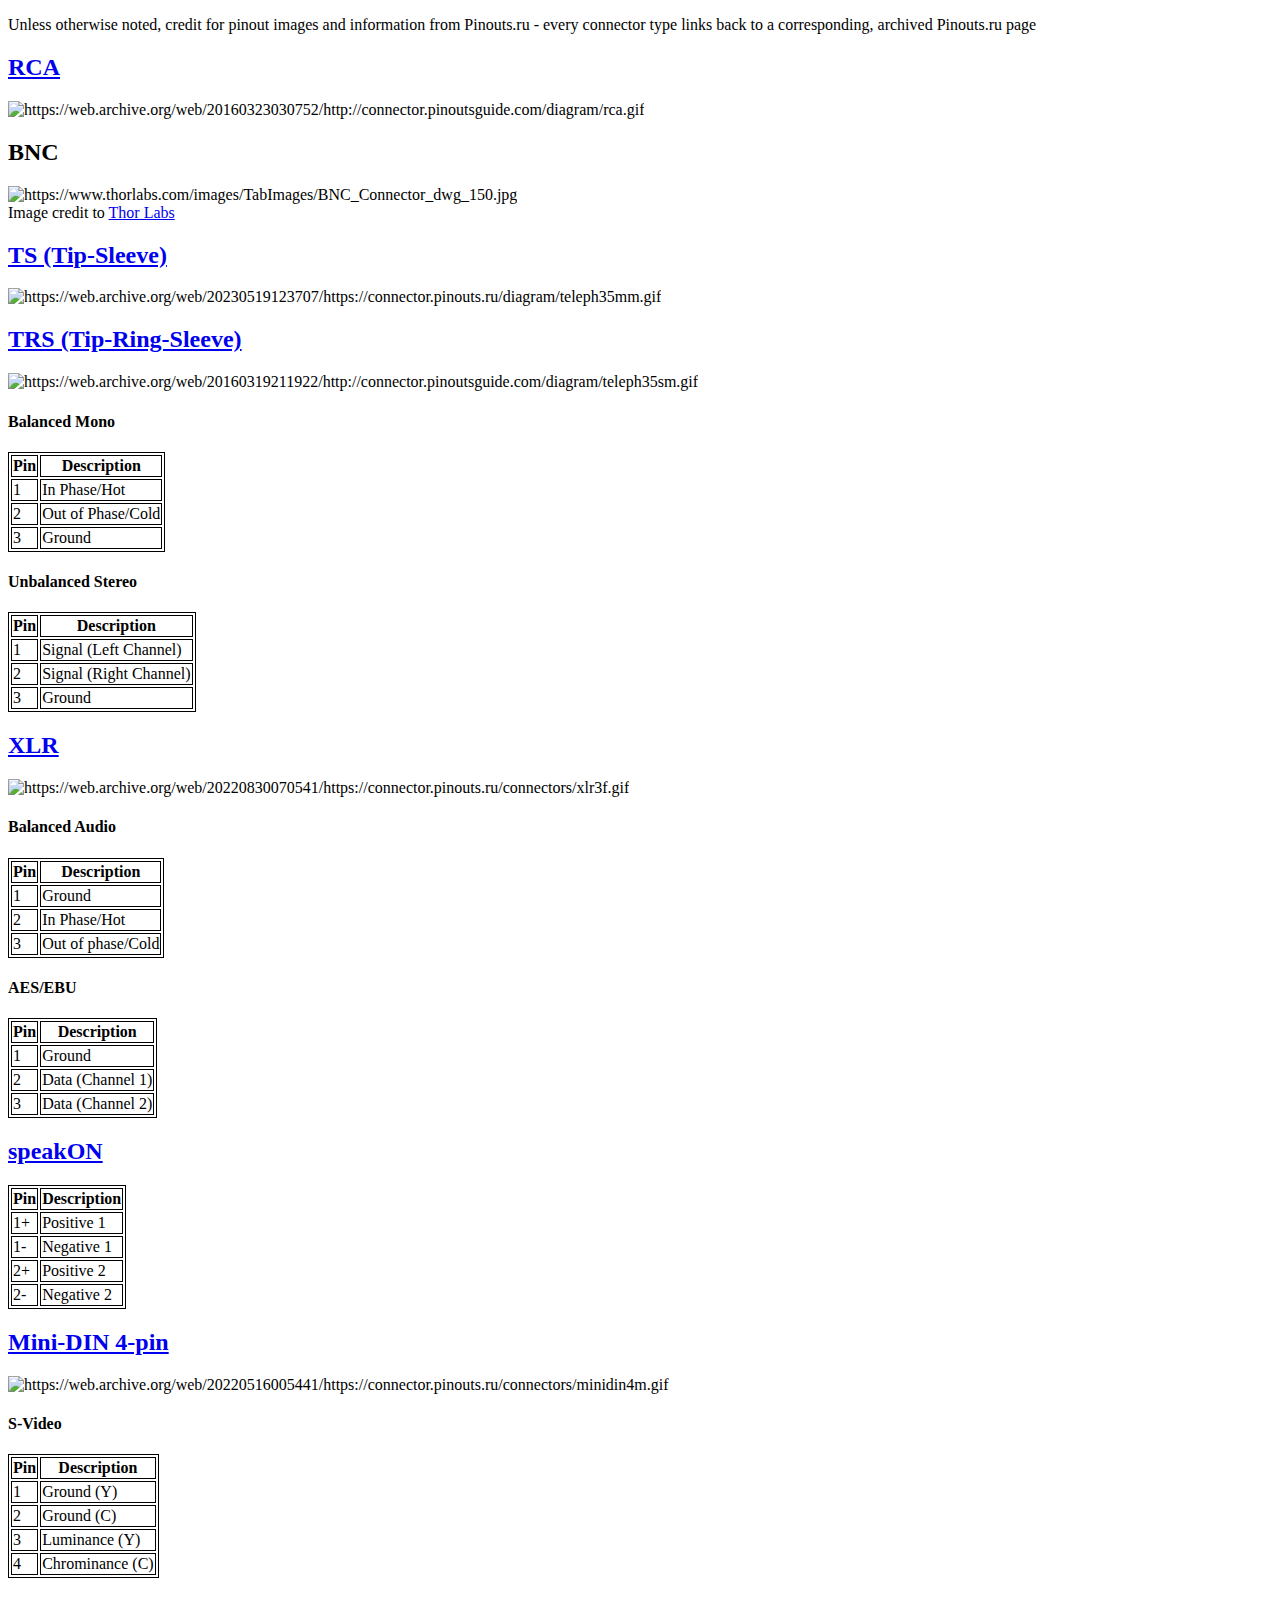
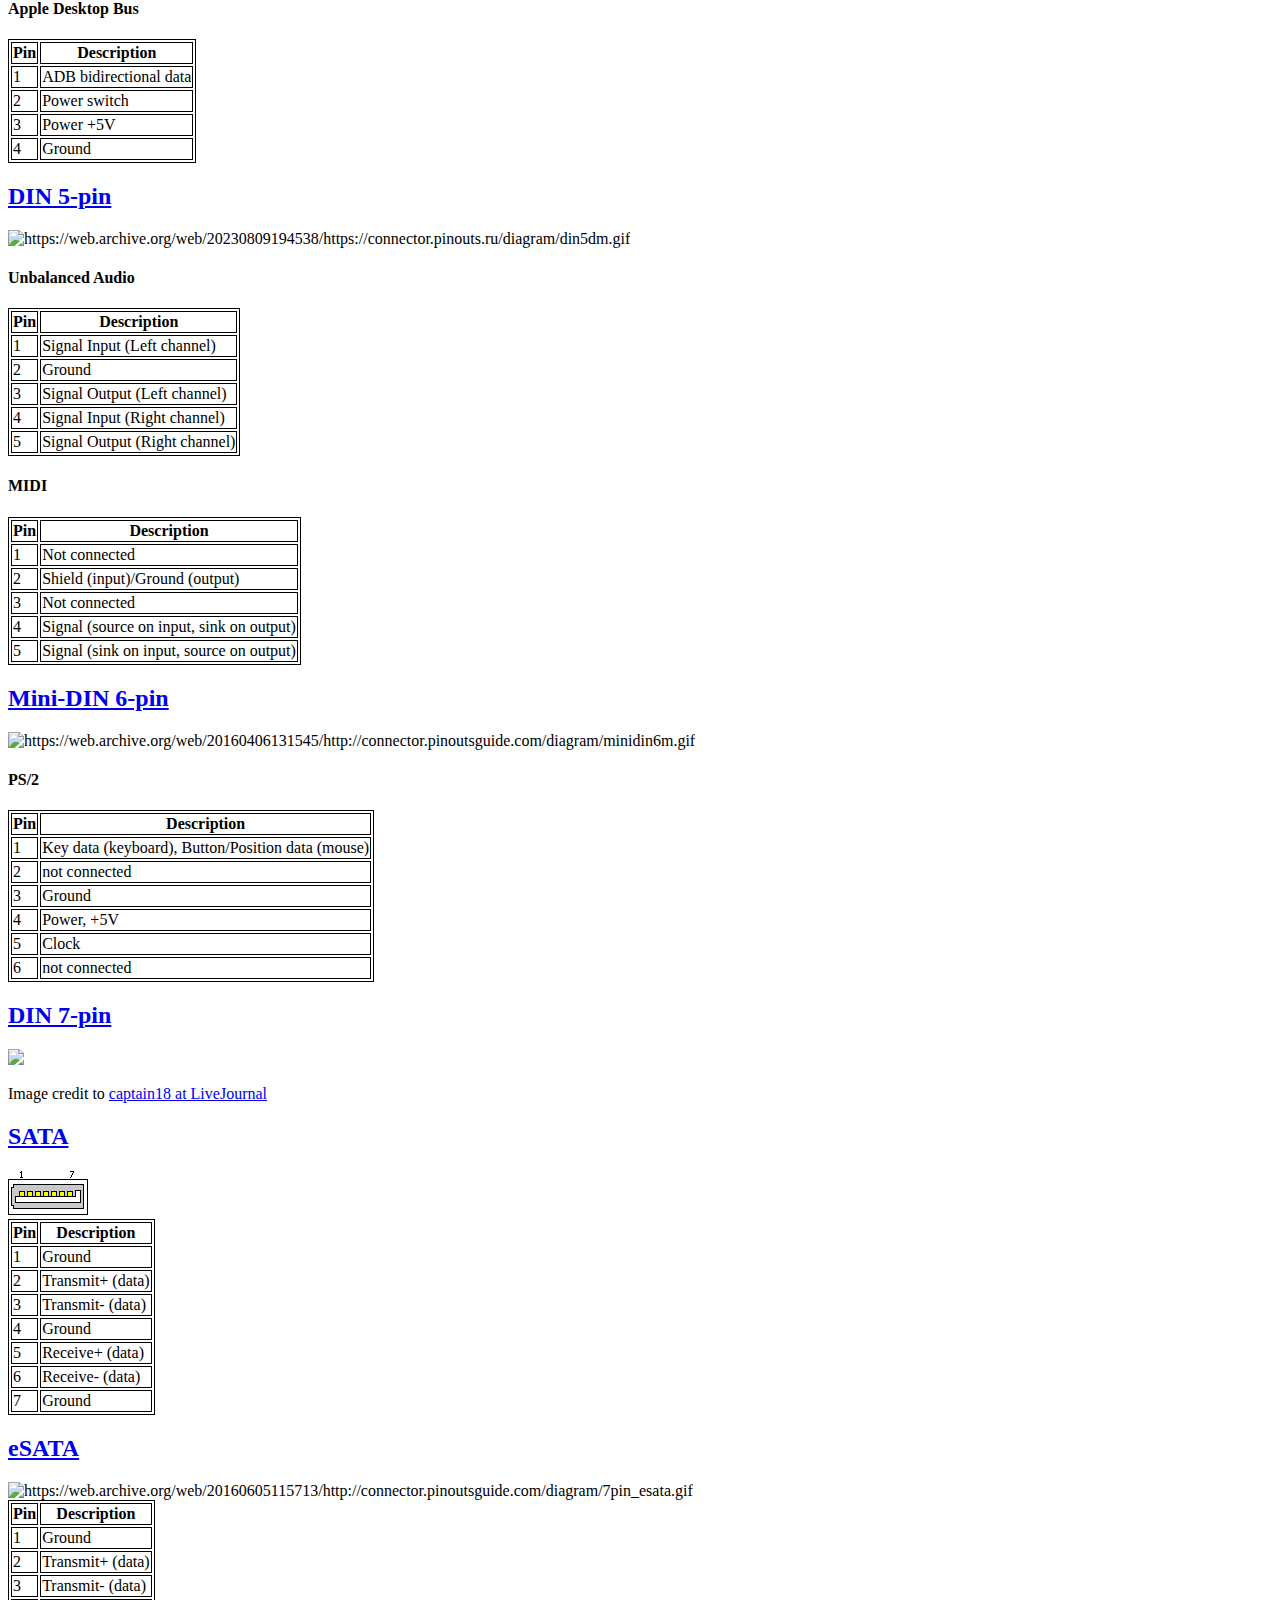
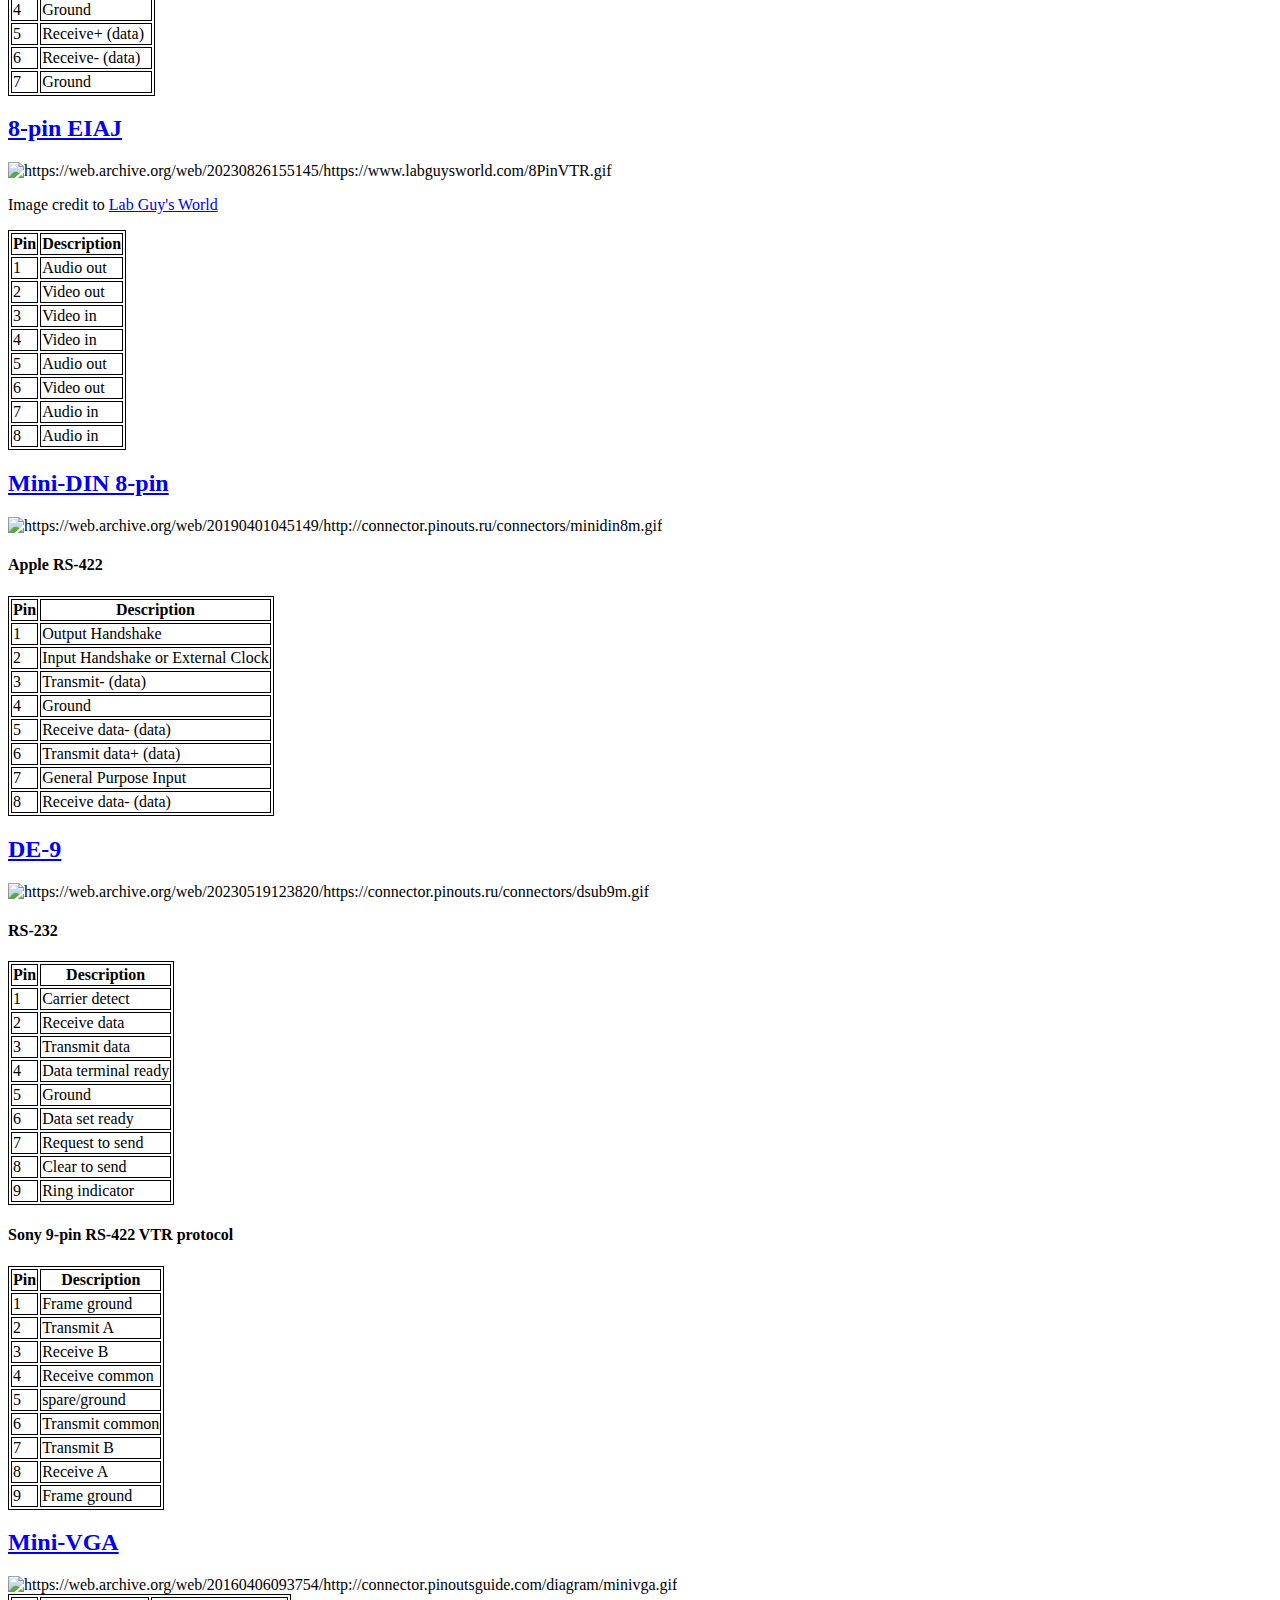
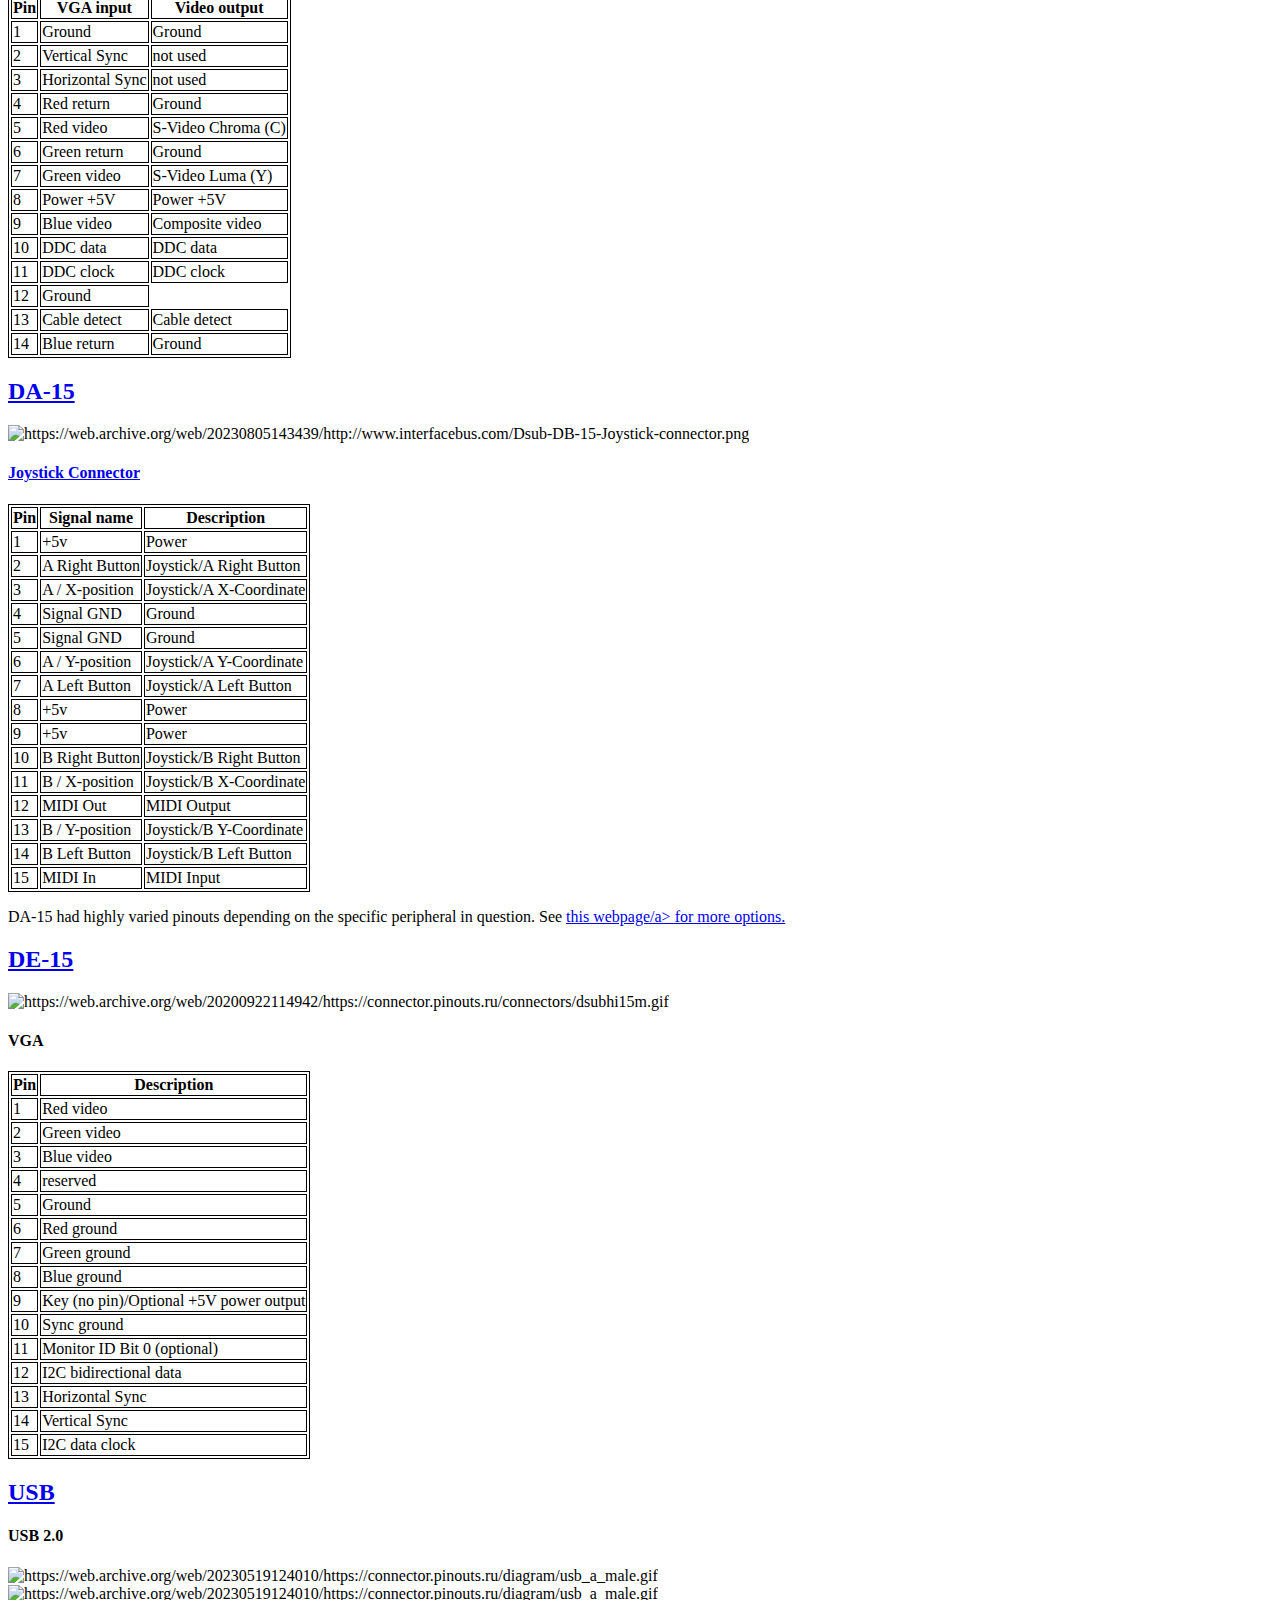
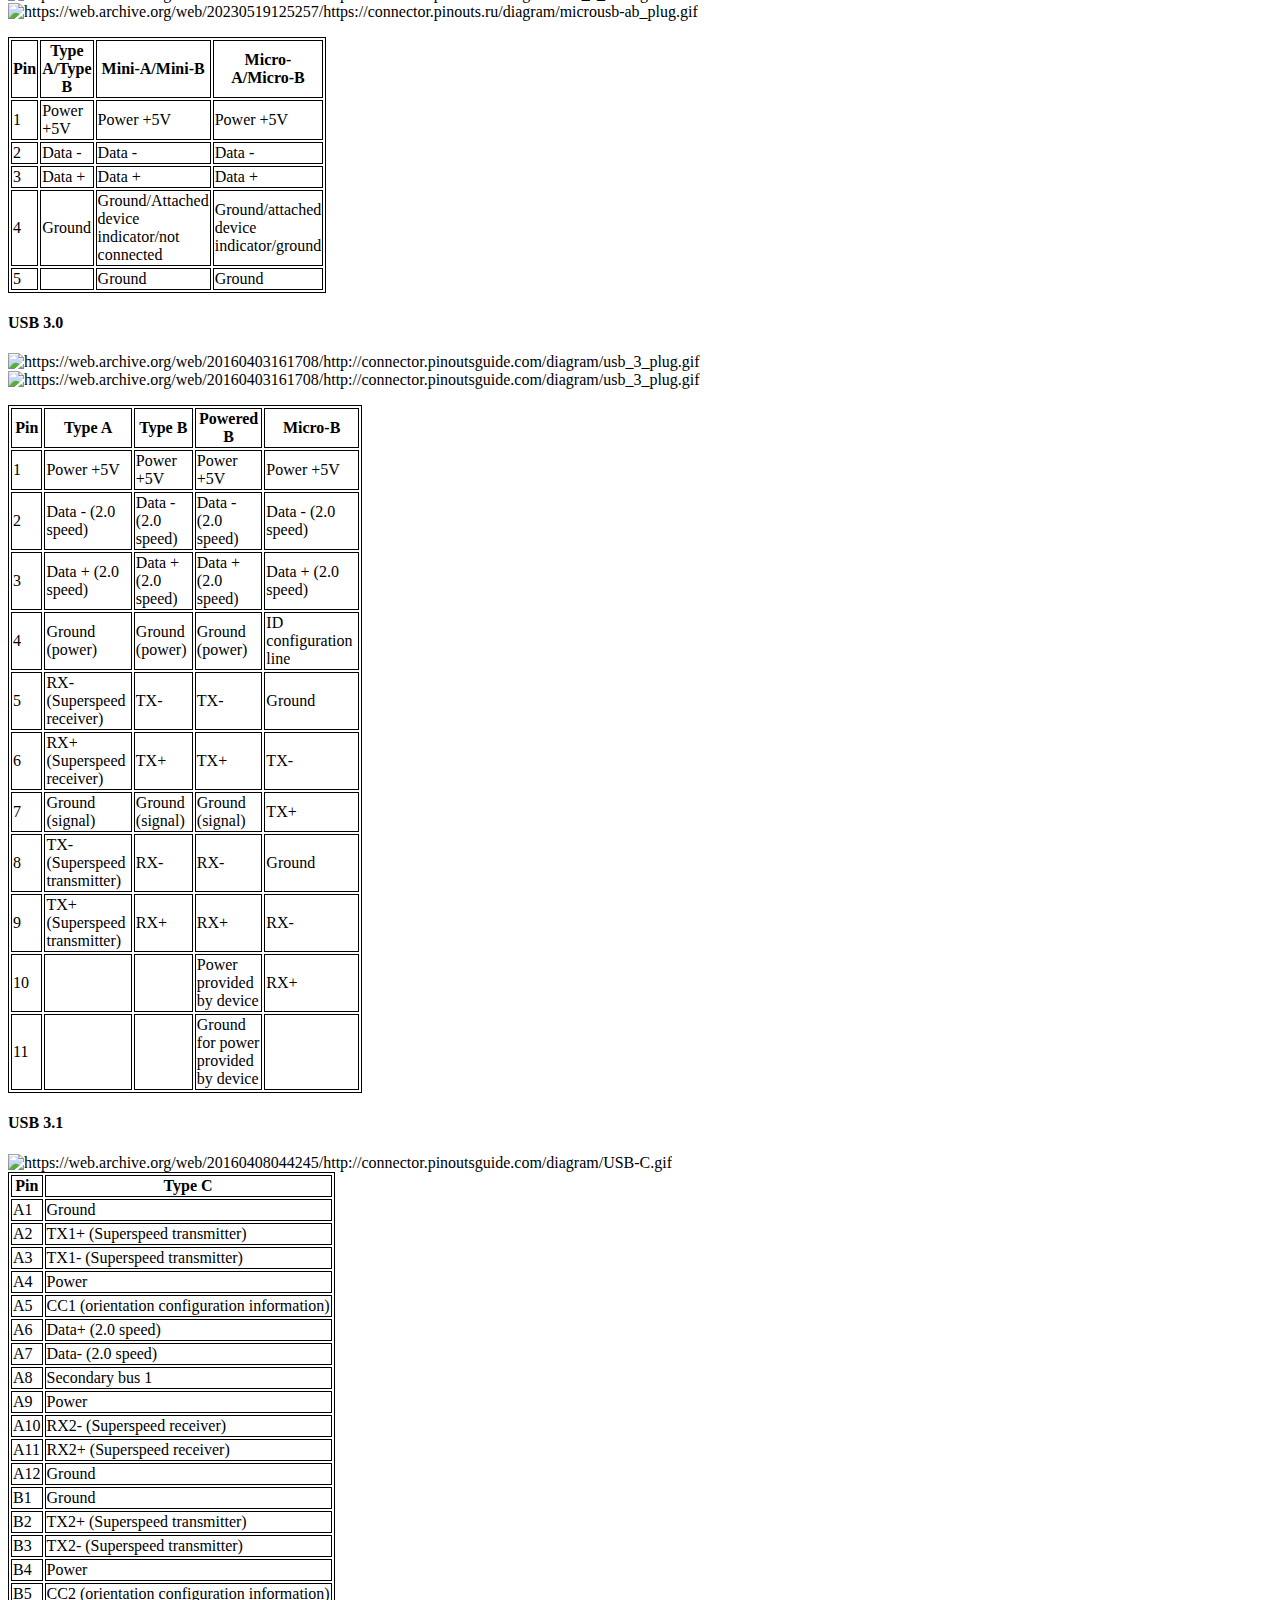
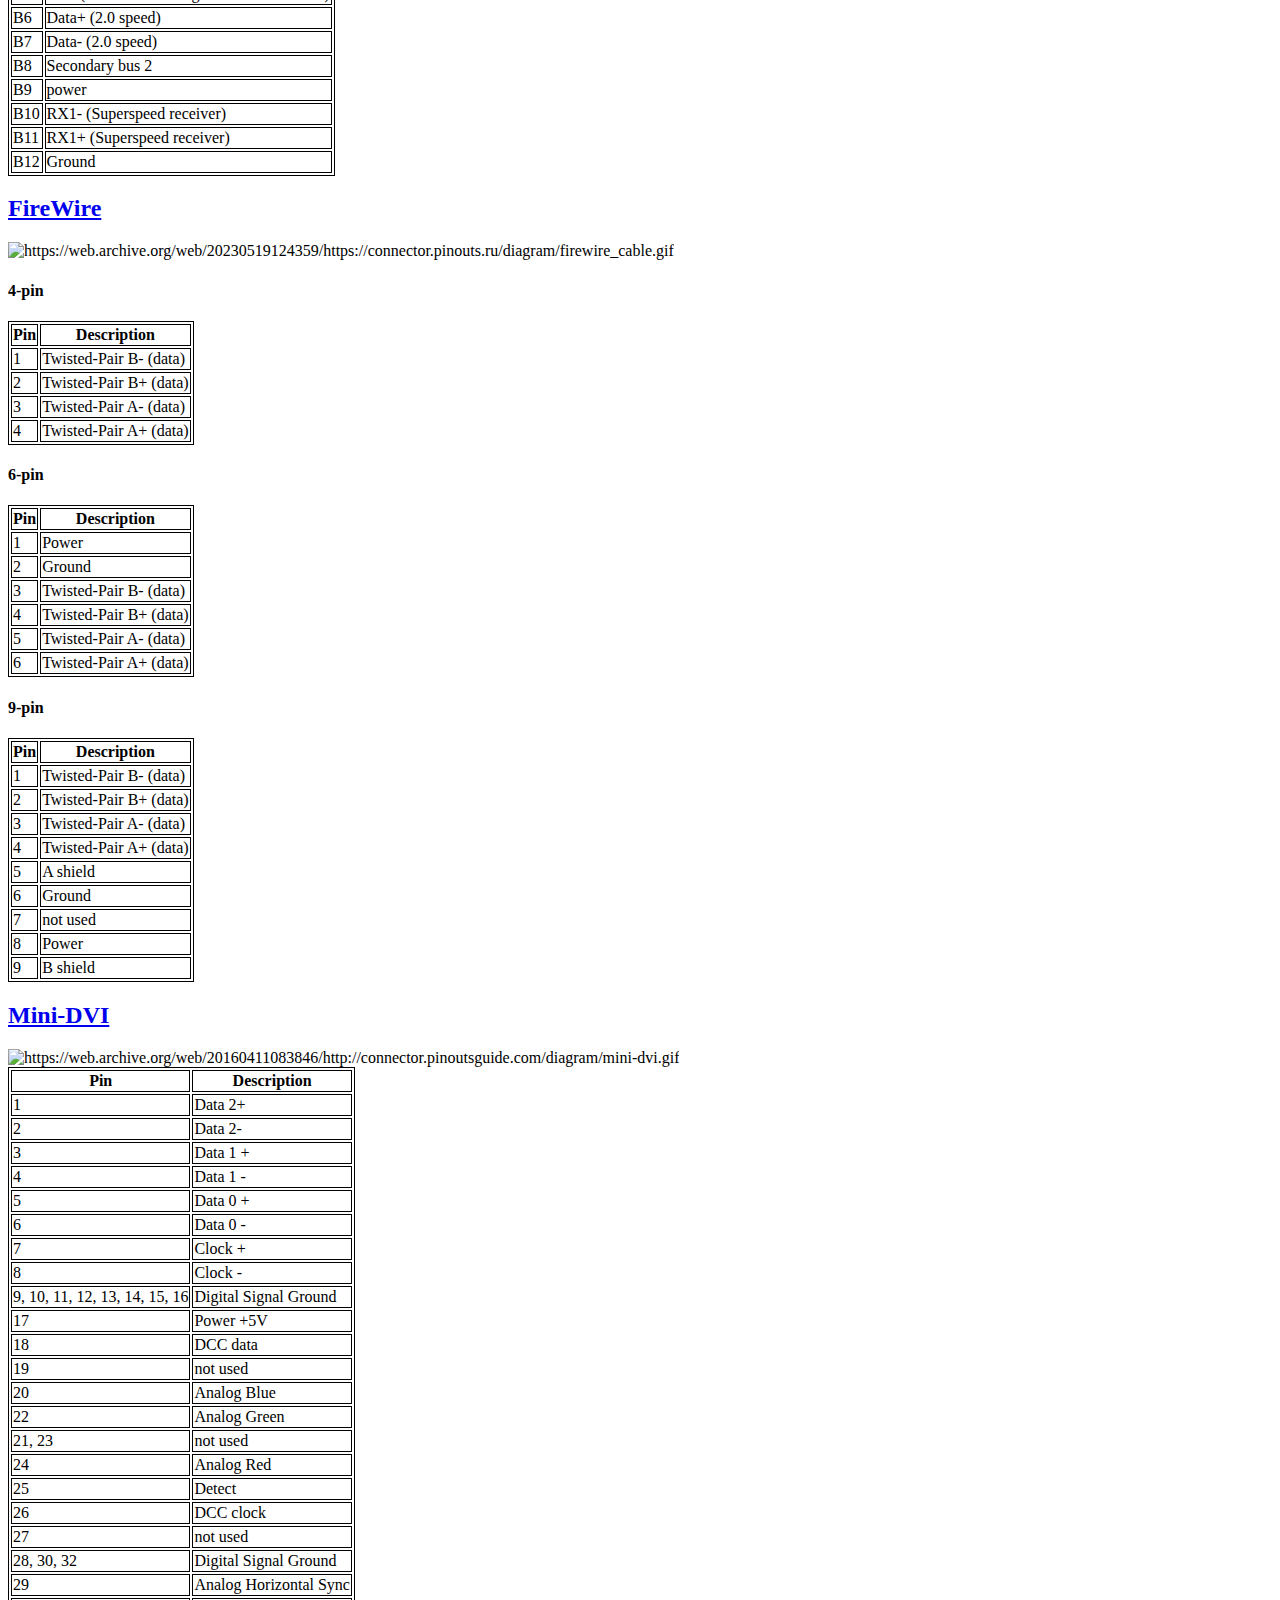
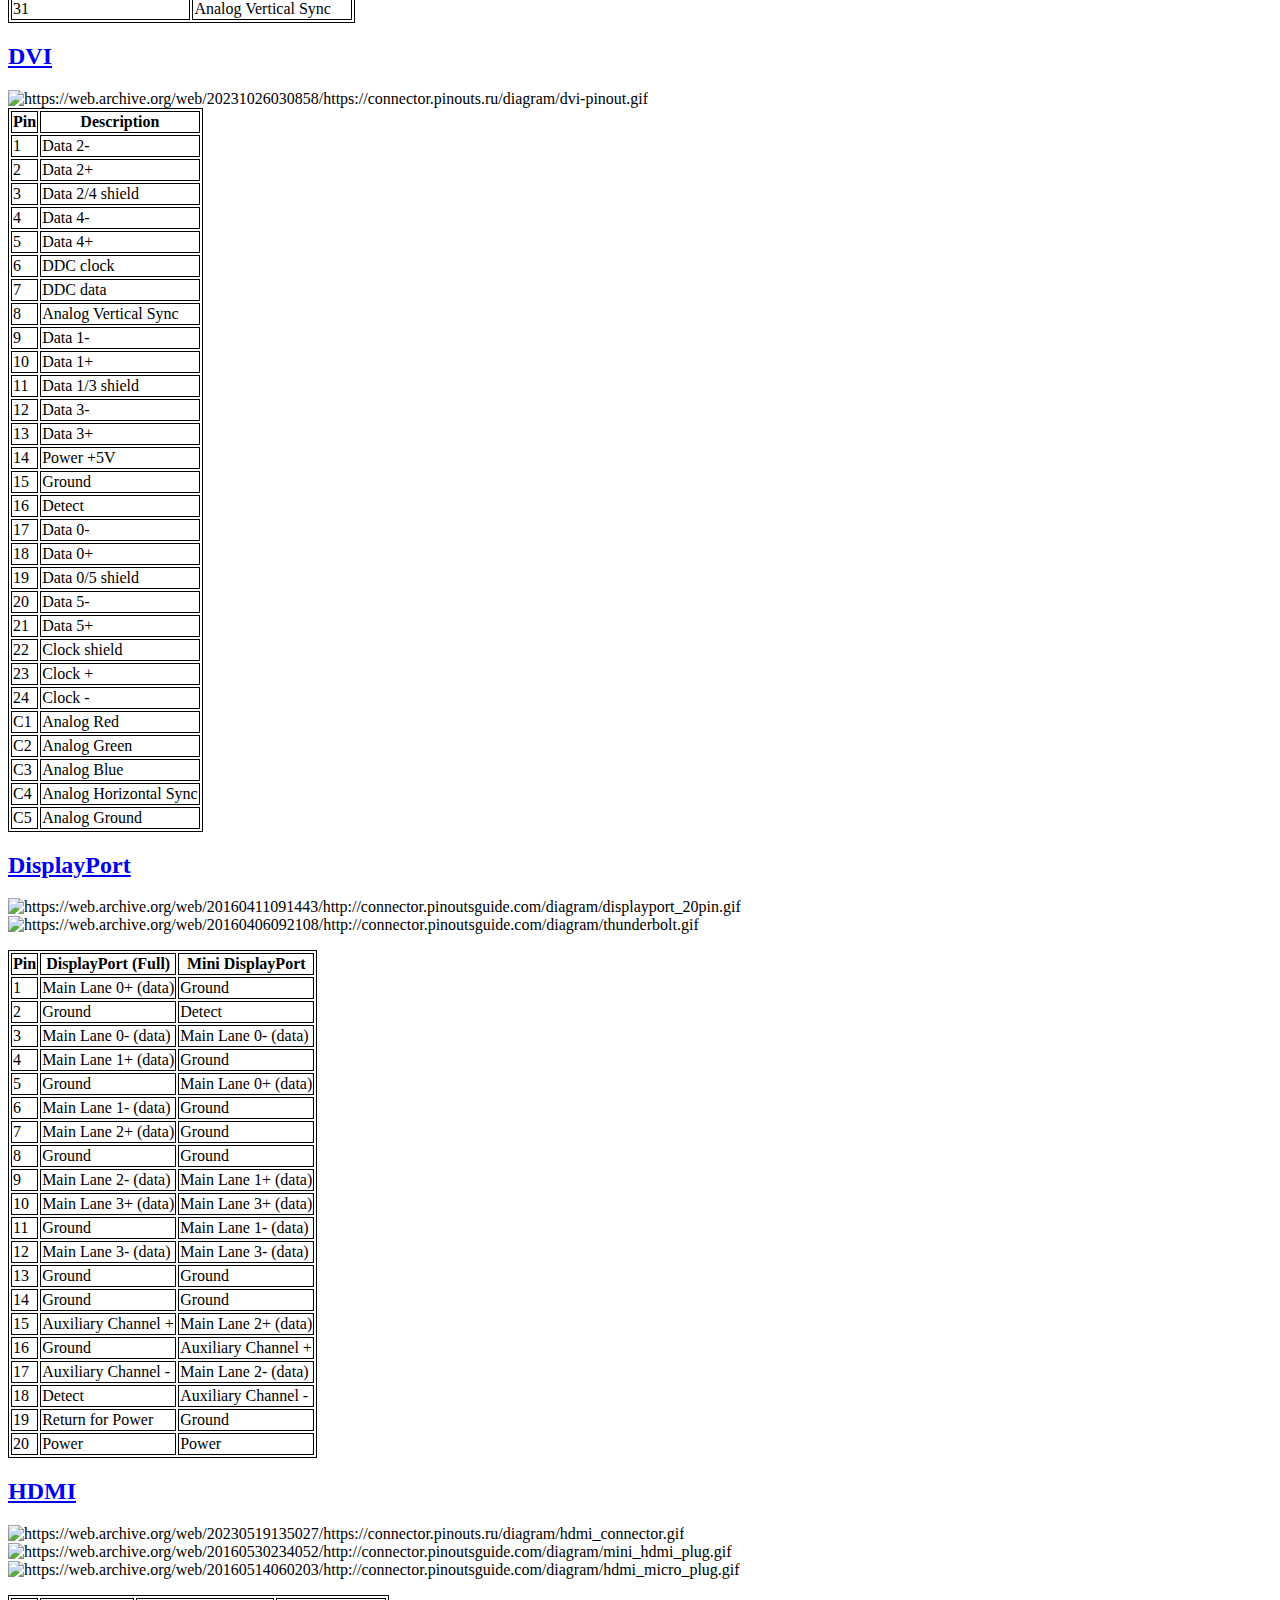
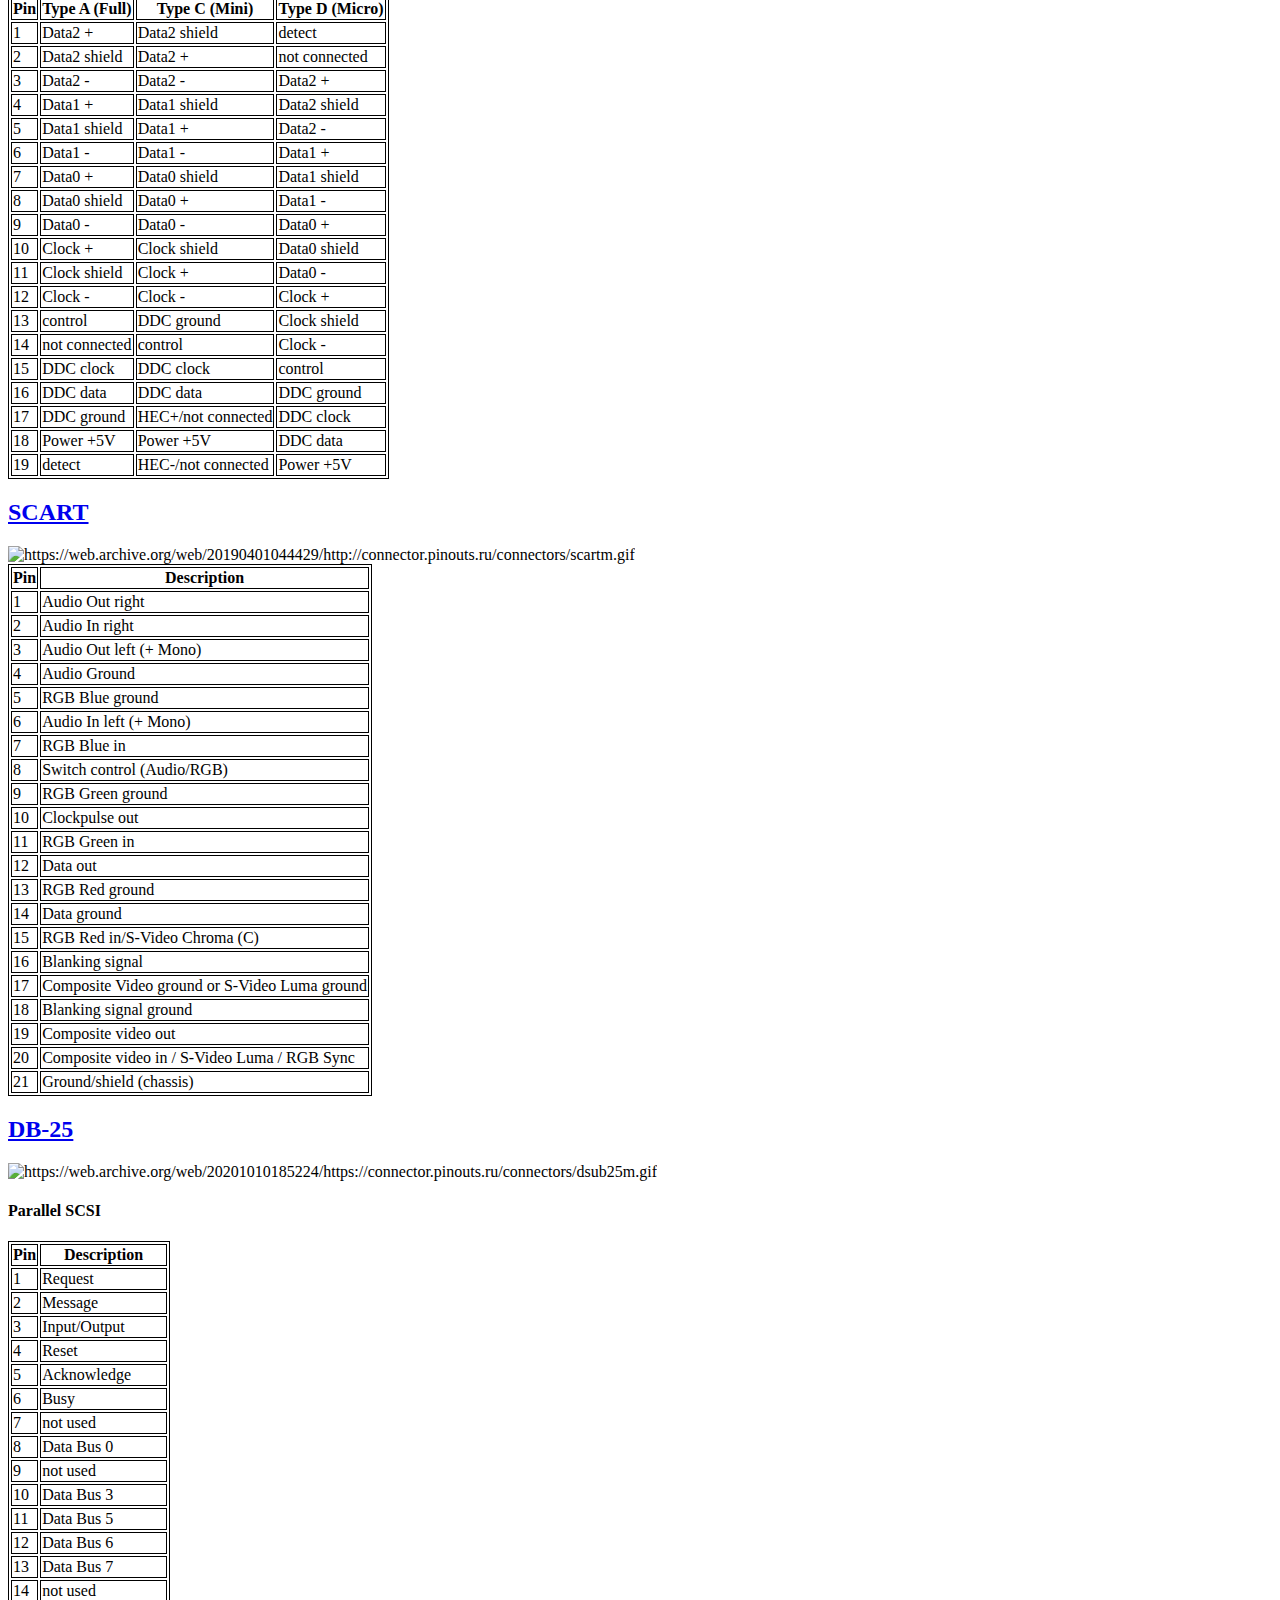
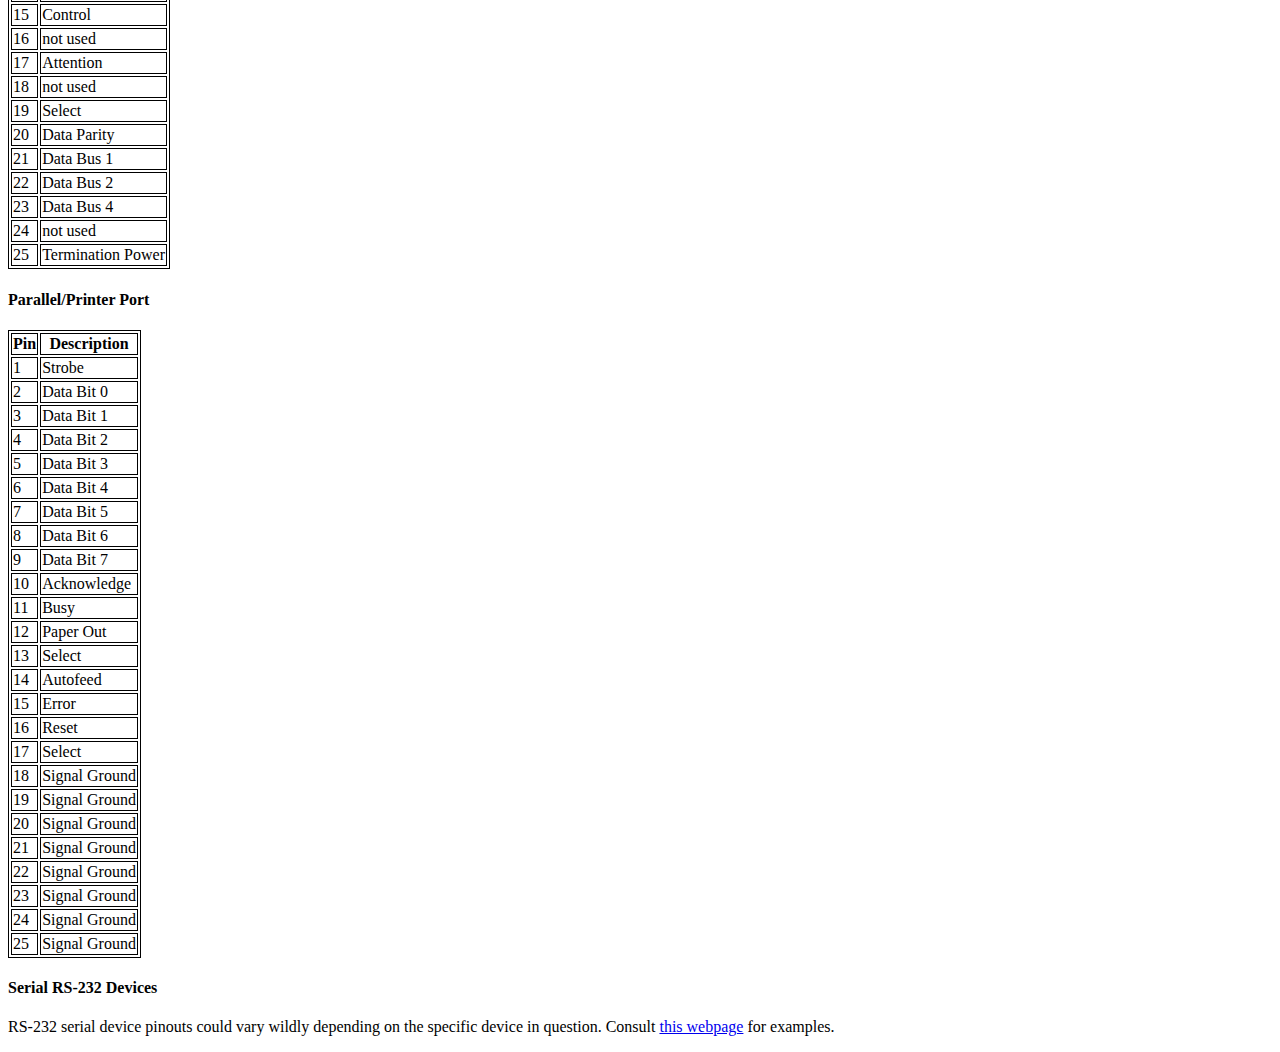
==== commit 633dbab9: "Updated TS and TRS header name" ====
--- a/pinouts.html
+++ b/pinouts.html
@@ -22,12 +22,12 @@
 <h2 id="bnc">BNC</h2>
 <p><img src="images/Pinouts/bnc.jpg" title="https://www.thorlabs.com/images/TabImages/BNC_Connector_dwg_150.jpg"><br>
 Image credit to <a href="https://www.thorlabs.com/">Thor Labs</a></p>
-<h2 id="tip-sleeve"><a href="https://web.archive.org/web/20190415193736/http://pinouts.ru/Home/Tele35m_pinout.shtml">Tip-Sleeve</a></h2>
+<h2 id="tip-sleeve"><a href="https://web.archive.org/web/20190415193736/http://pinouts.ru/Home/Tele35m_pinout.shtml">TS (Tip-Sleeve)</a></h2>
 <div class="figure">
 <img src="images/Pinouts/tip_sleeve.gif" title="https://web.archive.org/web/20230519123707/https://connector.pinouts.ru/diagram/teleph35mm.gif">
 
 </div>
-<h2 id="tip-ring-sleeve"><a href="https://web.archive.org/web/20160314081407/http://pinoutsguide.com/Home/Tele35s_pinout.shtml">Tip-Ring-Sleeve</a></h2>
+<h2 id="tip-ring-sleeve"><a href="https://web.archive.org/web/20160314081407/http://pinoutsguide.com/Home/Tele35s_pinout.shtml">TRS (Tip-Ring-Sleeve)</a></h2>
 <div class="figure">
 <img src="images/Pinouts/tip_ring_sleeve.gif" title="https://web.archive.org/web/20160319211922/http://connector.pinoutsguide.com/diagram/teleph35sm.gif">
 
@@ -130,7 +130,7 @@
 </tbody>
 </table>
 
-<h2 id="xlr"><a href="https://web.archive.org/web/20220704161035/https://pinoutguide.com/Audio-Video-Hardware/neutrik-audio_pinout.shtml">speakON</a></h2>
+<h2 id="speakon"><a href="https://web.archive.org/web/20220704161035/https://pinoutguide.com/Audio-Video-Hardware/neutrik-audio_pinout.shtml">speakON</a></h2>
 <div class="figure">
 <table>
 <thead>
